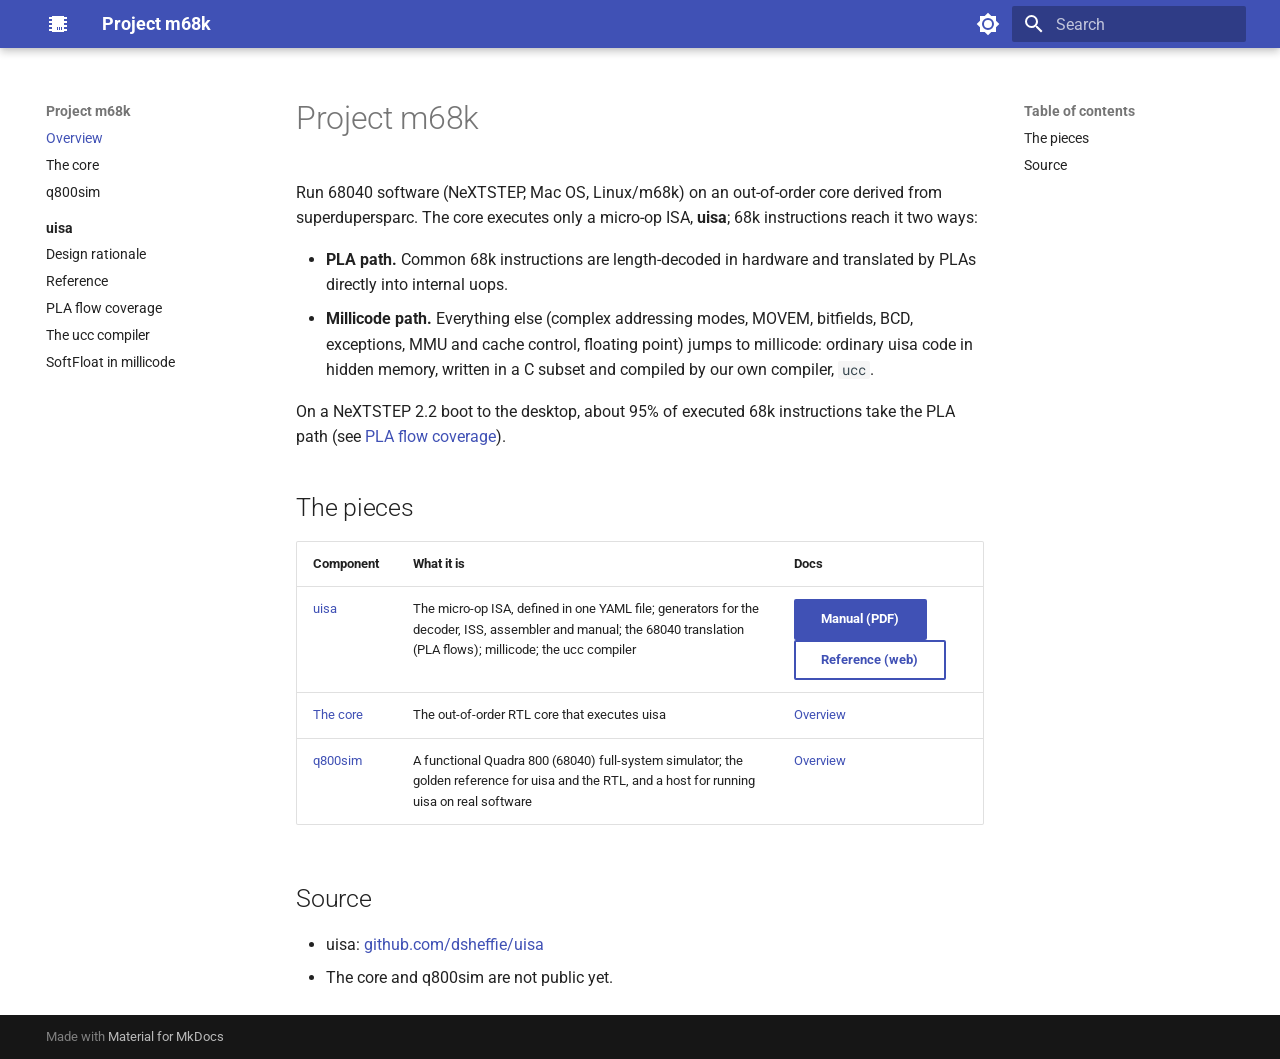
==== index.html @ 6f7304fe "Deployed 793ff30 with MkDocs version: 1.6.1" ====
<!doctype html>
<html lang="en" class="no-js">
  <head>
    
      <meta charset="utf-8">
      <meta name="viewport" content="width=device-width,initial-scale=1">
      
        <meta name="description" content="A 68040 on an out-of-order core: the uisa micro-op ISA, its millicode and compiler, the core, and the q800sim reference simulator.">
      
      
      
        <link rel="canonical" href="https://dsheffie.github.io/m68k-project/">
      
      
      
        <link rel="next" href="core/">
      
      
        
      
      
      <link rel="icon" href="assets/images/favicon.png">
      <meta name="generator" content="mkdocs-1.6.1, mkdocs-material-9.8.2">
    
    
      
        <title>Project m68k</title>
      
    
    
      <link rel="stylesheet" href="assets/stylesheets/main.57a0d79d.min.css">
      
        
        <link rel="stylesheet" href="assets/stylesheets/palette.fb2fffe2.min.css">
      
      


    
    
      
    
    
      
        
        
        <link rel="preconnect" href="https://fonts.gstatic.com" crossorigin>
        <link rel="stylesheet" href="https://fonts.googleapis.com/css?family=Roboto:300,300i,400,400i,700,700i%7CRoboto+Mono:400,400i,700,700i&display=fallback">
        <style>:root{--md-text-font:"Roboto";--md-code-font:"Roboto Mono"}</style>
      
    
    
    <script>__md_scope=new URL(".",location),__md_hash=e=>[...e].reduce(((e,_)=>(e<<5)-e+_.charCodeAt(0)),0),__md_get=(e,_=localStorage,t=__md_scope)=>JSON.parse(_.getItem(t.pathname+"."+e)),__md_set=(e,_,t=localStorage,a=__md_scope)=>{try{t.setItem(a.pathname+"."+e,JSON.stringify(_))}catch(e){}}</script>
    
      

    
    
  </head>
  
  
    
    
      
    
    
    
    
    <body dir="ltr" data-md-color-scheme="default" data-md-color-primary="indigo" data-md-color-accent="amber">
  
    
    <input class="md-toggle" data-md-toggle="drawer" type="checkbox" id="__drawer" autocomplete="off">
    <input class="md-toggle" data-md-toggle="search" type="checkbox" id="__search" autocomplete="off">
    <label class="md-overlay" for="__drawer"></label>
    <div data-md-component="skip">
      
        
        <a href="#project-m68k" class="md-skip">
          Skip to content
        </a>
      
    </div>
    <div data-md-component="announce">
      
    </div>
    
    
      

  

<header class="md-header md-header--shadow" data-md-component="header">
  <nav class="md-header__inner md-grid" aria-label="Header">
    <a href="." title="Project m68k" class="md-header__button md-logo" aria-label="Project m68k" data-md-component="logo">
      
  
  <svg xmlns="http://www.w3.org/2000/svg" viewBox="0 0 24 24"><path d="M6 4h12v1h3v2h-3v2h3v2h-3v2h3v2h-3v2h3v2h-3v1H6v-1H3v-2h3v-2H3v-2h3v-2H3V9h3V7H3V5h3zm5 11v3h1v-3zm2 0v3h1v-3zm2 0v3h1v-3z"/></svg>

    </a>
    <label class="md-header__button md-icon" for="__drawer">
      
      <svg xmlns="http://www.w3.org/2000/svg" viewBox="0 0 24 24"><path d="M3 6h18v2H3zm0 5h18v2H3zm0 5h18v2H3z"/></svg>
    </label>
    <div class="md-header__title" data-md-component="header-title">
      <div class="md-header__ellipsis">
        <div class="md-header__topic">
          <span class="md-ellipsis">
            Project m68k
          </span>
        </div>
        <div class="md-header__topic" data-md-component="header-topic">
          <span class="md-ellipsis">
            
              Overview
            
          </span>
        </div>
      </div>
    </div>
    
      
        <form class="md-header__option" data-md-component="palette">
  
    
    
    
    <input class="md-option" data-md-color-media="" data-md-color-scheme="default" data-md-color-primary="indigo" data-md-color-accent="amber"  aria-label="Switch to dark mode"  type="radio" name="__palette" id="__palette_0">
    
      <label class="md-header__button md-icon" title="Switch to dark mode" for="__palette_1" hidden>
        <svg xmlns="http://www.w3.org/2000/svg" viewBox="0 0 24 24"><path d="M12 8a4 4 0 0 0-4 4 4 4 0 0 0 4 4 4 4 0 0 0 4-4 4 4 0 0 0-4-4m0 10a6 6 0 0 1-6-6 6 6 0 0 1 6-6 6 6 0 0 1 6 6 6 6 0 0 1-6 6m8-9.31V4h-4.69L12 .69 8.69 4H4v4.69L.69 12 4 15.31V20h4.69L12 23.31 15.31 20H20v-4.69L23.31 12z"/></svg>
      </label>
    
  
    
    
    
    <input class="md-option" data-md-color-media="" data-md-color-scheme="slate" data-md-color-primary="indigo" data-md-color-accent="amber"  aria-label="Switch to light mode"  type="radio" name="__palette" id="__palette_1">
    
      <label class="md-header__button md-icon" title="Switch to light mode" for="__palette_0" hidden>
        <svg xmlns="http://www.w3.org/2000/svg" viewBox="0 0 24 24"><path d="M12 18c-.89 0-1.74-.2-2.5-.55C11.56 16.5 13 14.42 13 12s-1.44-4.5-3.5-5.45C10.26 6.2 11.11 6 12 6a6 6 0 0 1 6 6 6 6 0 0 1-6 6m8-9.31V4h-4.69L12 .69 8.69 4H4v4.69L.69 12 4 15.31V20h4.69L12 23.31 15.31 20H20v-4.69L23.31 12z"/></svg>
      </label>
    
  
</form>
      
    
    
      <script>var palette=__md_get("__palette");if(palette&&palette.color){if("(prefers-color-scheme)"===palette.color.media){var media=matchMedia("(prefers-color-scheme: light)"),input=document.querySelector(media.matches?"[data-md-color-media='(prefers-color-scheme: light)']":"[data-md-color-media='(prefers-color-scheme: dark)']");palette.color.media=input.getAttribute("data-md-color-media"),palette.color.scheme=input.getAttribute("data-md-color-scheme"),palette.color.primary=input.getAttribute("data-md-color-primary"),palette.color.accent=input.getAttribute("data-md-color-accent")}for(var[key,value]of Object.entries(palette.color))document.body.setAttribute("data-md-color-"+key,value)}</script>
    
    
    
      
      
        <label class="md-header__button md-icon" for="__search">
          
          <svg xmlns="http://www.w3.org/2000/svg" viewBox="0 0 24 24"><path d="M9.5 3A6.5 6.5 0 0 1 16 9.5c0 1.61-.59 3.09-1.56 4.23l.27.27h.79l5 5-1.5 1.5-5-5v-.79l-.27-.27A6.52 6.52 0 0 1 9.5 16 6.5 6.5 0 0 1 3 9.5 6.5 6.5 0 0 1 9.5 3m0 2C7 5 5 7 5 9.5S7 14 9.5 14 14 12 14 9.5 12 5 9.5 5"/></svg>
        </label>
        <div class="md-search" data-md-component="search" role="dialog">
  <label class="md-search__overlay" for="__search"></label>
  <div class="md-search__inner" role="search">
    <form class="md-search__form" name="search">
      <input type="text" class="md-search__input" name="query" aria-label="Search" placeholder="Search" autocapitalize="off" autocorrect="off" autocomplete="off" spellcheck="false" data-md-component="search-query" required>
      <label class="md-search__icon md-icon" for="__search">
        
        <svg xmlns="http://www.w3.org/2000/svg" viewBox="0 0 24 24"><path d="M9.5 3A6.5 6.5 0 0 1 16 9.5c0 1.61-.59 3.09-1.56 4.23l.27.27h.79l5 5-1.5 1.5-5-5v-.79l-.27-.27A6.52 6.52 0 0 1 9.5 16 6.5 6.5 0 0 1 3 9.5 6.5 6.5 0 0 1 9.5 3m0 2C7 5 5 7 5 9.5S7 14 9.5 14 14 12 14 9.5 12 5 9.5 5"/></svg>
        
        <svg xmlns="http://www.w3.org/2000/svg" viewBox="0 0 24 24"><path d="M20 11v2H8l5.5 5.5-1.42 1.42L4.16 12l7.92-7.92L13.5 5.5 8 11z"/></svg>
      </label>
      <nav class="md-search__options" aria-label="Search">
        
        <button type="reset" class="md-search__icon md-icon" title="Clear" aria-label="Clear" tabindex="-1">
          
          <svg xmlns="http://www.w3.org/2000/svg" viewBox="0 0 24 24"><path d="M19 6.41 17.59 5 12 10.59 6.41 5 5 6.41 10.59 12 5 17.59 6.41 19 12 13.41 17.59 19 19 17.59 13.41 12z"/></svg>
        </button>
      </nav>
      
    </form>
    <div class="md-search__output">
      <div class="md-search__scrollwrap" tabindex="0" data-md-scrollfix>
        <div class="md-search-result" data-md-component="search-result">
          <div class="md-search-result__meta">
            Initializing search
          </div>
          <ol class="md-search-result__list" role="presentation"></ol>
        </div>
      </div>
    </div>
  </div>
</div>
      
    
    
  </nav>
  
</header>
    
    <div class="md-container" data-md-component="container">
      
      
        
          
        
      
      <main class="md-main" data-md-component="main">
        <div class="md-main__inner md-grid">
          
            
              
              <div class="md-sidebar md-sidebar--primary" data-md-component="sidebar" data-md-type="navigation" >
                <div class="md-sidebar__scrollwrap">
                  <div class="md-sidebar__inner">
                    



<nav class="md-nav md-nav--primary" aria-label="Navigation" data-md-level="0">
  <label class="md-nav__title" for="__drawer">
    <a href="." title="Project m68k" class="md-nav__button md-logo" aria-label="Project m68k" data-md-component="logo">
      
  
  <svg xmlns="http://www.w3.org/2000/svg" viewBox="0 0 24 24"><path d="M6 4h12v1h3v2h-3v2h3v2h-3v2h3v2h-3v2h3v2h-3v1H6v-1H3v-2h3v-2H3v-2h3v-2H3V9h3V7H3V5h3zm5 11v3h1v-3zm2 0v3h1v-3zm2 0v3h1v-3z"/></svg>

    </a>
    Project m68k
  </label>
  
  <ul class="md-nav__list" data-md-scrollfix>
    
      
      
  
  
    
  
  
  
    <li class="md-nav__item md-nav__item--active">
      
      <input class="md-nav__toggle md-toggle" type="checkbox" id="__toc">
      
      
        
      
      
        <label class="md-nav__link md-nav__link--active" for="__toc">
          
  
  
  <span class="md-ellipsis">
    
  
    Overview
  

    
  </span>
  
  

          <span class="md-nav__icon md-icon"></span>
        </label>
      
      <a href="." class="md-nav__link md-nav__link--active">
        
  
  
  <span class="md-ellipsis">
    
  
    Overview
  

    
  </span>
  
  

      </a>
      
        

<nav class="md-nav md-nav--secondary" aria-label="Table of contents">
  
  
  
    
  
  
    <label class="md-nav__title" for="__toc">
      <span class="md-nav__icon md-icon"></span>
      Table of contents
    </label>
    <ul class="md-nav__list" data-md-component="toc" data-md-scrollfix>
      
        <li class="md-nav__item">
  <a href="#the-pieces" class="md-nav__link">
    <span class="md-ellipsis">
      
        The pieces
      
    </span>
  </a>
  
</li>
      
        <li class="md-nav__item">
  <a href="#source" class="md-nav__link">
    <span class="md-ellipsis">
      
        Source
      
    </span>
  </a>
  
</li>
      
    </ul>
  
</nav>
      
    </li>
  

    
      
      
  
  
  
  
    <li class="md-nav__item">
      <a href="core/" class="md-nav__link">
        
  
  
  <span class="md-ellipsis">
    
  
    The core
  

    
  </span>
  
  

      </a>
    </li>
  

    
      
      
  
  
  
  
    <li class="md-nav__item">
      <a href="q800sim/" class="md-nav__link">
        
  
  
  <span class="md-ellipsis">
    
  
    q800sim
  

    
  </span>
  
  

      </a>
    </li>
  

    
      
      
  
  
  
  
    
    
      
        
          
        
      
        
      
        
      
        
      
        
      
        
      
    
    
    
      
        
        
      
    
    
    <li class="md-nav__item md-nav__item--section md-nav__item--nested">
      
        
        
        <input class="md-nav__toggle md-toggle " type="checkbox" id="__nav_4" >
        
          
          <div class="md-nav__link md-nav__container">
            <a href="uisa/" class="md-nav__link ">
              
  
  
  <span class="md-ellipsis">
    
  
    uisa
  

    
  </span>
  
  

            </a>
            
              
              <label class="md-nav__link " for="__nav_4" id="__nav_4_label" tabindex="">
                <span class="md-nav__icon md-icon"></span>
              </label>
            
          </div>
        
        <nav class="md-nav" data-md-level="1" aria-labelledby="__nav_4_label" aria-expanded="false">
          <label class="md-nav__title" for="__nav_4">
            <span class="md-nav__icon md-icon"></span>
            
  
    uisa
  

          </label>
          <ul class="md-nav__list" data-md-scrollfix>
            
              
            
              
                
  
  
  
  
    <li class="md-nav__item">
      <a href="uisa/rationale/" class="md-nav__link">
        
  
  
  <span class="md-ellipsis">
    
  
    Design rationale
  

    
  </span>
  
  

      </a>
    </li>
  

              
            
              
                
  
  
  
  
    <li class="md-nav__item">
      <a href="uisa/reference/" class="md-nav__link">
        
  
  
  <span class="md-ellipsis">
    
  
    Reference
  

    
  </span>
  
  

      </a>
    </li>
  

              
            
              
                
  
  
  
  
    <li class="md-nav__item">
      <a href="uisa/flows/" class="md-nav__link">
        
  
  
  <span class="md-ellipsis">
    
  
    PLA flow coverage
  

    
  </span>
  
  

      </a>
    </li>
  

              
            
              
                
  
  
  
  
    <li class="md-nav__item">
      <a href="uisa/ucc/" class="md-nav__link">
        
  
  
  <span class="md-ellipsis">
    
  
    The ucc compiler
  

    
  </span>
  
  

      </a>
    </li>
  

              
            
              
                
  
  
  
  
    <li class="md-nav__item">
      <a href="uisa/softfloat/" class="md-nav__link">
        
  
  
  <span class="md-ellipsis">
    
  
    SoftFloat in millicode
  

    
  </span>
  
  

      </a>
    </li>
  

              
            
          </ul>
        </nav>
      
    </li>
  

    
  </ul>
</nav>
                  </div>
                </div>
              </div>
            
            
              
              <div class="md-sidebar md-sidebar--secondary" data-md-component="sidebar" data-md-type="toc" >
                <div class="md-sidebar__scrollwrap">
                  <div class="md-sidebar__inner">
                    

<nav class="md-nav md-nav--secondary" aria-label="Table of contents">
  
  
  
    
  
  
    <label class="md-nav__title" for="__toc">
      <span class="md-nav__icon md-icon"></span>
      Table of contents
    </label>
    <ul class="md-nav__list" data-md-component="toc" data-md-scrollfix>
      
        <li class="md-nav__item">
  <a href="#the-pieces" class="md-nav__link">
    <span class="md-ellipsis">
      
        The pieces
      
    </span>
  </a>
  
</li>
      
        <li class="md-nav__item">
  <a href="#source" class="md-nav__link">
    <span class="md-ellipsis">
      
        Source
      
    </span>
  </a>
  
</li>
      
    </ul>
  
</nav>
                  </div>
                </div>
              </div>
            
          
          
            <div class="md-content" data-md-component="content">
              
              <article class="md-content__inner md-typeset">
                
                  



<h1 id="project-m68k">Project m68k<a class="headerlink" href="#project-m68k" title="Permanent link">&para;</a></h1>
<p>Run 68040 software (NeXTSTEP, Mac OS, Linux/m68k) on an out-of-order core
derived from superdupersparc. The core executes only a micro-op ISA, <strong>uisa</strong>;
68k instructions reach it two ways:</p>
<ul>
<li><strong>PLA path.</strong> Common 68k instructions are length-decoded in hardware and
  translated by PLAs directly into internal uops.</li>
<li><strong>Millicode path.</strong> Everything else (complex addressing modes, MOVEM,
  bitfields, BCD, exceptions, MMU and cache control, floating point) jumps to
  millicode: ordinary uisa code in hidden memory, written in a C subset and
  compiled by our own compiler, <code>ucc</code>.</li>
</ul>
<p>On a NeXTSTEP 2.2 boot to the desktop, about 95% of executed 68k instructions
take the PLA path (see <a href="uisa/flows/">PLA flow coverage</a>).</p>
<h2 id="the-pieces">The pieces<a class="headerlink" href="#the-pieces" title="Permanent link">&para;</a></h2>
<table>
<thead>
<tr>
<th>Component</th>
<th>What it is</th>
<th>Docs</th>
</tr>
</thead>
<tbody>
<tr>
<td><a href="uisa/">uisa</a></td>
<td>The micro-op ISA, defined in one YAML file; generators for the decoder, ISS, assembler and manual; the 68040 translation (PLA flows); millicode; the ucc compiler</td>
<td><a class="md-button md-button--primary" href="uisa/uisa.pdf">Manual (PDF)</a> <a class="md-button" href="uisa/reference/">Reference (web)</a></td>
</tr>
<tr>
<td><a href="core/">The core</a></td>
<td>The out-of-order RTL core that executes uisa</td>
<td><a href="core/">Overview</a></td>
</tr>
<tr>
<td><a href="q800sim/">q800sim</a></td>
<td>A functional Quadra 800 (68040) full-system simulator; the golden reference for uisa and the RTL, and a host for running uisa on real software</td>
<td><a href="q800sim/">Overview</a></td>
</tr>
</tbody>
</table>
<h2 id="source">Source<a class="headerlink" href="#source" title="Permanent link">&para;</a></h2>
<ul>
<li>uisa: <a href="https://github.com/dsheffie/uisa">github.com/dsheffie/uisa</a></li>
<li>The core and q800sim are not public yet.</li>
</ul>












                
              </article>
            </div>
          
          
<script>var target=document.getElementById(location.hash.slice(1));target&&target.name&&(target.checked=target.name.startsWith("__tabbed_"))</script>
        </div>
        
          <button type="button" class="md-top md-icon" data-md-component="top" hidden>
  
  <svg xmlns="http://www.w3.org/2000/svg" viewBox="0 0 24 24"><path d="M13 20h-2V8l-5.5 5.5-1.42-1.42L12 4.16l7.92 7.92-1.42 1.42L13 8z"/></svg>
  Back to top
</button>
        
      </main>
      
        <footer class="md-footer">
  
  <div class="md-footer-meta md-typeset">
    <div class="md-footer-meta__inner md-grid">
      <div class="md-copyright">
  
  
    Made with
    <a href="https://squidfunk.github.io/mkdocs-material/" target="_blank" rel="noopener">
      Material for MkDocs
    </a>
  
</div>
      
    </div>
  </div>
</footer>
      
    </div>
    <div class="md-dialog" data-md-component="dialog">
      <div class="md-dialog__inner md-typeset"></div>
    </div>
    
    
    
      
      
      <script id="__config" type="application/json">{"annotate": null, "base": ".", "features": ["navigation.sections", "navigation.top", "navigation.indexes", "navigation.tracking", "toc.follow", "content.code.copy"], "search": "assets/javascripts/workers/search.a7633da7.min.js", "tags": null, "translations": {"clipboard.copied": "Copied to clipboard", "clipboard.copy": "Copy to clipboard", "search.result.more.one": "1 more on this page", "search.result.more.other": "# more on this page", "search.result.none": "No matching documents", "search.result.one": "1 matching document", "search.result.other": "# matching documents", "search.result.placeholder": "Type to start searching", "search.result.term.missing": "Missing", "select.version": "Select version"}, "version": null}</script>
    
    
      <script src="assets/javascripts/bundle.a5f9d56c.min.js"></script>
      
    
  </body>
</html>
---- assets/stylesheets/main.57a0d79d.min.css ----
@charset "UTF-8";html{box-sizing:border-box;-webkit-text-size-adjust:none;-moz-text-size-adjust:none;text-size-adjust:none}*,:after,:before{box-sizing:inherit}@media(prefers-reduced-motion){*,:after,:before{transition:none!important}}body{margin:0;-webkit-font-smoothing:antialiased;-moz-osx-font-smoothing:grayscale;--md-text-font-family:var(--md-text-font, _),
    -apple-system, BlinkMacSystemFont, Helvetica, Arial, sans-serif;--md-code-font-family:var(--md-code-font, _),
    SFMono-Regular, Consolas, Menlo, monospace}.md-typeset code:not(.focus-visible),a,button,input,label{-webkit-tap-highlight-color:transparent}a{color:inherit;text-decoration:none}hr{box-sizing:initial;display:block;height:.05rem;padding:0;overflow:visible;border:0}small{font-size:80%}sub,sup{line-height:1em}img{border-style:none}table{border-spacing:0;border-collapse:initial}td,th{font-weight:400;vertical-align:top}button{padding:0;margin:0;font-family:inherit;font-size:inherit;background:#0000;border:0}input{border:0;outline:none}:root{--md-primary-fg-color:#4051b5;--md-primary-fg-color--light:#5d6cc0;--md-primary-fg-color--dark:#303fa1;--md-primary-bg-color:#fff;--md-primary-bg-color--light:#ffffffb3;--md-accent-fg-color:#526cfe;--md-accent-fg-color--transparent:#526cfe1a;--md-accent-bg-color:#fff;--md-accent-bg-color--light:#ffffffb3;--md-typeset-table-sort-icon:url("data:image/svg+xml;charset=utf-8,<svg xmlns='http://www.w3.org/2000/svg' viewBox='0 0 24 24'><path d='m18 21-4-4h3V7h-3l4-4 4 4h-3v10h3M2 19v-2h10v2M2 13v-2h7v2M2 7V5h4v2z'/></svg>");--md-typeset-table-sort-icon--asc:url("data:image/svg+xml;charset=utf-8,<svg xmlns='http://www.w3.org/2000/svg' viewBox='0 0 24 24'><path d='M19 17h3l-4 4-4-4h3V3h2M2 17h10v2H2M6 5v2H2V5m0 6h7v2H2z'/></svg>");--md-typeset-table-sort-icon--desc:url("data:image/svg+xml;charset=utf-8,<svg xmlns='http://www.w3.org/2000/svg' viewBox='0 0 24 24'><path d='M19 7h3l-4-4-4 4h3v14h2M2 17h10v2H2M6 5v2H2V5m0 6h7v2H2z'/></svg>")}[data-md-color-scheme=default]{color-scheme:light}[data-md-color-scheme=default] img[src$="#gh-dark-mode-only"],[data-md-color-scheme=default] img[src$="#only-dark"]{display:none}:root,[data-md-color-scheme=default]{--md-hue:225deg;--md-default-fg-color:#000000de;--md-default-fg-color--light:#0000008a;--md-default-fg-color--lighter:#00000052;--md-default-fg-color--lightest:#00000012;--md-default-bg-color:#fff;--md-default-bg-color--light:#ffffffb3;--md-default-bg-color--lighter:#ffffff4d;--md-default-bg-color--lightest:#ffffff1f;--md-code-fg-color:#36464e;--md-code-bg-color:#f5f5f5;--md-code-bg-color--light:#f5f5f5b3;--md-code-bg-color--lighter:#f5f5f54d;--md-code-hl-color:#4287ff;--md-code-hl-color--light:#4287ff1a;--md-code-hl-number-color:#d52a2a;--md-code-hl-special-color:#db1457;--md-code-hl-function-color:#a846b9;--md-code-hl-constant-color:#6e59d9;--md-code-hl-keyword-color:#3f6ec6;--md-code-hl-string-color:#1c7d4d;--md-code-hl-name-color:var(--md-code-fg-color);--md-code-hl-operator-color:var(--md-default-fg-color--light);--md-code-hl-punctuation-color:var(--md-default-fg-color--light);--md-code-hl-comment-color:var(--md-default-fg-color--light);--md-code-hl-generic-color:var(--md-default-fg-color--light);--md-code-hl-variable-color:var(--md-default-fg-color--light);--md-typeset-color:var(--md-default-fg-color);--md-typeset-a-color:var(--md-primary-fg-color);--md-typeset-del-color:#f5503d26;--md-typeset-ins-color:#0bd57026;--md-typeset-kbd-color:#fafafa;--md-typeset-kbd-accent-color:#fff;--md-typeset-kbd-border-color:#b8b8b8;--md-typeset-mark-color:#ffff0080;--md-typeset-table-color:#0000001f;--md-typeset-table-color--light:#00000009;--md-admonition-fg-color:var(--md-default-fg-color);--md-admonition-bg-color:var(--md-default-bg-color);--md-warning-fg-color:#000000de;--md-warning-bg-color:#ff9;--md-footer-fg-color:#fff;--md-footer-fg-color--light:#ffffffb3;--md-footer-fg-color--lighter:#ffffff73;--md-footer-bg-color:#000000de;--md-footer-bg-color--dark:#00000052;--md-shadow-z1:0 0.2rem 0.5rem #0000000d,
    0 0 0.05rem #0000001a;--md-shadow-z2:0 0.2rem 0.5rem #0000001a,
    0 0 0.05rem #00000040;--md-shadow-z3:0 0.2rem 0.5rem #0003,
    0 0 0.05rem #00000059}.md-icon svg{display:block;width:1.2rem;height:1.2rem;fill:currentcolor}aside,body,input{font-family:var(--md-text-font-family);font-feature-settings:"kern","liga";color:var(--md-typeset-color)}code,kbd,pre{font-family:var(--md-code-font-family);font-feature-settings:"kern"}.md-typeset{font-size:.8rem;line-height:1.6;overflow-wrap:break-word;-webkit-print-color-adjust:exact;color-adjust:exact}@media print{.md-typeset{font-size:.68rem}.md-typeset code,.md-typeset kbd,.md-typeset pre{white-space:pre-wrap}}.md-typeset blockquote,.md-typeset dl,.md-typeset figure,.md-typeset ol,.md-typeset pre,.md-typeset ul{margin-top:1em;margin-bottom:1em}.md-typeset h1{margin:0 0 1.25em;font-size:2em;line-height:1.3;color:var(--md-default-fg-color--light)}.md-typeset h1,.md-typeset h2{font-weight:300;letter-spacing:-.01em}.md-typeset h2{margin:1.6em 0 .64em;font-size:1.5625em;line-height:1.4}.md-typeset h3{margin:1.6em 0 .8em;font-size:1.25em;font-weight:400;line-height:1.5;letter-spacing:-.01em}.md-typeset h2+h3{margin-top:.8em}.md-typeset h4{margin:1em 0;font-weight:700;letter-spacing:-.01em}.md-typeset h5,.md-typeset h6{margin:1.25em 0;font-size:.8em;font-weight:700;color:var(--md-default-fg-color--light);letter-spacing:-.01em}.md-typeset h5{text-transform:uppercase}.md-typeset h5 code{text-transform:none}.md-typeset hr{display:flow-root;margin:1.5em 0;border-bottom:.05rem solid var(--md-default-fg-color--lightest)}.md-typeset a{color:var(--md-typeset-a-color);word-break:break-word}.md-typeset a,.md-typeset a:before{transition:color 125ms}.md-typeset a:focus,.md-typeset a:hover{color:var(--md-accent-fg-color)}.md-typeset a:focus code,.md-typeset a:hover code{color:var(--md-accent-fg-color);background-color:var(--md-accent-fg-color--transparent)}.md-typeset a code{color:var(--md-typeset-a-color)}.md-typeset a.focus-visible{outline-color:var(--md-accent-fg-color);outline-offset:.2rem}.md-typeset code,.md-typeset kbd,.md-typeset pre{font-variant-ligatures:none;color:var(--md-code-fg-color);direction:ltr;transition:background-color 125ms}.md-typeset code{padding:0 .2941176471em;font-size:.85em;word-break:break-word;background-color:var(--md-code-bg-color);border-radius:.1rem;-webkit-box-decoration-break:clone;box-decoration-break:clone;transition:color 125ms,background-color 125ms}.md-typeset code:not(.focus-visible){outline:none}.md-typeset pre{position:relative;display:flow-root;line-height:1.4}.md-typeset pre>code{display:block;padding:.7720588235em 1.1764705882em;margin:0;overflow:auto;word-break:normal;touch-action:auto;scrollbar-color:var(--md-default-fg-color--lighter) #0000;scrollbar-width:thin;outline-color:var(--md-accent-fg-color);box-shadow:none;-webkit-box-decoration-break:slice;box-decoration-break:slice}.md-typeset pre>code:hover{scrollbar-color:var(--md-accent-fg-color) #0000}.md-typeset pre>code::-webkit-scrollbar{width:.2rem;height:.2rem}.md-typeset pre>code::-webkit-scrollbar-thumb{background-color:var(--md-default-fg-color--lighter)}.md-typeset pre>code::-webkit-scrollbar-thumb:hover{background-color:var(--md-accent-fg-color)}.md-typeset kbd{display:inline-block;padding:0 .6666666667em;font-size:.75em;color:var(--md-default-fg-color);word-break:break-word;vertical-align:text-top;background-color:var(--md-typeset-kbd-color);border-radius:.1rem;box-shadow:0 .1rem 0 .05rem var(--md-typeset-kbd-border-color),0 .1rem 0 var(--md-typeset-kbd-border-color),0 -.1rem .2rem var(--md-typeset-kbd-accent-color) inset}.md-typeset mark{color:inherit;word-break:break-word;background-color:var(--md-typeset-mark-color);-webkit-box-decoration-break:clone;box-decoration-break:clone}.md-typeset abbr{text-decoration:none;cursor:help}.md-typeset [data-preview],.md-typeset abbr{border-bottom:.05rem dotted var(--md-default-fg-color--light)}.md-typeset small{opacity:.75}[dir=ltr] .md-typeset sub,[dir=ltr] .md-typeset sup{margin-left:.078125em}[dir=rtl] .md-typeset sub,[dir=rtl] .md-typeset sup{margin-right:.078125em}[dir=ltr] .md-typeset blockquote{padding-left:.6rem;border-left:.2rem solid var(--md-default-fg-color--lighter)}[dir=rtl] .md-typeset blockquote{padding-right:.6rem;border-right:.2rem solid var(--md-default-fg-color--lighter)}.md-typeset blockquote{margin-left:0;margin-right:0;color:var(--md-default-fg-color--light)}.md-typeset ul{list-style-type:disc}.md-typeset ul[type]{list-style-type:revert-layer}[dir=ltr] .md-typeset ol,[dir=ltr] .md-typeset ol li ol,[dir=ltr] .md-typeset ol li ul,[dir=ltr] .md-typeset ul,[dir=ltr] .md-typeset ul li ol,[dir=ltr] .md-typeset ul li ul{margin-left:.625em}[dir=rtl] .md-typeset ol,[dir=rtl] .md-typeset ol li ol,[dir=rtl] .md-typeset ol li ul,[dir=rtl] .md-typeset ul,[dir=rtl] .md-typeset ul li ol,[dir=rtl] .md-typeset ul li ul{margin-right:.625em}.md-typeset ol,.md-typeset ul{padding:0}.md-typeset ol:not([hidden]),.md-typeset ul:not([hidden]){display:flow-root}.md-typeset ol ol,.md-typeset ul ol{list-style-type:lower-alpha}.md-typeset ol ol ol,.md-typeset ul ol ol{list-style-type:lower-roman}.md-typeset ol ol ol ol,.md-typeset ul ol ol ol{list-style-type:upper-alpha}.md-typeset ol ol ol ol ol,.md-typeset ul ol ol ol ol{list-style-type:upper-roman}.md-typeset ol[type],.md-typeset ul[type]{list-style-type:revert-layer}[dir=ltr] .md-typeset ol li,[dir=ltr] .md-typeset ul li{margin-left:1.25em}[dir=rtl] .md-typeset ol li,[dir=rtl] .md-typeset ul li{margin-right:1.25em}.md-typeset ol li,.md-typeset ul li{margin-bottom:.5em}.md-typeset ol li blockquote,.md-typeset ol li p,.md-typeset ul li blockquote,.md-typeset ul li p{margin:.5em 0}.md-typeset ol li:last-child,.md-typeset ul li:last-child{margin-bottom:0}.md-typeset ol li ol,.md-typeset ol li ul,.md-typeset ul li ol,.md-typeset ul li ul{margin-top:.5em;margin-bottom:.5em}[dir=ltr] .md-typeset dd{margin-left:1.875em}[dir=rtl] .md-typeset dd{margin-right:1.875em}.md-typeset dd{margin-top:1em;margin-bottom:1.5em}.md-typeset img,.md-typeset svg,.md-typeset video{max-width:100%;height:auto}.md-typeset img[align=left]{margin:1em 1em 1em 0}.md-typeset img[align=right]{margin:1em 0 1em 1em}.md-typeset img[align]:only-child{margin-top:0}.md-typeset figure{display:flow-root;width:fit-content;max-width:100%;margin:1em auto;text-align:center}.md-typeset figure img{display:block;margin:0 auto}.md-typeset figcaption{max-width:24rem;margin:1em auto;font-style:italic}.md-typeset iframe{max-width:100%}.md-typeset table:not([class]){display:inline-block;max-width:100%;overflow:auto;font-size:.64rem;touch-action:auto;background-color:var(--md-default-bg-color);border:.05rem solid var(--md-typeset-table-color);border-radius:.1rem}@media print{.md-typeset table:not([class]){display:table}}.md-typeset table:not([class])+*{margin-top:1.5em}.md-typeset table:not([class]) td>:first-child,.md-typeset table:not([class]) th>:first-child{margin-top:0}.md-typeset table:not([class]) td>:last-child,.md-typeset table:not([class]) th>:last-child{margin-bottom:0}.md-typeset table:not([class]) td:not([align]),.md-typeset table:not([class]) th:not([align]){text-align:left}[dir=rtl] .md-typeset table:not([class]) td:not([align]),[dir=rtl] .md-typeset table:not([class]) th:not([align]){text-align:right}.md-typeset table:not([class]) th{min-width:5rem;padding:.9375em 1.25em;font-weight:700;vertical-align:top}.md-typeset table:not([class]) td{padding:.9375em 1.25em;vertical-align:top;border-top:.05rem solid var(--md-typeset-table-color)}.md-typeset table:not([class]) tbody tr{transition:background-color 125ms}.md-typeset table:not([class]) tbody tr:hover{background-color:var(--md-typeset-table-color--light);box-shadow:0 .05rem 0 var(--md-default-bg-color) inset}.md-typeset table:not([class]) a{word-break:normal}.md-typeset table th[role=columnheader]{cursor:pointer}[dir=ltr] .md-typeset table th[role=columnheader]:after{margin-left:.5em}[dir=rtl] .md-typeset table th[role=columnheader]:after{margin-right:.5em}.md-typeset table th[role=columnheader]:after{display:inline-block;width:1.2em;height:1.2em;vertical-align:text-bottom;content:"";-webkit-mask-image:var(--md-typeset-table-sort-icon);mask-image:var(--md-typeset-table-sort-icon);-webkit-mask-repeat:no-repeat;mask-repeat:no-repeat;-webkit-mask-size:contain;mask-size:contain;transition:background-color 125ms}.md-typeset table th[role=columnheader]:hover:after{background-color:var(--md-default-fg-color--lighter)}.md-typeset table th[role=columnheader][aria-sort=ascending]:after{background-color:var(--md-default-fg-color--light);-webkit-mask-image:var(--md-typeset-table-sort-icon--asc);mask-image:var(--md-typeset-table-sort-icon--asc)}.md-typeset table th[role=columnheader][aria-sort=descending]:after{background-color:var(--md-default-fg-color--light);-webkit-mask-image:var(--md-typeset-table-sort-icon--desc);mask-image:var(--md-typeset-table-sort-icon--desc)}.md-typeset__scrollwrap{margin:1em -.8rem;overflow-x:auto;touch-action:auto}.md-typeset__table{display:inline-block;padding:0 .8rem;margin-bottom:.5em}@media print{.md-typeset__table{display:block}}html .md-typeset__table table{display:table;width:100%;margin:0;overflow:hidden}@media screen and (max-width:44.984375em){.md-content__inner>pre{margin:1em -.8rem}.md-content__inner>pre code{border-radius:0}}.md-typeset .md-author{position:relative;display:block;flex-shrink:0;width:1.6rem;height:1.6rem;overflow:hidden;border-radius:100%;transition:color 125ms,transform 125ms}.md-typeset .md-author img{display:block}.md-typeset .md-author--more{font-size:.6rem;font-weight:700;line-height:1.6rem;color:var(--md-default-fg-color--lighter);text-align:center;background:var(--md-default-fg-color--lightest)}.md-typeset .md-author--long{width:2.4rem;height:2.4rem}.md-typeset a.md-author{transform:scale(1)}.md-typeset a.md-author img{filter:grayscale(100%) opacity(75%);border-radius:100%;transition:filter 125ms}.md-typeset a.md-author:focus,.md-typeset a.md-author:hover{z-index:1;transform:scale(1.1)}.md-typeset a.md-author:focus img,.md-typeset a.md-author:hover img{filter:grayscale(0)}.md-banner{overflow:auto;color:var(--md-footer-fg-color);background-color:var(--md-footer-bg-color)}@media print{.md-banner{display:none}}.md-banner--warning{color:var(--md-warning-fg-color);background-color:var(--md-warning-bg-color)}.md-banner__inner{padding:0 .8rem;margin:.6rem auto;font-size:.7rem}[dir=ltr] .md-banner__button{float:right}[dir=rtl] .md-banner__button{float:left}.md-banner__button{color:inherit;cursor:pointer;transition:opacity .25s}.no-js .md-banner__button{display:none}.md-banner__button:hover{opacity:.7}html{height:100%;overflow-x:hidden;font-size:125%}@media screen and (min-width:100em){html{font-size:137.5%}}@media screen and (min-width:125em){html{font-size:150%}}body{position:relative;display:flex;flex-direction:column;width:100%;min-height:100%;font-size:.5rem;background-color:var(--md-default-bg-color)}@media print{body{display:block}}@media screen and (max-width:59.984375em){body[data-md-scrolllock]{position:fixed}}.md-grid{max-width:61rem;margin-left:auto;margin-right:auto}.md-container{display:flex;flex-grow:1;flex-direction:column}@media print{.md-container{display:block}}.md-main{flex-grow:1}.md-main__inner{display:flex;height:100%;margin-top:1.5rem}.md-ellipsis{overflow:hidden;text-overflow:ellipsis}.md-toggle{display:none}.md-option{position:absolute;width:0;height:0;opacity:0}.md-option:checked+label:not([hidden]){display:block}.md-option.focus-visible+label{outline-style:auto;outline-color:var(--md-accent-fg-color)}.md-skip{position:fixed;z-index:-1;padding:.3rem .5rem;margin:.5rem;font-size:.64rem;color:var(--md-default-bg-color);background-color:var(--md-default-fg-color);border-radius:.1rem;outline-color:var(--md-accent-fg-color);opacity:0;transform:translateY(.4rem)}.md-skip:focus{z-index:10;opacity:1;transition:transform .25s cubic-bezier(.4,0,.2,1),opacity 175ms 75ms;transform:translateY(0)}@page{margin:25mm}:root{--md-clipboard-icon:url("data:image/svg+xml;charset=utf-8,<svg xmlns='http://www.w3.org/2000/svg' viewBox='0 0 24 24'><path d='M19 21H8V7h11m0-2H8a2 2 0 0 0-2 2v14a2 2 0 0 0 2 2h11a2 2 0 0 0 2-2V7a2 2 0 0 0-2-2m-3-4H4a2 2 0 0 0-2 2v14h2V3h12z'/></svg>");--md-code-select-icon:url("data:image/svg+xml;charset=utf-8,<svg xmlns='http://www.w3.org/2000/svg' viewBox='0 0 24 24'><path d='M19 19h-4v2h4c1.1 0 2-.9 2-2v-4h-2m0-12h-4v2h4v4h2V5c0-1.1-.9-2-2-2M5 5h4V3H5c-1.1 0-2 .9-2 2v4h2m0 6H3v4c0 1.1.9 2 2 2h4v-2H5zm2-4h2v2H7zm4 0h2v2h-2zm4 0h2v2h-2zM7 7h2v2H7zm4 0h2v2h-2zm4 0h2v2h-2zm-8 8h2v2H7zm4 0h2v2h-2zm4 0h2v2h-2z'/></svg>");--md-code-copy-icon:url("data:image/svg+xml;charset=utf-8,<svg xmlns='http://www.w3.org/2000/svg' viewBox='0 0 24 24'><path d='M19 21H8V7h11m0-2H8a2 2 0 0 0-2 2v14a2 2 0 0 0 2 2h11a2 2 0 0 0 2-2V7a2 2 0 0 0-2-2m-3-4H4a2 2 0 0 0-2 2v14h2V3h12z'/></svg>")}.md-clipboard{z-index:1;width:1.5em;height:1.5em;color:var(--md-default-fg-color--lightest);cursor:pointer;border-radius:.1rem;outline-color:var(--md-accent-fg-color);outline-offset:.1rem;transition:color .25s}@media print{.md-clipboard{display:none}}.md-clipboard:not(.focus-visible){outline:none;-webkit-tap-highlight-color:transparent}:hover>.md-clipboard{color:var(--md-default-fg-color--light)}.md-clipboard:focus,.md-clipboard:hover{color:var(--md-accent-fg-color)}.md-clipboard:after{display:block;width:1.125em;height:1.125em;margin:0 auto;content:"";background-color:currentcolor;-webkit-mask-image:var(--md-clipboard-icon);mask-image:var(--md-clipboard-icon);-webkit-mask-repeat:no-repeat;mask-repeat:no-repeat;-webkit-mask-position:center;mask-position:center;-webkit-mask-size:contain;mask-size:contain}.md-clipboard--inline{cursor:pointer}.md-clipboard--inline code{transition:color .25s,background-color .25s}.md-clipboard--inline:focus code,.md-clipboard--inline:hover code{color:var(--md-accent-fg-color);background-color:var(--md-accent-fg-color--transparent)}.md-typeset .md-code__content{display:grid}.md-code__nav{position:absolute;top:.25em;right:.25em;z-index:1;display:flex;gap:.2rem;padding:.2rem;background-color:var(--md-code-bg-color--lighter);border-radius:.1rem;transition:background-color .25s}:hover>.md-code__nav{background-color:var(--md-code-bg-color--light)}.md-code__button{display:block;width:1.5em;height:1.5em;color:var(--md-default-fg-color--lightest);cursor:pointer;outline-color:var(--md-accent-fg-color);outline-offset:.1rem;transition:color .25s}:hover>*>.md-code__button{color:var(--md-default-fg-color--light)}.md-code__button.focus-visible,.md-code__button:hover{color:var(--md-accent-fg-color)}.md-code__button--active{color:var(--md-default-fg-color)!important}.md-code__button:after{display:block;width:1.125em;height:1.125em;margin:0 auto;content:"";background-color:currentcolor;-webkit-mask-repeat:no-repeat;mask-repeat:no-repeat;-webkit-mask-position:center;mask-position:center;-webkit-mask-size:contain;mask-size:contain}.md-code__button[data-md-type=select]:after{-webkit-mask-image:var(--md-code-select-icon);mask-image:var(--md-code-select-icon)}.md-code__button[data-md-type=copy]:after{-webkit-mask-image:var(--md-code-copy-icon);mask-image:var(--md-code-copy-icon)}@keyframes consent{0%{opacity:0;transform:translateY(100%)}to{opacity:1;transform:translateY(0)}}@keyframes overlay{0%{opacity:0}to{opacity:1}}.md-consent__overlay{position:fixed;top:0;z-index:5;width:100%;height:100%;background-color:#0000008a;-webkit-backdrop-filter:blur(.1rem);backdrop-filter:blur(.1rem);opacity:1;animation:overlay .25s both}.md-consent__inner{position:fixed;bottom:0;z-index:5;width:100%;max-height:100%;padding:0;overflow:auto;background-color:var(--md-default-bg-color);border:0;border-radius:.1rem;box-shadow:0 0 .2rem #0000001a,0 .2rem .4rem #0003;animation:consent .5s cubic-bezier(.1,.7,.1,1) both}.md-consent__form{padding:.8rem}.md-consent__settings{display:none;margin:1em 0}input:checked+.md-consent__settings{display:block}.md-consent__controls{margin-bottom:.8rem}.md-typeset .md-consent__controls .md-button{display:inline}@media screen and (max-width:44.984375em){.md-typeset .md-consent__controls .md-button{display:block;width:100%;margin-top:.4rem;text-align:center}}.md-consent label{cursor:pointer}.md-content{flex-grow:1;min-width:0}.md-content__inner{padding-top:.6rem;margin:0 .8rem 1.2rem}@media screen and (min-width:76.25em){[dir=ltr] .md-sidebar--primary:not([hidden])~.md-content>.md-content__inner,[dir=rtl] .md-sidebar--secondary:not([hidden])~.md-content>.md-content__inner{margin-left:1.2rem}[dir=ltr] .md-sidebar--secondary:not([hidden])~.md-content>.md-content__inner,[dir=rtl] .md-sidebar--primary:not([hidden])~.md-content>.md-content__inner{margin-right:1.2rem}}.md-content__inner:before{display:block;height:.4rem;content:""}.md-content__inner>:last-child{margin-bottom:0}[dir=ltr] .md-content__button{float:right;margin-left:.4rem}[dir=rtl] .md-content__button{float:left;margin-right:.4rem}.md-content__button{padding:0;margin:.4rem 0}@media print{.md-content__button{display:none}}.md-typeset .md-content__button{color:var(--md-default-fg-color--lighter)}.md-content__button svg{display:inline;vertical-align:top}[dir=rtl] .md-content__button svg{transform:scaleX(-1)}[dir=ltr] .md-dialog{right:.8rem}[dir=rtl] .md-dialog{left:.8rem}.md-dialog{position:fixed;bottom:.8rem;z-index:4;min-width:11.1rem;padding:.4rem .6rem;pointer-events:none;background-color:var(--md-default-fg-color);border-radius:.1rem;box-shadow:var(--md-shadow-z3);opacity:0;transition:transform 0s .4s,opacity .4s;transform:translateY(100%)}@media print{.md-dialog{display:none}}.md-dialog--active{pointer-events:auto;opacity:1;transition:transform .4s cubic-bezier(.075,.85,.175,1),opacity .4s;transform:translateY(0)}.md-dialog__inner{font-size:.7rem;color:var(--md-default-bg-color)}.md-feedback{margin:2em 0 1em;text-align:center}.md-feedback fieldset{padding:0;margin:0;border:none}.md-feedback__title{margin:1em auto;font-weight:700}.md-feedback__inner{position:relative}.md-feedback__list{position:relative;display:flex;flex-wrap:wrap;place-content:baseline center}.md-feedback__list:hover .md-icon:not(:disabled){color:var(--md-default-fg-color--lighter)}:disabled .md-feedback__list{min-height:1.8rem}.md-feedback__icon{flex-shrink:0;margin:0 .1rem;color:var(--md-default-fg-color--light);cursor:pointer;transition:color 125ms}.md-feedback__icon:not(:disabled).md-icon:hover{color:var(--md-accent-fg-color)}.md-feedback__icon:disabled{color:var(--md-default-fg-color--lightest);pointer-events:none}.md-feedback__note{position:relative;opacity:0;transition:transform .4s cubic-bezier(.1,.7,.1,1),opacity .15s;transform:translateY(.4rem)}.md-feedback__note>*{max-width:16rem;margin:0 auto}:disabled .md-feedback__note{opacity:1;transform:translateY(0)}@media print{.md-feedback,.md-footer{display:none}}.md-footer{color:var(--md-footer-fg-color);background-color:var(--md-footer-bg-color)}.md-footer__inner{justify-content:space-between;padding:.2rem;overflow:auto}.md-footer__inner:not([hidden]){display:flex}.md-footer__link{display:flex;flex-grow:.01;align-items:end;max-width:100%;margin-top:1rem;margin-bottom:.4rem;overflow:hidden;outline-color:var(--md-accent-fg-color);transition:opacity .25s}.md-footer__link:focus,.md-footer__link:hover{opacity:.7}[dir=rtl] .md-footer__link svg{transform:scaleX(-1)}@media screen and (max-width:44.984375em){.md-footer__link--prev{flex-shrink:0}.md-footer__link--prev .md-footer__title{display:none}}[dir=ltr] .md-footer__link--next{margin-left:auto}.md-footer__link--next{text-align:right}[dir=rtl] .md-footer__link--next{margin-right:auto;text-align:left}.md-footer__title{flex-grow:1;max-width:calc(100% - 2.4rem);padding:0 1rem;margin-bottom:.7rem;font-size:.9rem;white-space:nowrap}.md-footer__button{padding:.4rem;margin:.2rem}.md-footer__direction{font-size:.64rem;opacity:.7}.md-footer-meta{background-color:var(--md-footer-bg-color--dark)}.md-footer-meta__inner{display:flex;flex-wrap:wrap;justify-content:space-between;padding:.2rem}html .md-footer-meta.md-typeset a{color:var(--md-footer-fg-color--light)}html .md-footer-meta.md-typeset a:focus,html .md-footer-meta.md-typeset a:hover{color:var(--md-footer-fg-color)}.md-copyright{width:100%;padding:.4rem 0;margin:auto .6rem;font-size:.64rem;color:var(--md-footer-fg-color--lighter)}.md-copyright__highlight{color:var(--md-footer-fg-color--light)}.md-social{display:inline-flex;gap:.2rem;padding:.2rem 0 .6rem;margin:0 .4rem}@media screen and (min-width:45em){.md-copyright{width:auto}.md-social{padding:.6rem 0}}.md-social__link{display:inline-block;width:1.6rem;height:1.6rem;text-align:center}.md-social__link:before{line-height:1.9}.md-social__link svg{max-height:.8rem;vertical-align:-25%;fill:currentcolor}.md-typeset .md-button{display:inline-block;padding:.625em 2em;font-weight:700;color:var(--md-primary-fg-color);cursor:pointer;border:.1rem solid;border-radius:.1rem;transition:color 125ms,background-color 125ms,border-color 125ms}.md-typeset .md-button--primary{color:var(--md-primary-bg-color);background-color:var(--md-primary-fg-color);border-color:var(--md-primary-fg-color)}.md-typeset .md-button:focus,.md-typeset .md-button:hover{color:var(--md-accent-bg-color);background-color:var(--md-accent-fg-color);border-color:var(--md-accent-fg-color)}[dir=ltr] .md-typeset .md-input,[dir=rtl] .md-typeset .md-input{border-top-left-radius:.1rem}[dir=ltr] .md-typeset .md-input,[dir=rtl] .md-typeset .md-input{border-top-right-radius:.1rem}.md-typeset .md-input{height:1.8rem;padding:0 .6rem;font-size:.8rem;border-bottom:.1rem solid var(--md-default-fg-color--lighter);box-shadow:var(--md-shadow-z1);transition:border .25s,box-shadow .25s}.md-typeset .md-input:focus,.md-typeset .md-input:hover{border-bottom-color:var(--md-accent-fg-color);box-shadow:var(--md-shadow-z2)}.md-typeset .md-input--stretch{width:100%}.md-header{position:sticky;left:0;right:0;top:0;z-index:4;display:block;color:var(--md-primary-bg-color);background-color:var(--md-primary-fg-color);box-shadow:0 0 .2rem #0000,0 .2rem .4rem #0000}@media print{.md-header{display:none}}.md-header[hidden]{transition:transform .25s cubic-bezier(.8,0,.6,1),box-shadow .25s;transform:translateY(-100%)}.md-header--shadow{box-shadow:0 0 .2rem #0000001a,0 .2rem .4rem #0003;transition:transform .25s cubic-bezier(.1,.7,.1,1),box-shadow .25s}.md-header__inner{display:flex;align-items:center;padding:0 .2rem}.md-header__button{position:relative;z-index:1;padding:.4rem;margin:.2rem;color:currentcolor;vertical-align:middle;cursor:pointer;outline-color:var(--md-accent-fg-color);transition:opacity .25s}.md-header__button:hover{opacity:.7}.md-header__button:not([hidden]){display:inline-block}.md-header__button:not(.focus-visible){outline:none;-webkit-tap-highlight-color:transparent}.md-header__button.md-logo{padding:.4rem;margin:.2rem}@media screen and (max-width:76.234375em){.md-header__button.md-logo{display:none}}.md-header__button.md-logo img,.md-header__button.md-logo svg{display:block;width:auto;height:1.2rem;fill:currentcolor}@media screen and (min-width:60em){.md-header__button[for=__search]{display:none}}.no-js .md-header__button[for=__search]{display:none}[dir=rtl] .md-header__button[for=__search] svg{transform:scaleX(-1)}@media screen and (min-width:76.25em){.md-header__button[for=__drawer]{display:none}}.md-header__topic{position:absolute;display:flex;max-width:100%;white-space:nowrap;transition:transform .4s cubic-bezier(.1,.7,.1,1),opacity .15s}.md-header__topic+.md-header__topic{z-index:-1;pointer-events:none;opacity:0;transition:transform .4s cubic-bezier(1,.7,.1,.1),opacity .15s;transform:translateX(1.25rem)}[dir=rtl] .md-header__topic+.md-header__topic{transform:translateX(-1.25rem)}.md-draft,.md-header__topic:first-child,.md-nav__title{font-weight:700}[dir=ltr] .md-header__title{margin-left:1rem;margin-right:.4rem}[dir=rtl] .md-header__title{margin-right:1rem;margin-left:.4rem}.md-header__title{flex-grow:1;height:2.4rem;font-size:.9rem;line-height:2.4rem}.md-header__title--active .md-header__topic{z-index:-1;pointer-events:none;opacity:0;transition:transform .4s cubic-bezier(1,.7,.1,.1),opacity .15s;transform:translateX(-1.25rem)}[dir=rtl] .md-header__title--active .md-header__topic{transform:translateX(1.25rem)}.md-header__title--active .md-header__topic+.md-header__topic{z-index:0;pointer-events:auto;opacity:1;transition:transform .4s cubic-bezier(.1,.7,.1,1),opacity .15s;transform:translateX(0)}.md-header__title>.md-header__ellipsis{position:relative;width:100%;height:100%}.md-header__option{display:flex;flex-shrink:0;max-width:100%;white-space:nowrap;transition:max-width 0s .25s,opacity .25s .25s}[data-md-toggle=search]:checked~.md-header .md-header__option{max-width:0;opacity:0;transition:max-width,opacity}.md-header__option>input{bottom:0}.md-header__source{display:none}@media screen and (min-width:60em){[dir=ltr] .md-header__source{margin-left:1rem}[dir=rtl] .md-header__source{margin-right:1rem}.md-header__source{display:block;width:11.7rem;max-width:11.7rem}}@media screen and (min-width:76.25em){[dir=ltr] .md-header__source{margin-left:1.4rem}[dir=rtl] .md-header__source{margin-right:1.4rem}}.md-meta{font-size:.7rem;line-height:1.3;color:var(--md-default-fg-color--light)}.md-meta__list{display:inline-flex;flex-wrap:wrap;padding:0;margin:0;list-style:none}.md-meta__item:not(:last-child):after{margin-left:.2rem;margin-right:.2rem;content:"·"}.md-meta__link{color:var(--md-typeset-a-color)}.md-meta__link:focus,.md-meta__link:hover{color:var(--md-accent-fg-color)}.md-draft{display:inline-block;padding-left:.5714285714em;padding-right:.5714285714em;color:#fff;background-color:#ff1744;border-radius:.125em}:root{--md-nav-icon--prev:url("data:image/svg+xml;charset=utf-8,<svg xmlns='http://www.w3.org/2000/svg' viewBox='0 0 24 24'><path d='M20 11v2H8l5.5 5.5-1.42 1.42L4.16 12l7.92-7.92L13.5 5.5 8 11z'/></svg>");--md-nav-icon--next:url("data:image/svg+xml;charset=utf-8,<svg xmlns='http://www.w3.org/2000/svg' viewBox='0 0 24 24'><path d='M8.59 16.58 13.17 12 8.59 7.41 10 6l6 6-6 6z'/></svg>");--md-toc-icon:url("data:image/svg+xml;charset=utf-8,<svg xmlns='http://www.w3.org/2000/svg' viewBox='0 0 24 24'><path d='M3 9h14V7H3zm0 4h14v-2H3zm0 4h14v-2H3zm16 0h2v-2h-2zm0-10v2h2V7zm0 6h2v-2h-2z'/></svg>");--md-path-icon:url("data:image/svg+xml;charset=utf-8,<svg xmlns='http://www.w3.org/2000/svg' viewBox='0 0 24 24'><path d='M8.59 16.58 13.17 12 8.59 7.41 10 6l6 6-6 6z'/></svg>");--md-post-pin-icon:url("data:image/svg+xml;charset=utf-8,<svg xmlns='http://www.w3.org/2000/svg' viewBox='0 0 24 24'><path d='M16 12V4h1V2H7v2h1v8l-2 2v2h5.2v6h1.6v-6H18v-2z'/></svg>");--md-progress-value:0;--md-progress-delay:400ms;--md-search-result-icon:url("data:image/svg+xml;charset=utf-8,<svg xmlns='http://www.w3.org/2000/svg' viewBox='0 0 24 24'><path d='M14 2H6a2 2 0 0 0-2 2v16a2 2 0 0 0 2 2h7c-.41-.25-.8-.56-1.14-.9-.33-.33-.61-.7-.86-1.1H6V4h7v5h5v1.18c.71.16 1.39.43 2 .82V8zm6.31 16.9c1.33-2.11.69-4.9-1.4-6.22-2.11-1.33-4.91-.68-6.22 1.4-1.34 2.11-.69 4.89 1.4 6.22 1.46.93 3.32.93 4.79.02L22 23.39 23.39 22zm-3.81.1a2.5 2.5 0 0 1-2.5-2.5 2.5 2.5 0 0 1 2.5-2.5 2.5 2.5 0 0 1 2.5 2.5 2.5 2.5 0 0 1-2.5 2.5'/></svg>")}.md-nav,.md-nav__link .md-typeset{font-size:.7rem;line-height:1.3}.md-nav__title{display:block;padding:0 .6rem;overflow:hidden;color:var(--md-default-fg-color--light);text-overflow:ellipsis}.md-nav__title .md-nav__button{display:none}.md-nav__title .md-nav__button img{width:auto;height:100%}.md-nav__title .md-nav__button.md-logo img,.md-nav__title .md-nav__button.md-logo svg{display:block;width:auto;max-width:100%;height:2.4rem;object-fit:contain;fill:currentcolor}.md-nav__list{padding:0;margin:0;list-style:none}.md-nav__link{display:flex;gap:.4rem;align-items:flex-start;margin-top:.625em;scroll-snap-align:start;transition:color 125ms}.md-nav__link--passed,.md-nav__link--passed code{color:var(--md-default-fg-color--light)}.md-nav__item .md-nav__link--active,.md-nav__item .md-nav__link--active code{color:var(--md-typeset-a-color)}.md-nav__link .md-ellipsis{position:relative}.md-nav__link .md-ellipsis code{word-break:normal}[dir=ltr] .md-nav__link .md-icon:last-child{margin-left:auto}[dir=rtl] .md-nav__link .md-icon:last-child{margin-right:auto}.md-nav__link svg{position:relative;flex-shrink:0;height:1.3em;fill:currentcolor}.md-nav__link[for]:focus,.md-nav__link[for]:hover,.md-nav__link[href]:focus,.md-nav__link[href]:hover{color:var(--md-accent-fg-color);cursor:pointer}.md-nav__link[for]:focus code,.md-nav__link[for]:hover code,.md-nav__link[href]:focus code,.md-nav__link[href]:hover code{color:var(--md-accent-fg-color);background-color:var(--md-accent-fg-color--transparent)}.md-nav__link.focus-visible,.md-pagination__link.focus-visible{outline-color:var(--md-accent-fg-color);outline-offset:.2rem}.md-nav--primary .md-nav__link[for=__toc]{display:none}.md-nav--primary .md-nav__link[for=__toc] .md-icon:after{display:block;width:100%;height:100%;background-color:currentcolor;-webkit-mask-image:var(--md-toc-icon);mask-image:var(--md-toc-icon)}.md-nav--primary .md-nav__link[for=__toc]~.md-nav,.md-nav__source{display:none}.md-nav__container>.md-nav__link{margin-top:0}.md-nav__container>.md-nav__link:first-child{flex-grow:1;min-width:0}.md-nav__icon{flex-shrink:0}@media screen and (max-width:76.234375em){.md-nav--primary,.md-nav--primary .md-nav{position:absolute;left:0;right:0;top:0;z-index:1;display:flex;flex-direction:column;height:100%;background-color:var(--md-default-bg-color)}.md-nav--primary .md-nav__item,.md-nav--primary .md-nav__title{font-size:.8rem;line-height:1.5}.md-nav--primary .md-nav__title{position:relative;height:5.6rem;padding:3rem .8rem .2rem;line-height:2.4rem;color:var(--md-default-fg-color--light);white-space:nowrap;cursor:pointer;background-color:var(--md-default-fg-color--lightest)}[dir=ltr] .md-nav--primary .md-nav__title .md-nav__icon{left:.4rem}[dir=rtl] .md-nav--primary .md-nav__title .md-nav__icon{right:.4rem}.md-nav--primary .md-nav__title .md-nav__icon{position:absolute;top:.4rem;display:block;width:1.2rem;height:1.2rem;margin:.2rem}.md-nav--primary .md-nav__title .md-nav__icon:after{display:block;width:100%;height:100%;content:"";background-color:currentcolor;-webkit-mask-image:var(--md-nav-icon--prev);mask-image:var(--md-nav-icon--prev);-webkit-mask-repeat:no-repeat;mask-repeat:no-repeat;-webkit-mask-position:center;mask-position:center;-webkit-mask-size:contain;mask-size:contain}.md-nav--primary .md-nav__title~.md-nav__list{overflow-y:auto;touch-action:pan-y;scroll-snap-type:y mandatory;background-color:var(--md-default-bg-color);box-shadow:0 .05rem 0 var(--md-default-fg-color--lightest) inset}.md-nav--primary .md-nav__title~.md-nav__list>:first-child{border-top:0}.md-nav--primary .md-nav__title[for=__drawer]{font-weight:700;color:var(--md-primary-bg-color);background-color:var(--md-primary-fg-color)}.md-nav--primary .md-nav__title .md-logo{position:absolute;left:.2rem;right:.2rem;top:.2rem;display:block;padding:.4rem;margin:.2rem}.md-nav--primary .md-nav__list{flex:1}.md-nav--primary .md-nav__item{border-top:.05rem solid var(--md-default-fg-color--lightest)}.md-nav--primary .md-nav__item--active>.md-nav__link{color:var(--md-typeset-a-color)}.md-nav--primary .md-nav__item--active>.md-nav__link:focus,.md-nav--primary .md-nav__item--active>.md-nav__link:hover{color:var(--md-accent-fg-color)}.md-nav--primary .md-nav__link{padding:.6rem .8rem;margin-top:0}.md-nav--primary .md-nav__link svg{margin-top:.1em}.md-nav--primary .md-nav__link>.md-nav__link{padding:0}[dir=ltr] .md-nav--primary .md-nav__link .md-nav__icon{margin-right:-.2rem}[dir=rtl] .md-nav--primary .md-nav__link .md-nav__icon{margin-left:-.2rem}.md-nav--primary .md-nav__link .md-nav__icon{width:1.2rem;height:1.2rem;font-size:1.2rem}.md-nav--primary .md-nav__link .md-nav__icon:after{display:block;width:100%;height:100%;content:"";background-color:currentcolor;-webkit-mask-image:var(--md-nav-icon--next);mask-image:var(--md-nav-icon--next);-webkit-mask-repeat:no-repeat;mask-repeat:no-repeat;-webkit-mask-position:center;mask-position:center;-webkit-mask-size:contain;mask-size:contain}[dir=rtl] .md-nav--primary .md-nav__icon:after{transform:scale(-1)}.md-nav--primary .md-nav--secondary .md-nav{position:static;background-color:initial}[dir=ltr] .md-nav--primary .md-nav--secondary .md-nav .md-nav__link{padding-left:1.4rem}[dir=rtl] .md-nav--primary .md-nav--secondary .md-nav .md-nav__link{padding-right:1.4rem}[dir=ltr] .md-nav--primary .md-nav--secondary .md-nav .md-nav .md-nav__link{padding-left:2rem}[dir=rtl] .md-nav--primary .md-nav--secondary .md-nav .md-nav .md-nav__link{padding-right:2rem}[dir=ltr] .md-nav--primary .md-nav--secondary .md-nav .md-nav .md-nav .md-nav__link{padding-left:2.6rem}[dir=rtl] .md-nav--primary .md-nav--secondary .md-nav .md-nav .md-nav .md-nav__link{padding-right:2.6rem}[dir=ltr] .md-nav--primary .md-nav--secondary .md-nav .md-nav .md-nav .md-nav .md-nav__link{padding-left:3.2rem}[dir=rtl] .md-nav--primary .md-nav--secondary .md-nav .md-nav .md-nav .md-nav .md-nav__link{padding-right:3.2rem}.md-nav--secondary{background-color:initial}.md-nav__toggle~.md-nav{display:flex;opacity:0;transition:transform .25s cubic-bezier(.8,0,.6,1),opacity 125ms 50ms;transform:translateX(100%)}[dir=rtl] .md-nav__toggle~.md-nav{transform:translateX(-100%)}.md-nav__toggle:checked~.md-nav{opacity:1;transition:transform .25s cubic-bezier(.4,0,.2,1),opacity 125ms 125ms;transform:translateX(0)}.md-nav__toggle:checked~.md-nav>.md-nav__list{backface-visibility:hidden}}@media screen and (max-width:59.984375em){.md-nav--primary .md-nav__link[for=__toc]{display:flex}.md-nav--primary .md-nav__link[for=__toc] .md-icon:after{content:""}.md-nav--primary .md-nav__link[for=__toc]+.md-nav__link{display:none}.md-nav--primary .md-nav__link[for=__toc]~.md-nav{display:flex}.md-nav__source{display:block;padding:0 .2rem;color:var(--md-primary-bg-color);background-color:var(--md-primary-fg-color--dark)}}@media screen and (min-width:60em) and (max-width:76.234375em){.md-nav--integrated .md-nav__link[for=__toc]{display:flex}.md-nav--integrated .md-nav__link[for=__toc] .md-icon:after{content:""}.md-nav--integrated .md-nav__link[for=__toc]+.md-nav__link{display:none}.md-nav--integrated .md-nav__link[for=__toc]~.md-nav{display:flex}}@media screen and (min-width:60em){.md-nav{margin-bottom:-.4rem}.md-nav--secondary .md-nav__title{position:sticky;top:0;z-index:1;background:var(--md-default-bg-color);box-shadow:0 0 .4rem .4rem var(--md-default-bg-color)}.md-nav--secondary .md-nav__title[for=__toc]{scroll-snap-align:start}.md-nav--secondary .md-nav__title .md-nav__icon{display:none}[dir=ltr] .md-nav--secondary .md-nav__list{padding-left:.6rem}[dir=rtl] .md-nav--secondary .md-nav__list{padding-right:.6rem}.md-nav--secondary .md-nav__list{padding-bottom:.4rem}[dir=ltr] .md-nav--secondary .md-nav__item>.md-nav__link{margin-right:.4rem}[dir=rtl] .md-nav--secondary .md-nav__item>.md-nav__link{margin-left:.4rem}}@media screen and (min-width:76.25em){.md-nav{margin-bottom:-.4rem;transition:max-height .25s cubic-bezier(.86,0,.07,1)}.md-nav--primary .md-nav__title{position:sticky;top:0;z-index:1;background:var(--md-default-bg-color);box-shadow:0 0 .4rem .4rem var(--md-default-bg-color)}.md-nav--primary .md-nav__title[for=__drawer]{scroll-snap-align:start}.md-nav--primary .md-nav__title .md-nav__icon{display:none}[dir=ltr] .md-nav--primary .md-nav__list{padding-left:.6rem}[dir=rtl] .md-nav--primary .md-nav__list{padding-right:.6rem}.md-nav--primary .md-nav__list{padding-bottom:.4rem}[dir=ltr] .md-nav--primary .md-nav__item>.md-nav__link{margin-right:.4rem}[dir=rtl] .md-nav--primary .md-nav__item>.md-nav__link{margin-left:.4rem}.md-nav__toggle~.md-nav{display:grid;grid-template-rows:minmax(.4rem,0fr);visibility:collapse;opacity:0;transition:grid-template-rows .25s cubic-bezier(.86,0,.07,1),opacity .25s,visibility 0s .25s}.md-nav__toggle~.md-nav>.md-nav__list{overflow:hidden}.md-nav__toggle.md-toggle--indeterminate~.md-nav,.md-nav__toggle:checked~.md-nav{grid-template-rows:minmax(.4rem,1fr);visibility:visible;opacity:1;transition:grid-template-rows .25s cubic-bezier(.86,0,.07,1),opacity .15s .1s,visibility}.md-nav__toggle.md-toggle--indeterminate~.md-nav{transition:none}.md-nav__item--nested>.md-nav>.md-nav__title{display:none}.md-nav__item--section{display:block;margin:1.25em 0}.md-nav__item--section:last-child{margin-bottom:0}.md-nav__item--section>.md-nav__link{font-weight:700}.md-nav--lifted>.md-nav__list>.md-nav__item>[for],.md-nav__item--section>.md-nav__link[for]{color:var(--md-default-fg-color--light)}.md-nav--lifted>.md-nav__list>.md-nav__item--active>.md-nav__link:not(.md-nav__container),.md-nav__item--section>.md-nav__link:not(.md-nav__container){pointer-events:none}.md-nav__item--section>.md-nav__link .md-icon,.md-nav__item--section>.md-nav__link>[for]{display:none}[dir=ltr] .md-nav__item--section>.md-nav{margin-left:-.6rem}[dir=rtl] .md-nav__item--section>.md-nav{margin-right:-.6rem}.md-nav__item--section>.md-nav{display:block;visibility:visible;opacity:1}.md-nav__item--section>.md-nav>.md-nav__list>.md-nav__item{padding:0}.md-nav__icon{width:.9rem;height:.9rem;border-radius:100%;transition:background-color .25s}.md-nav__icon:hover{background-color:var(--md-accent-fg-color--transparent)}.md-nav__icon:after{display:inline-block;width:100%;height:100%;vertical-align:-.1rem;content:"";background-color:currentcolor;border-radius:100%;-webkit-mask-image:var(--md-nav-icon--next);mask-image:var(--md-nav-icon--next);-webkit-mask-repeat:no-repeat;mask-repeat:no-repeat;-webkit-mask-position:center;mask-position:center;-webkit-mask-size:contain;mask-size:contain;transition:transform .25s}[dir=rtl] .md-nav__icon:after{transform:rotate(180deg)}.md-nav__item--nested .md-nav__toggle:checked~.md-nav__link .md-nav__icon:after,.md-nav__item--nested .md-toggle--indeterminate~.md-nav__link .md-nav__icon:after{transform:rotate(90deg)}.md-nav--lifted>.md-nav__list>.md-nav__item,.md-nav--lifted>.md-nav__title{display:none}.md-nav--lifted>.md-nav__list>.md-nav__item--active{display:block}.md-nav--lifted>.md-nav__list>.md-nav__item--active>.md-nav__link{position:sticky;top:0;z-index:1;margin-top:0;background:var(--md-default-bg-color);box-shadow:0 0 .4rem .4rem var(--md-default-bg-color)}.md-nav--lifted>.md-nav__list>.md-nav__item--active.md-nav__item--section{margin:0}[dir=ltr] .md-nav--lifted>.md-nav__list>.md-nav__item>.md-nav:not(.md-nav--secondary){margin-left:-.6rem}[dir=rtl] .md-nav--lifted>.md-nav__list>.md-nav__item>.md-nav:not(.md-nav--secondary){margin-right:-.6rem}.md-nav--lifted .md-nav[data-md-level="1"]{grid-template-rows:minmax(.4rem,1fr);visibility:visible;opacity:1}[dir=ltr] .md-nav--integrated>.md-nav__list>.md-nav__item--active .md-nav--secondary{border-left:.05rem solid var(--md-primary-fg-color)}[dir=rtl] .md-nav--integrated>.md-nav__list>.md-nav__item--active .md-nav--secondary{border-right:.05rem solid var(--md-primary-fg-color)}.md-nav--integrated>.md-nav__list>.md-nav__item--active .md-nav--secondary{display:block;margin-bottom:1.25em;visibility:visible;opacity:1}.md-nav--integrated>.md-nav__list>.md-nav__item--active .md-nav--secondary>.md-nav__list{padding-bottom:0;overflow:visible}.md-nav--integrated>.md-nav__list>.md-nav__item--active .md-nav--secondary>.md-nav__title{display:none}}.md-pagination{gap:.4rem;font-size:.8rem;font-weight:700}.md-pagination,.md-pagination>*{display:flex;align-items:center;justify-content:center}.md-pagination>*{min-width:1.8rem;height:1.8rem;text-align:center;border-radius:.2rem}.md-pagination__current{color:var(--md-default-fg-color--light);background-color:var(--md-default-fg-color--lightest)}.md-pagination__link{transition:color 125ms,background-color 125ms}.md-pagination__link:focus,.md-pagination__link:hover{color:var(--md-accent-fg-color);background-color:var(--md-accent-fg-color--transparent)}.md-pagination__link:focus svg,.md-pagination__link:hover svg{color:var(--md-accent-fg-color)}.md-pagination__link svg{display:block;width:1.2rem;max-height:100%;color:var(--md-default-fg-color--lighter);fill:currentcolor}.md-path{padding-top:1.2rem;margin:0 .8rem;overflow:auto;font-size:.7rem}.md-path:not([hidden]){display:block}@media screen and (min-width:76.25em){.md-path{margin:0 1.2rem}}.md-path__list{display:flex;gap:.2rem;align-items:center;padding:0;margin:0;list-style:none}.md-path__item:not(:first-child){display:inline-flex;gap:.2rem;white-space:nowrap}.md-path__item:not(:first-child):before{display:inline;width:.8rem;height:.8rem;content:"";background-color:var(--md-default-fg-color--lighter);-webkit-mask-image:var(--md-path-icon);mask-image:var(--md-path-icon)}.md-path__link{display:flex;align-items:center;color:var(--md-default-fg-color--light)}.md-path__link:focus,.md-path__link:hover,.md-post .md-post__meta a:focus,.md-post .md-post__meta a:hover{color:var(--md-accent-fg-color)}.md-post__back{padding-bottom:1.2rem;margin-bottom:1.2rem;border-bottom:.05rem solid var(--md-default-fg-color--lightest)}@media screen and (max-width:76.234375em){.md-post__back{display:none}}[dir=rtl] .md-post__back svg{transform:scaleX(-1)}.md-post__authors{display:flex;flex-direction:column;gap:.6rem;margin:0 .6rem 1.2rem}.md-post .md-post__meta a{transition:color 125ms}.md-post__title{font-weight:700;color:var(--md-default-fg-color--light)}.md-post--excerpt{margin-bottom:3.2rem}.md-post--excerpt .md-post__header{display:flex;gap:.6rem;align-items:center;min-height:1.6rem}.md-post--excerpt .md-post__authors{display:inline-flex;flex-direction:row;gap:.2rem;align-items:center;min-height:2.4rem;margin:0}[dir=ltr] .md-post--excerpt .md-post__meta .md-meta__list{margin-right:.4rem}[dir=rtl] .md-post--excerpt .md-post__meta .md-meta__list{margin-left:.4rem}.md-post--excerpt .md-post__content>:first-child{--md-scroll-margin:6rem;margin-top:0}.md-post>.md-nav--secondary{margin:1em 0}.md-pin{padding:.2rem;margin-top:-.05rem;background:var(--md-default-fg-color--lightest);border-radius:1rem}.md-pin:after{display:block;width:.6rem;height:.6rem;margin:0 auto;content:"";background-color:currentcolor;-webkit-mask-image:var(--md-post-pin-icon);mask-image:var(--md-post-pin-icon);-webkit-mask-repeat:no-repeat;mask-repeat:no-repeat;-webkit-mask-position:center;mask-position:center;-webkit-mask-size:contain;mask-size:contain}.md-profile{display:flex;gap:.6rem;align-items:center;width:100%;font-size:.7rem;line-height:1.4}.md-profile__description{flex-grow:1}.md-content--post{display:flex}.md-content--post>.md-content__inner{flex-grow:1;min-width:0}@media screen and (min-width:76.25em){[dir=ltr] .md-content--post>.md-content__inner{margin-left:1.2rem}[dir=rtl] .md-content--post>.md-content__inner{margin-right:1.2rem}}@media screen and (max-width:76.234375em){.md-content--post{flex-flow:column-reverse}.md-sidebar.md-sidebar--post{position:static;width:100%;padding:0}.md-sidebar.md-sidebar--post .md-sidebar__scrollwrap{overflow:visible}.md-sidebar.md-sidebar--post .md-sidebar__inner{padding:0}.md-sidebar.md-sidebar--post .md-post__meta{margin-left:.6rem;margin-right:.6rem}.md-sidebar.md-sidebar--post .md-nav__item{display:inline;border:none}.md-sidebar.md-sidebar--post .md-nav__list{display:inline-flex;flex-wrap:wrap;gap:.6rem;padding-top:.6rem;padding-bottom:.6rem}.md-sidebar.md-sidebar--post .md-nav__link{padding:0}.md-sidebar.md-sidebar--post .md-nav{position:static;height:auto;margin-bottom:0}}.md-progress{position:fixed;top:0;z-index:4;width:100%;height:.075rem;background:var(--md-primary-bg-color);opacity:min(clamp(0,var(--md-progress-value),1),clamp(0,100 - var(--md-progress-value),1));transition:transform .5s cubic-bezier(.19,1,.22,1),opacity .25s var(--md-progress-delay);transform:scaleX(calc(var(--md-progress-value) * 1%));transform-origin:left}.md-search{position:relative}.no-js .md-search{display:none}.md-search__overlay{z-index:1;opacity:0}@media screen and (max-width:59.984375em){[dir=ltr] .md-search__overlay{left:-2.2rem}[dir=rtl] .md-search__overlay{right:-2.2rem}.md-search__overlay{position:absolute;top:-1rem;width:2rem;height:2rem;overflow:hidden;pointer-events:none;background-color:var(--md-default-bg-color);border-radius:1rem;transition:transform .3s .1s,opacity .2s .2s;transform-origin:center}[data-md-toggle=search]:checked~.md-header .md-search__overlay{opacity:1;transition:transform .4s,opacity .1s}}@media screen and (min-width:60em){.md-search{padding:.2rem 0}[dir=ltr] .md-search__overlay{left:0}[dir=rtl] .md-search__overlay{right:0}.md-search__overlay{position:fixed;top:0;width:0;height:0;cursor:pointer;background-color:#0000008a;transition:width 0s .25s,height 0s .25s,opacity .25s}[data-md-toggle=search]:checked~.md-header .md-search__overlay{width:100%;height:200vh;opacity:1;transition:width,height,opacity .25s}}@media screen and (max-width:29.984375em){[data-md-toggle=search]:checked~.md-header .md-search__overlay{transform:scale(45)}}@media screen and (min-width:30em) and (max-width:44.984375em){[data-md-toggle=search]:checked~.md-header .md-search__overlay{transform:scale(60)}}@media screen and (min-width:45em) and (max-width:59.984375em){[data-md-toggle=search]:checked~.md-header .md-search__overlay{transform:scale(75)}}.md-search__inner,.md-search__scrollwrap,.md-sidebar__scrollwrap{backface-visibility:hidden}@media screen and (max-width:59.984375em){[dir=ltr] .md-search__inner{left:0}.md-search__inner{position:fixed;top:0;z-index:2;width:0;height:0;overflow:hidden;opacity:0;transition:width 0s .3s,height 0s .3s,transform .15s cubic-bezier(.4,0,.2,1) .15s,opacity .15s .15s;transform:translateX(5%)}[dir=rtl] .md-search__inner{right:0;transform:translateX(-5%)}[data-md-toggle=search]:checked~.md-header .md-search__inner{width:100%;height:100%;opacity:1;transition:width,height,transform .15s cubic-bezier(.1,.7,.1,1) .15s,opacity .15s .15s;transform:translateX(0)}}@media screen and (min-width:60em){[dir=ltr] .md-search__inner{float:right}[dir=rtl] .md-search__inner{float:left}.md-search__inner{position:relative;width:11.7rem;padding:.1rem 0;transition:width .25s cubic-bezier(.1,.7,.1,1)}}@media screen and (min-width:60em) and (max-width:76.234375em){[data-md-toggle=search]:checked~.md-header .md-search__inner{width:23.4rem}}@media screen and (min-width:76.25em){[data-md-toggle=search]:checked~.md-header .md-search__inner{width:34.4rem}}.md-search__form{position:relative;z-index:2;height:2.4rem;background-color:var(--md-default-bg-color);box-shadow:0 0 .6rem #0000;transition:color .25s,background-color .25s}@media screen and (min-width:60em){.md-search__form{height:1.8rem;background-color:#00000042;border-radius:.1rem}.md-search__form:hover{background-color:#ffffff1f}}[data-md-toggle=search]:checked~.md-header .md-search__form{color:var(--md-default-fg-color);background-color:var(--md-default-bg-color);border-radius:.1rem .1rem 0 0;box-shadow:0 0 .6rem #00000012}[dir=ltr] .md-search__input{padding-left:3.6rem;padding-right:2.2rem}[dir=rtl] .md-search__input{padding-right:3.6rem;padding-left:2.2rem}.md-search__input{position:relative;z-index:2;width:100%;height:100%;font-size:.9rem;text-overflow:ellipsis;background:#0000}.md-search__input::placeholder{transition:color .25s}.md-search__input::placeholder,.md-search__input~.md-search__icon{color:var(--md-default-fg-color--light)}.md-search__input::-ms-clear{display:none}@media screen and (max-width:59.984375em){.md-search__input{width:100%;height:2.4rem;font-size:.9rem}}.md-search__icon{display:inline-block;width:1.2rem;height:1.2rem;cursor:pointer;transition:color .25s,opacity .25s}.md-search__icon:hover{opacity:.7}[dir=ltr] .md-search__icon[for=__search]{left:.5rem}[dir=rtl] .md-search__icon[for=__search]{right:.5rem}.md-search__icon[for=__search]{position:absolute;top:.3rem;z-index:2}[dir=rtl] .md-search__icon[for=__search] svg{transform:scaleX(-1)}@media screen and (max-width:59.984375em){[dir=ltr] .md-search__icon[for=__search]{left:.8rem}[dir=rtl] .md-search__icon[for=__search]{right:.8rem}.md-search__icon[for=__search]{top:.6rem}.md-search__icon[for=__search] svg:first-child{display:none}}@media screen and (min-width:60em){[dir=ltr] .md-search__input{padding-left:2.2rem}[dir=rtl] .md-search__input{padding-right:2.2rem}.md-search__input{font-size:.8rem;color:inherit}.md-search__input::placeholder{color:var(--md-primary-bg-color--light)}.md-search__input+.md-search__icon{color:var(--md-primary-bg-color)}[data-md-toggle=search]:checked~.md-header .md-search__input{text-overflow:clip}[data-md-toggle=search]:checked~.md-header .md-search__input+.md-search__icon{color:var(--md-default-fg-color--light)}[data-md-toggle=search]:checked~.md-header .md-search__input::placeholder{color:#0000}.md-search__icon[for=__search]{pointer-events:none}.md-search__icon[for=__search] svg:last-child{display:none}}[dir=ltr] .md-search__options{right:.5rem}[dir=rtl] .md-search__options{left:.5rem}.md-search__options{position:absolute;top:.3rem;z-index:2;pointer-events:none}@media screen and (max-width:59.984375em){[dir=ltr] .md-search__options{right:.8rem}[dir=rtl] .md-search__options{left:.8rem}.md-search__options{top:.6rem}}[dir=ltr] .md-search__options>.md-icon{margin-left:.2rem}[dir=rtl] .md-search__options>.md-icon{margin-right:.2rem}.md-search__options>.md-icon{color:var(--md-default-fg-color--light);opacity:0;transition:transform .15s cubic-bezier(.1,.7,.1,1),opacity .15s;transform:scale(.75)}.md-search__options>.md-icon:not(.focus-visible){outline:none;-webkit-tap-highlight-color:transparent}[data-md-toggle=search]:checked~.md-header .md-search__input:valid~.md-search__options>.md-icon{pointer-events:auto;opacity:1;transform:scale(1)}[data-md-toggle=search]:checked~.md-header .md-search__input:valid~.md-search__options>.md-icon:hover{opacity:.7}[dir=ltr] .md-search__suggest{padding-left:3.6rem;padding-right:2.2rem}[dir=rtl] .md-search__suggest{padding-right:3.6rem;padding-left:2.2rem}.md-search__suggest{position:absolute;top:0;display:flex;align-items:center;width:100%;height:100%;font-size:.9rem;color:var(--md-default-fg-color--lighter);white-space:pre;opacity:0;transition:opacity 50ms}[data-md-toggle=search]:checked~.md-header .md-search__suggest{opacity:1;transition:opacity .3s .1s}[dir=ltr] .md-search__output,[dir=rtl] .md-search__output{border-bottom-left-radius:.1rem}[dir=ltr] .md-search__output,[dir=rtl] .md-search__output{border-bottom-right-radius:.1rem}.md-search__output{position:absolute;z-index:1;width:100%;overflow:hidden}@media screen and (max-width:59.984375em){.md-search__output{top:2.4rem;bottom:0}}.md-search__scrollwrap{height:100%;overflow-y:auto;touch-action:pan-y;background-color:var(--md-default-bg-color)}@media(max-resolution:1dppx){.md-search__scrollwrap{transform:translateZ(0)}}@media screen and (min-width:60em) and (max-width:76.234375em){.md-search__scrollwrap{width:23.4rem}}@media screen and (min-width:76.25em){.md-search__scrollwrap{width:34.4rem}}@media screen and (min-width:60em){[dir=ltr] .md-search__suggest{padding-left:2.2rem}[dir=rtl] .md-search__suggest{padding-right:2.2rem}.md-search__suggest{font-size:.8rem}.md-search__output{top:1.9rem;opacity:0;transition:opacity .4s}[data-md-toggle=search]:checked~.md-header .md-search__output{box-shadow:var(--md-shadow-z3);opacity:1}.md-search__scrollwrap{max-height:0;scrollbar-color:var(--md-default-fg-color--lighter) #0000;scrollbar-width:thin}[data-md-toggle=search]:checked~.md-header .md-search__scrollwrap{max-height:75vh}.md-search__scrollwrap:hover{scrollbar-color:var(--md-accent-fg-color) #0000}.md-search__scrollwrap::-webkit-scrollbar{width:.2rem;height:.2rem}.md-search__scrollwrap::-webkit-scrollbar-thumb{background-color:var(--md-default-fg-color--lighter)}.md-search__scrollwrap::-webkit-scrollbar-thumb:hover{background-color:var(--md-accent-fg-color)}}.md-search-result{color:var(--md-default-fg-color);word-break:break-word}.md-search-result__meta{padding:0 .8rem;font-size:.64rem;line-height:1.8rem;color:var(--md-default-fg-color--light);scroll-snap-align:start;background-color:var(--md-default-fg-color--lightest)}@media screen and (min-width:60em){[dir=ltr] .md-search-result__meta{padding-left:2.2rem}[dir=rtl] .md-search-result__meta{padding-right:2.2rem}}.md-search-result__list{padding:0;margin:0;list-style:none;-webkit-user-select:none;user-select:none}.md-search-result__item{box-shadow:0 -.05rem var(--md-default-fg-color--lightest)}.md-search-result__item:first-child{box-shadow:none}.md-search-result__link{display:block;scroll-snap-align:start;outline:none;transition:background-color .25s}.md-search-result__link:focus,.md-search-result__link:hover{background-color:var(--md-accent-fg-color--transparent)}.md-search-result__link:last-child p:last-child{margin-bottom:.6rem}.md-search-result__more>summary{position:sticky;top:0;z-index:1;display:block;cursor:pointer;scroll-snap-align:start;outline:none}.md-search-result__more>summary::marker{display:none}.md-search-result__more>summary::-webkit-details-marker{display:none}.md-search-result__more>summary>div{padding:.75em .8rem;font-size:.64rem;color:var(--md-typeset-a-color);transition:color .25s,background-color .25s}@media screen and (min-width:60em){[dir=ltr] .md-search-result__more>summary>div{padding-left:2.2rem}[dir=rtl] .md-search-result__more>summary>div{padding-right:2.2rem}}.md-search-result__more>summary:focus>div,.md-search-result__more>summary:hover>div{color:var(--md-accent-fg-color);background-color:var(--md-accent-fg-color--transparent)}.md-search-result__more[open]>summary{background-color:var(--md-default-bg-color)}.md-search-result__article{position:relative;padding:0 .8rem;overflow:hidden}@media screen and (min-width:60em){[dir=ltr] .md-search-result__article{padding-left:2.2rem}[dir=rtl] .md-search-result__article{padding-right:2.2rem}}[dir=ltr] .md-search-result__icon{left:0}[dir=rtl] .md-search-result__icon{right:0}.md-search-result__icon{position:absolute;width:1.2rem;height:1.2rem;margin:.5rem;color:var(--md-default-fg-color--light)}@media screen and (max-width:59.984375em){.md-search-result__icon{display:none}}.md-search-result__icon:after{display:inline-block;width:100%;height:100%;content:"";background-color:currentcolor;-webkit-mask-image:var(--md-search-result-icon);mask-image:var(--md-search-result-icon);-webkit-mask-repeat:no-repeat;mask-repeat:no-repeat;-webkit-mask-position:center;mask-position:center;-webkit-mask-size:contain;mask-size:contain}[dir=rtl] .md-search-result__icon:after{transform:scaleX(-1)}.md-search-result .md-typeset{font-size:.64rem;line-height:1.6;color:var(--md-default-fg-color--light)}.md-search-result .md-typeset h1{margin:.55rem 0;font-size:.8rem;font-weight:400;line-height:1.4;color:var(--md-default-fg-color)}.md-search-result .md-typeset h1 mark,.md-search-result .md-typeset h2 mark{text-decoration:none}.md-search-result .md-typeset h2{font-weight:700;line-height:1.6}.md-search-result .md-typeset h2,.md-search-result__terms{margin:.5em 0;font-size:.64rem;color:var(--md-default-fg-color)}.md-search-result__terms{display:block;font-style:italic}.md-search-result mark{color:var(--md-accent-fg-color);text-decoration:underline;background-color:initial}.md-select{position:relative;z-index:1}.md-select__inner{position:absolute;top:calc(100% - .2rem);left:50%;max-height:0;margin-top:.2rem;color:var(--md-default-fg-color);background-color:var(--md-default-bg-color);border-radius:.1rem;box-shadow:var(--md-shadow-z2);opacity:0;transition:transform .25s 375ms,opacity .25s .25s,max-height 0s .5s;transform:translate3d(-50%,.3rem,0)}.md-select:focus-within .md-select__inner,.md-select:hover .md-select__inner{max-height:10rem;opacity:1;transition:transform .25s cubic-bezier(.1,.7,.1,1),opacity .25s,max-height;transform:translate3d(-50%,0,0)}.md-select__inner:after{position:absolute;top:0;left:50%;width:0;height:0;margin-top:-.2rem;margin-left:-.2rem;content:"";border:.2rem solid #0000;border-top:0;border-bottom-color:var(--md-default-bg-color)}.md-select__list{max-height:inherit;padding:0;margin:0;overflow:auto;font-size:.8rem;list-style-type:none;border-radius:.1rem}.md-select__item{line-height:1.8rem}[dir=ltr] .md-select__link{padding-left:.6rem;padding-right:1.2rem}[dir=rtl] .md-select__link{padding-right:.6rem;padding-left:1.2rem}.md-select__link{display:block;width:100%;cursor:pointer;scroll-snap-align:start;outline:none;transition:background-color .25s,color .25s}.md-select__link:focus,.md-select__link:hover{color:var(--md-accent-fg-color)}.md-select__link:focus{background-color:var(--md-default-fg-color--lightest)}.md-sidebar{position:sticky;top:2.4rem;flex-shrink:0;align-self:flex-start;width:12.1rem;padding:1.2rem 0}@media print{.md-sidebar{display:none}}@media screen and (max-width:76.234375em){[dir=ltr] .md-sidebar--primary{left:-12.1rem}[dir=rtl] .md-sidebar--primary{right:-12.1rem}.md-sidebar--primary{position:fixed;top:0;z-index:5;display:block;width:12.1rem;height:100%;background-color:var(--md-default-bg-color);transition:transform .25s cubic-bezier(.4,0,.2,1),box-shadow .25s;transform:translateX(0)}[data-md-toggle=drawer]:checked~.md-container .md-sidebar--primary{box-shadow:var(--md-shadow-z3);transform:translateX(12.1rem)}[dir=rtl] [data-md-toggle=drawer]:checked~.md-container .md-sidebar--primary{transform:translateX(-12.1rem)}.md-sidebar--primary .md-sidebar__scrollwrap{position:absolute;top:0;right:0;bottom:0;left:0;margin:0;overflow:hidden;scroll-snap-type:none}}@media screen and (min-width:76.25em){.md-sidebar{height:0}.no-js .md-sidebar{height:auto}.md-header--lifted~.md-container .md-sidebar{top:4.8rem}}.md-sidebar--secondary{display:none;order:2}@media screen and (min-width:60em){.md-sidebar--secondary{height:0}.no-js .md-sidebar--secondary{height:auto}.md-sidebar--secondary:not([hidden]){display:block}.md-sidebar--secondary .md-sidebar__scrollwrap{touch-action:pan-y}.md-sidebar__scrollwrap{scrollbar-gutter:stable;scrollbar-width:thin}}.md-sidebar__scrollwrap{margin:0 .2rem;overflow-y:auto;scrollbar-color:var(--md-default-fg-color--lighter) #0000}.md-sidebar__scrollwrap::-webkit-scrollbar{width:.2rem;height:.2rem}.md-sidebar__scrollwrap:focus-within,.md-sidebar__scrollwrap:hover{scrollbar-color:var(--md-accent-fg-color) #0000}.md-sidebar__scrollwrap:focus-within::-webkit-scrollbar-thumb,.md-sidebar__scrollwrap:hover::-webkit-scrollbar-thumb{background-color:var(--md-default-fg-color--lighter)}.md-sidebar__scrollwrap:focus-within::-webkit-scrollbar-thumb:hover,.md-sidebar__scrollwrap:hover::-webkit-scrollbar-thumb:hover{background-color:var(--md-accent-fg-color)}@supports selector(::-webkit-scrollbar){.md-sidebar__scrollwrap{scrollbar-gutter:auto}[dir=ltr] .md-sidebar__inner{padding-right:calc(100% - 11.5rem)}[dir=rtl] .md-sidebar__inner{padding-left:calc(100% - 11.5rem)}}@media screen and (max-width:76.234375em){.md-overlay{position:fixed;top:0;z-index:5;width:0;height:0;background-color:#0000008a;opacity:0;transition:width 0s .25s,height 0s .25s,opacity .25s}[data-md-toggle=drawer]:checked~.md-overlay{width:100%;height:100%;opacity:1;transition:width,height,opacity .25s}}@keyframes facts{0%{height:0}to{height:.65rem}}@keyframes fact{0%{opacity:0;transform:translateY(100%)}50%{opacity:0}to{opacity:1;transform:translateY(0)}}:root{--md-source-forks-icon:url("data:image/svg+xml;charset=utf-8,<svg xmlns='http://www.w3.org/2000/svg' viewBox='0 0 16 16'><path d='M5 5.372v.878c0 .414.336.75.75.75h4.5a.75.75 0 0 0 .75-.75v-.878a2.25 2.25 0 1 1 1.5 0v.878a2.25 2.25 0 0 1-2.25 2.25h-1.5v2.128a2.251 2.251 0 1 1-1.5 0V8.5h-1.5A2.25 2.25 0 0 1 3.5 6.25v-.878a2.25 2.25 0 1 1 1.5 0M5 3.25a.75.75 0 1 0-1.5 0 .75.75 0 0 0 1.5 0m6.75.75a.75.75 0 1 0 0-1.5.75.75 0 0 0 0 1.5m-3 8.75a.75.75 0 1 0-1.5 0 .75.75 0 0 0 1.5 0'/></svg>");--md-source-repositories-icon:url("data:image/svg+xml;charset=utf-8,<svg xmlns='http://www.w3.org/2000/svg' viewBox='0 0 16 16'><path d='M2 2.5A2.5 2.5 0 0 1 4.5 0h8.75a.75.75 0 0 1 .75.75v12.5a.75.75 0 0 1-.75.75h-2.5a.75.75 0 0 1 0-1.5h1.75v-2h-8a1 1 0 0 0-.714 1.7.75.75 0 1 1-1.072 1.05A2.5 2.5 0 0 1 2 11.5Zm10.5-1h-8a1 1 0 0 0-1 1v6.708A2.5 2.5 0 0 1 4.5 9h8ZM5 12.25a.25.25 0 0 1 .25-.25h3.5a.25.25 0 0 1 .25.25v3.25a.25.25 0 0 1-.4.2l-1.45-1.087a.25.25 0 0 0-.3 0L5.4 15.7a.25.25 0 0 1-.4-.2Z'/></svg>");--md-source-stars-icon:url("data:image/svg+xml;charset=utf-8,<svg xmlns='http://www.w3.org/2000/svg' viewBox='0 0 16 16'><path d='M8 .25a.75.75 0 0 1 .673.418l1.882 3.815 4.21.612a.75.75 0 0 1 .416 1.279l-3.046 2.97.719 4.192a.751.751 0 0 1-1.088.791L8 12.347l-3.766 1.98a.75.75 0 0 1-1.088-.79l.72-4.194L.818 6.374a.75.75 0 0 1 .416-1.28l4.21-.611L7.327.668A.75.75 0 0 1 8 .25m0 2.445L6.615 5.5a.75.75 0 0 1-.564.41l-3.097.45 2.24 2.184a.75.75 0 0 1 .216.664l-.528 3.084 2.769-1.456a.75.75 0 0 1 .698 0l2.77 1.456-.53-3.084a.75.75 0 0 1 .216-.664l2.24-2.183-3.096-.45a.75.75 0 0 1-.564-.41z'/></svg>");--md-source-version-icon:url("data:image/svg+xml;charset=utf-8,<svg xmlns='http://www.w3.org/2000/svg' viewBox='0 0 16 16'><path d='M1 7.775V2.75C1 1.784 1.784 1 2.75 1h5.025c.464 0 .91.184 1.238.513l6.25 6.25a1.75 1.75 0 0 1 0 2.474l-5.026 5.026a1.75 1.75 0 0 1-2.474 0l-6.25-6.25A1.75 1.75 0 0 1 1 7.775m1.5 0c0 .066.026.13.073.177l6.25 6.25a.25.25 0 0 0 .354 0l5.025-5.025a.25.25 0 0 0 0-.354l-6.25-6.25a.25.25 0 0 0-.177-.073H2.75a.25.25 0 0 0-.25.25ZM6 5a1 1 0 1 1 0 2 1 1 0 0 1 0-2'/></svg>");--md-status:url("data:image/svg+xml;charset=utf-8,<svg xmlns='http://www.w3.org/2000/svg' viewBox='0 0 24 24'><path d='M11 9h2V7h-2m1 13c-4.41 0-8-3.59-8-8s3.59-8 8-8 8 3.59 8 8-3.59 8-8 8m0-18A10 10 0 0 0 2 12a10 10 0 0 0 10 10 10 10 0 0 0 10-10A10 10 0 0 0 12 2m-1 15h2v-6h-2z'/></svg>");--md-status--new:url("data:image/svg+xml;charset=utf-8,<svg xmlns='http://www.w3.org/2000/svg' viewBox='0 0 24 24'><path d='m23 12-2.44-2.78.34-3.68-3.61-.82-1.89-3.18L12 3 8.6 1.54 6.71 4.72l-3.61.81.34 3.68L1 12l2.44 2.78-.34 3.69 3.61.82 1.89 3.18L12 21l3.4 1.46 1.89-3.18 3.61-.82-.34-3.68zm-10 5h-2v-2h2zm0-4h-2V7h2z'/></svg>");--md-status--deprecated:url("data:image/svg+xml;charset=utf-8,<svg xmlns='http://www.w3.org/2000/svg' viewBox='0 0 24 24'><path d='M9 3v1H4v2h1v13a2 2 0 0 0 2 2h10a2 2 0 0 0 2-2V6h1V4h-5V3zm0 5h2v9H9zm4 0h2v9h-2z'/></svg>");--md-status--encrypted:url("data:image/svg+xml;charset=utf-8,<svg xmlns='http://www.w3.org/2000/svg' viewBox='0 0 24 24'><path d='M12 1 3 5v6c0 5.55 3.84 10.74 9 12 5.16-1.26 9-6.45 9-12V5zm0 6c1.4 0 2.8 1.1 2.8 2.5V11c.6 0 1.2.6 1.2 1.3v3.5c0 .6-.6 1.2-1.3 1.2H9.2c-.6 0-1.2-.6-1.2-1.3v-3.5c0-.6.6-1.2 1.2-1.2V9.5C9.2 8.1 10.6 7 12 7m0 1.2c-.8 0-1.5.5-1.5 1.3V11h3V9.5c0-.8-.7-1.3-1.5-1.3'/></svg>");--md-tag-icon:url("data:image/svg+xml;charset=utf-8,<svg xmlns='http://www.w3.org/2000/svg' viewBox='0 0 24 24'><path d='m5.41 21 .71-4h-4l.35-2h4l1.06-6h-4l.35-2h4l.71-4h2l-.71 4h6l.71-4h2l-.71 4h4l-.35 2h-4l-1.06 6h4l-.35 2h-4l-.71 4h-2l.71-4h-6l-.71 4zM9.53 9l-1.06 6h6l1.06-6z'/></svg>")}.md-source{display:block;font-size:.65rem;line-height:1.2;white-space:nowrap;outline-color:var(--md-accent-fg-color);backface-visibility:hidden;transition:opacity .25s}.md-source:hover{opacity:.7}.md-source__icon{display:inline-block;width:2rem;height:2.4rem;vertical-align:middle}[dir=ltr] .md-source__icon svg{margin-left:.6rem}[dir=rtl] .md-source__icon svg{margin-right:.6rem}.md-source__icon svg{margin-top:.6rem}[dir=ltr] .md-source__icon+.md-source__repository{padding-left:2rem;margin-left:-2rem}[dir=rtl] .md-source__icon+.md-source__repository{padding-right:2rem;margin-right:-2rem}[dir=ltr] .md-source__repository{margin-left:.6rem}[dir=rtl] .md-source__repository{margin-right:.6rem}.md-source__repository{display:inline-block;max-width:calc(100% - 1.2rem);overflow:hidden;text-overflow:ellipsis;vertical-align:middle}.md-source__facts{display:flex;gap:.4rem;width:100%;padding:0;margin:.1rem 0 0;overflow:hidden;font-size:.55rem;list-style-type:none;opacity:.75}.md-source__repository--active .md-source__facts{animation:facts .25s ease-in}.md-source__fact{overflow:hidden;text-overflow:ellipsis}.md-source__repository--active .md-source__fact{animation:fact .4s ease-out}[dir=ltr] .md-source__fact:before{margin-right:.1rem}[dir=rtl] .md-source__fact:before{margin-left:.1rem}.md-source__fact:before{display:inline-block;width:.6rem;height:.6rem;vertical-align:text-top;content:"";background-color:currentcolor;-webkit-mask-repeat:no-repeat;mask-repeat:no-repeat;-webkit-mask-position:center;mask-position:center;-webkit-mask-size:contain;mask-size:contain}.md-source__fact:nth-child(1n+2){flex-shrink:0}.md-source__fact--version:before{-webkit-mask-image:var(--md-source-version-icon);mask-image:var(--md-source-version-icon)}.md-source__fact--stars:before{-webkit-mask-image:var(--md-source-stars-icon);mask-image:var(--md-source-stars-icon)}.md-source__fact--forks:before{-webkit-mask-image:var(--md-source-forks-icon);mask-image:var(--md-source-forks-icon)}.md-source__fact--repositories:before{-webkit-mask-image:var(--md-source-repositories-icon);mask-image:var(--md-source-repositories-icon)}.md-source-file{margin:1em 0}[dir=ltr] .md-source-file__fact{margin-right:.6rem}[dir=rtl] .md-source-file__fact{margin-left:.6rem}.md-source-file__fact{display:inline-flex;gap:.3rem;align-items:center;font-size:.68rem;color:var(--md-default-fg-color--light)}.md-source-file__fact .md-icon{flex-shrink:0;margin-bottom:.05rem}[dir=ltr] .md-source-file__fact .md-author{float:left}[dir=rtl] .md-source-file__fact .md-author{float:right}.md-source-file__fact .md-author,[dir=rtl] .md-tabs__list{margin-right:.2rem}.md-source-file__fact svg{width:.9rem}.md-status:after{display:inline-block;width:1.125em;height:1.125em;vertical-align:text-bottom;content:"";background-color:var(--md-default-fg-color--light);-webkit-mask-image:var(--md-status);mask-image:var(--md-status);-webkit-mask-repeat:no-repeat;mask-repeat:no-repeat;-webkit-mask-position:center;mask-position:center;-webkit-mask-size:contain;mask-size:contain}.md-status:hover:after{background-color:currentcolor}.md-status--new:after{-webkit-mask-image:var(--md-status--new);mask-image:var(--md-status--new)}.md-status--deprecated:after{-webkit-mask-image:var(--md-status--deprecated);mask-image:var(--md-status--deprecated)}.md-status--encrypted:after{-webkit-mask-image:var(--md-status--encrypted);mask-image:var(--md-status--encrypted)}.md-tabs{z-index:3;display:block;width:100%;overflow:auto;line-height:1.3;color:var(--md-primary-bg-color);background-color:var(--md-primary-fg-color)}@media print{.md-tabs{display:none}}@media screen and (max-width:76.234375em){.md-tabs{display:none}}.md-tabs[hidden]{pointer-events:none}[dir=ltr] .md-tabs__list{margin-left:.2rem}.md-tabs__list{display:flex;padding:0;margin:0;overflow:auto;white-space:nowrap;list-style:none;contain:content;scrollbar-width:none}.md-tabs__list::-webkit-scrollbar{display:none}.md-tabs__item{height:2.4rem;padding-left:.6rem;padding-right:.6rem}.md-tabs__item--active .md-tabs__link{color:inherit;opacity:1}.md-tabs__link{display:flex;margin-top:.8rem;font-size:.7rem;outline-color:var(--md-accent-fg-color);outline-offset:.2rem;backface-visibility:hidden;opacity:.7;transition:transform .4s cubic-bezier(.1,.7,.1,1),opacity .25s}.md-tabs__link:focus,.md-tabs__link:hover{color:inherit;opacity:1}[dir=ltr] .md-tabs__link svg{margin-right:.4rem}[dir=rtl] .md-tabs__link svg{margin-left:.4rem}.md-tabs__link svg{height:1.3em;fill:currentcolor}.md-tabs__item:nth-child(2) .md-tabs__link{transition-delay:20ms}.md-tabs__item:nth-child(3) .md-tabs__link{transition-delay:40ms}.md-tabs__item:nth-child(4) .md-tabs__link{transition-delay:60ms}.md-tabs__item:nth-child(5) .md-tabs__link{transition-delay:80ms}.md-tabs__item:nth-child(6) .md-tabs__link{transition-delay:.1s}.md-tabs__item:nth-child(7) .md-tabs__link{transition-delay:.12s}.md-tabs__item:nth-child(8) .md-tabs__link{transition-delay:.14s}.md-tabs__item:nth-child(9) .md-tabs__link{transition-delay:.16s}.md-tabs__item:nth-child(10) .md-tabs__link{transition-delay:.18s}.md-tabs__item:nth-child(11) .md-tabs__link{transition-delay:.2s}.md-tabs__item:nth-child(12) .md-tabs__link{transition-delay:.22s}.md-tabs__item:nth-child(13) .md-tabs__link{transition-delay:.24s}.md-tabs__item:nth-child(14) .md-tabs__link{transition-delay:.26s}.md-tabs__item:nth-child(15) .md-tabs__link{transition-delay:.28s}.md-tabs__item:nth-child(16) .md-tabs__link{transition-delay:.3s}.md-tabs[hidden] .md-tabs__link{opacity:0;transition:transform 0s .1s,opacity .1s;transform:translateY(50%)}.md-typeset .md-tags:not([hidden]){display:inline-flex;flex-wrap:wrap;gap:.5em;margin-top:-.125em;margin-bottom:.75em}.md-typeset .md-tag{display:inline-flex;gap:.5em;align-items:center;padding:.3125em .78125em;font-size:.64rem;font-size:calc(min(.8em,.64rem));font-weight:700;line-height:1.6;letter-spacing:normal;background:var(--md-default-fg-color--lightest);border-radius:2.4rem}.md-typeset .md-tag[href]{color:inherit;outline:none;-webkit-tap-highlight-color:transparent;transition:color 125ms,background-color 125ms}.md-typeset .md-tag[href]:focus,.md-typeset .md-tag[href]:hover{color:var(--md-accent-bg-color);background-color:var(--md-accent-fg-color)}[id]>.md-typeset .md-tag{vertical-align:text-top}.md-typeset .md-tag-shadow{opacity:.5}.md-typeset .md-tag-icon:before{display:inline-block;width:1.2em;height:1.2em;vertical-align:text-bottom;content:"";background-color:var(--md-default-fg-color--lighter);-webkit-mask-image:var(--md-tag-icon);mask-image:var(--md-tag-icon);-webkit-mask-repeat:no-repeat;mask-repeat:no-repeat;-webkit-mask-position:center;mask-position:center;-webkit-mask-size:contain;mask-size:contain;transition:background-color 125ms}.md-typeset .md-tag-icon[href]:focus:before,.md-typeset .md-tag-icon[href]:hover:before{background-color:var(--md-accent-bg-color)}@keyframes pulse{0%{transform:scale(.95)}75%{transform:scale(1)}to{transform:scale(.95)}}:root{--md-annotation-bg-icon:url("data:image/svg+xml;charset=utf-8,<svg xmlns='http://www.w3.org/2000/svg' viewBox='0 0 24 24'><path d='M12 2A10 10 0 0 0 2 12a10 10 0 0 0 10 10 10 10 0 0 0 10-10A10 10 0 0 0 12 2'/></svg>");--md-annotation-icon:url("data:image/svg+xml;charset=utf-8,<svg xmlns='http://www.w3.org/2000/svg' viewBox='0 0 24 24'><path d='M17 13h-4v4h-2v-4H7v-2h4V7h2v4h4m-5-9A10 10 0 0 0 2 12a10 10 0 0 0 10 10 10 10 0 0 0 10-10A10 10 0 0 0 12 2'/></svg>");--md-tooltip-width:20rem;--md-tooltip-tail:0.3rem}.md-tooltip{position:absolute;top:var(--md-tooltip-y);left:clamp(.8rem + var(--md-tooltip-0,0rem),var(--md-tooltip-x),100vw - .8rem + var(--md-tooltip-0,0rem) - var(--md-tooltip-width));z-index:0;width:var(--md-tooltip-width);max-width:calc(100vw - 1.6rem);font-family:var(--md-text-font-family);color:var(--md-default-fg-color);background-color:var(--md-default-bg-color);border-radius:.1rem;box-shadow:var(--md-shadow-z2);opacity:0;transition:transform 0s .25s,opacity .25s,z-index .25s;transform:translateY(-.4rem);backface-visibility:hidden}.md-tooltip--active{z-index:2;opacity:1;transition:transform .25s cubic-bezier(.1,.7,.1,1),opacity .25s,z-index;transform:translateY(0)}.md-tooltip--inline{width:auto;font-weight:700;-webkit-user-select:none;user-select:none}.md-tooltip--inline:not(.md-tooltip--active){transform:translateY(.2rem) scale(.9)}.md-tooltip--inline .md-tooltip__inner{padding:.2rem .4rem;font-size:.5rem}[hidden]+.md-tooltip--inline{display:none}.focus-visible>.md-tooltip,.md-tooltip:target{outline:var(--md-accent-fg-color) auto}.md-tooltip__inner{padding:.8rem;font-size:.64rem}.md-tooltip2__inner.md-typeset>:first-child,.md-tooltip__inner.md-typeset>:first-child{margin-top:0}.md-tooltip2__inner.md-typeset>:last-child,.md-tooltip__inner.md-typeset>:last-child{margin-bottom:0}.md-annotation{font-style:normal;font-weight:400;text-align:initial;white-space:normal;vertical-align:text-bottom;outline:none}[dir=rtl] .md-annotation{direction:rtl}code .md-annotation{font-family:var(--md-code-font-family);font-size:inherit}.md-annotation:not([hidden]){display:inline-block;line-height:1.25}.md-annotation__index{position:relative;z-index:0;display:inline-block;margin-left:.4ch;margin-right:.4ch;vertical-align:text-top;cursor:pointer;-webkit-user-select:none;user-select:none;outline:none;overflow:hidden;border-radius:.01px}.md-annotation .md-annotation__index{transition:z-index .25s}@media screen{.md-annotation__index{width:2.2ch}[data-md-visible]>.md-annotation__index{animation:pulse 2s infinite}.md-annotation__index:before{background:var(--md-default-bg-color);-webkit-mask-image:var(--md-annotation-bg-icon);mask-image:var(--md-annotation-bg-icon)}.md-annotation__index:after,.md-annotation__index:before{position:absolute;top:-.1ch;z-index:-1;width:2.2ch;height:2.2ch;content:"";-webkit-mask-repeat:no-repeat;mask-repeat:no-repeat;-webkit-mask-position:center;mask-position:center;-webkit-mask-size:contain;mask-size:contain}.md-annotation__index:after{background-color:var(--md-default-fg-color--lighter);-webkit-mask-image:var(--md-annotation-icon);mask-image:var(--md-annotation-icon);transition:background-color .25s,transform .25s;transform:scale(1.0001)}.md-tooltip--active+.md-annotation__index:after{transform:rotate(45deg)}.md-tooltip--active+.md-annotation__index:after,:hover>.md-annotation__index:after{background-color:var(--md-accent-fg-color)}}.md-tooltip--active+.md-annotation__index{z-index:2;transition-duration:0s;animation-play-state:paused}.md-annotation__index [data-md-annotation-id]{display:inline-block}@media print{.md-annotation__index [data-md-annotation-id]{padding:0 .6ch;font-weight:700;color:var(--md-default-bg-color);white-space:nowrap;background:var(--md-default-fg-color--lighter);border-radius:2ch}.md-annotation__index [data-md-annotation-id]:after{content:attr(data-md-annotation-id)}}.md-typeset .md-annotation-list{list-style:none!important;counter-reset:annotation}.md-typeset .md-annotation-list li{position:relative}[dir=ltr] .md-typeset .md-annotation-list li:before{left:-2.125em}[dir=rtl] .md-typeset .md-annotation-list li:before{right:-2.125em}.md-typeset .md-annotation-list li:before{position:absolute;top:.25em;min-width:2ch;height:2ch;padding:0 .6ch;font-size:.8875em;font-weight:700;line-height:1.25;color:var(--md-default-bg-color);text-align:center;content:counter(annotation);counter-increment:annotation;background:var(--md-default-fg-color--lighter);border-radius:2ch}.md-tooltip2{position:absolute;top:calc(var(--md-tooltip-host-y) + var(--md-tooltip-y));z-index:0;width:100%;font-family:var(--md-text-font-family);color:var(--md-default-fg-color);pointer-events:none;opacity:0;transition:transform 0s .25s,opacity .25s,z-index .25s;transform:translateY(-.4rem);transform-origin:calc(var(--md-tooltip-host-x) + var(--md-tooltip-x)) 0;backface-visibility:hidden}.md-tooltip2:before{position:absolute;left:clamp(1.2rem,var(--md-tooltip-host-x) + var(--md-tooltip-x) - var(--md-tooltip-tail),100vw - 1.2rem - 2 * var(--md-tooltip-tail));z-index:1;display:block;content:"";border-left:var(--md-tooltip-tail) solid #0000;border-right:var(--md-tooltip-tail) solid #0000}.md-tooltip2--top:before{bottom:calc(.025rem + -1 * var(--md-tooltip-tail));filter:drop-shadow(0 1px 0 hsla(0,0%,0%,.05));border-top:var(--md-tooltip-tail) solid var(--md-default-bg-color)}.md-tooltip2--bottom:before{top:calc(.025rem + -1 * var(--md-tooltip-tail));filter:drop-shadow(0 -1px 0 hsla(0,0%,0%,.05));border-bottom:var(--md-tooltip-tail) solid var(--md-default-bg-color)}.md-tooltip2--active{z-index:2;opacity:1;transition:transform .4s cubic-bezier(0,1,.5,1),opacity .25s,z-index;transform:translateY(0)}.md-tooltip2__inner{position:relative;left:clamp(.8rem,-.8rem + var(--md-tooltip-host-x),100vw - .8rem - var(--md-tooltip-width));max-width:calc(100vw - 1.6rem);max-height:40vh;scrollbar-gutter:stable;scrollbar-width:thin;background-color:var(--md-default-bg-color);border-radius:.1rem;box-shadow:var(--md-shadow-z2)}.md-tooltip2__inner::-webkit-scrollbar{width:.2rem;height:.2rem}.md-tooltip2__inner::-webkit-scrollbar-thumb{background-color:var(--md-default-fg-color--lighter)}.md-tooltip2__inner::-webkit-scrollbar-thumb:hover{background-color:var(--md-accent-fg-color)}[role=dialog]>.md-tooltip2__inner{width:var(--md-tooltip-width);padding:0 .8rem;overflow:auto;font-size:.64rem;pointer-events:auto}[role=dialog]>.md-tooltip2__inner:after,[role=dialog]>.md-tooltip2__inner:before{position:sticky;z-index:10;display:block;width:100%;height:.8rem;content:""}[role=dialog]>.md-tooltip2__inner:before{top:0;background:linear-gradient(var(--md-default-bg-color),#0000 75%)}[role=dialog]>.md-tooltip2__inner:after{bottom:0;background:linear-gradient(#0000,var(--md-default-bg-color) 75%)}[role=tooltip]>.md-tooltip2__inner{left:clamp(.8rem,var(--md-tooltip-host-x) + var(--md-tooltip-x) - var(--md-tooltip-width) / 2,100vw - .8rem - var(--md-tooltip-width));width:fit-content;max-width:calc(min(100vw - 1.6rem,400px));padding:.2rem .4rem;font-size:.5rem;font-weight:700;-webkit-user-select:none;user-select:none}[dir=ltr] .md-top{margin-left:50%}.md-top{position:fixed;top:3.2rem;z-index:2;display:block;padding:.4rem .8rem;font-size:.7rem;color:var(--md-default-fg-color--light);cursor:pointer;background-color:var(--md-default-bg-color);border-radius:1.6rem;outline:none;box-shadow:var(--md-shadow-z2);transition:color 125ms,background-color 125ms,transform 125ms cubic-bezier(.4,0,.2,1),opacity 125ms;transform:translate(-50%)}@media print{.md-top{display:none}}[dir=rtl] .md-top{margin-right:50%;transform:translate(50%)}.md-top[hidden]{pointer-events:none;opacity:0;transition-duration:0s;transform:translate(-50%,.2rem)}[dir=rtl] .md-top[hidden]{transform:translate(50%,.2rem)}.md-top:focus,.md-top:hover{color:var(--md-accent-bg-color);background-color:var(--md-accent-fg-color)}.md-top svg{display:inline-block;vertical-align:-.5em}@keyframes hoverfix{0%{pointer-events:none}}:root{--md-version-icon:url("data:image/svg+xml;charset=utf-8,<svg xmlns='http://www.w3.org/2000/svg' viewBox='0 0 320 512'>\3c !--! Font Awesome Free 7.1.0 by @fontawesome - https://fontawesome.com License - https://fontawesome.com/license/free (Icons: CC BY 4.0, Fonts: SIL OFL 1.1, Code: MIT License) Copyright 2025 Fonticons, Inc.--><path d='M140.3 376.8c12.6 10.2 31.1 9.5 42.8-2.2l128-128c9.2-9.2 11.9-22.9 6.9-34.9S301.4 192 288.5 192h-256c-12.9 0-24.6 7.8-29.6 19.8s-2.2 25.7 7 34.8l128 128z'/></svg>");--md-admonition-icon--note:url("data:image/svg+xml;charset=utf-8,<svg xmlns='http://www.w3.org/2000/svg' viewBox='0 0 24 24'><path d='M12 2C6.47 2 2 6.47 2 12s4.47 10 10 10 10-4.47 10-10S17.53 2 12 2m3.1 5.07c.14 0 .28.05.4.16l1.27 1.27c.23.22.23.57 0 .78l-1 1-2.05-2.05 1-1c.1-.11.24-.16.38-.16m-1.97 1.74 2.06 2.06-6.06 6.06H7.07v-2.06z'/></svg>");--md-admonition-icon--abstract:url("data:image/svg+xml;charset=utf-8,<svg xmlns='http://www.w3.org/2000/svg' viewBox='0 0 24 24'><path d='M17 9H7V7h10m0 6H7v-2h10m-3 6H7v-2h7M12 3a1 1 0 0 1 1 1 1 1 0 0 1-1 1 1 1 0 0 1-1-1 1 1 0 0 1 1-1m7 0h-4.18C14.4 1.84 13.3 1 12 1s-2.4.84-2.82 2H5a2 2 0 0 0-2 2v14a2 2 0 0 0 2 2h14a2 2 0 0 0 2-2V5a2 2 0 0 0-2-2'/></svg>");--md-admonition-icon--info:url("data:image/svg+xml;charset=utf-8,<svg xmlns='http://www.w3.org/2000/svg' viewBox='0 0 24 24'><path d='M13 9h-2V7h2m0 10h-2v-6h2m-1-9A10 10 0 0 0 2 12a10 10 0 0 0 10 10 10 10 0 0 0 10-10A10 10 0 0 0 12 2'/></svg>");--md-admonition-icon--tip:url("data:image/svg+xml;charset=utf-8,<svg xmlns='http://www.w3.org/2000/svg' viewBox='0 0 24 24'><path d='M17.66 11.2c-.23-.3-.51-.56-.77-.82-.67-.6-1.43-1.03-2.07-1.66C13.33 7.26 13 4.85 13.95 3c-.95.23-1.78.75-2.49 1.32-2.59 2.08-3.61 5.75-2.39 8.9.04.1.08.2.08.33 0 .22-.15.42-.35.5-.23.1-.47.04-.66-.12a.6.6 0 0 1-.14-.17c-1.13-1.43-1.31-3.48-.55-5.12C5.78 10 4.87 12.3 5 14.47c.06.5.12 1 .29 1.5.14.6.41 1.2.71 1.73 1.08 1.73 2.95 2.97 4.96 3.22 2.14.27 4.43-.12 6.07-1.6 1.83-1.66 2.47-4.32 1.53-6.6l-.13-.26c-.21-.46-.77-1.26-.77-1.26m-3.16 6.3c-.28.24-.74.5-1.1.6-1.12.4-2.24-.16-2.9-.82 1.19-.28 1.9-1.16 2.11-2.05.17-.8-.15-1.46-.28-2.23-.12-.74-.1-1.37.17-2.06.19.38.39.76.63 1.06.77 1 1.98 1.44 2.24 2.8.04.14.06.28.06.43.03.82-.33 1.72-.93 2.27'/></svg>");--md-admonition-icon--success:url("data:image/svg+xml;charset=utf-8,<svg xmlns='http://www.w3.org/2000/svg' viewBox='0 0 24 24'><path d='M21 7 9 19l-5.5-5.5 1.41-1.41L9 16.17 19.59 5.59z'/></svg>");--md-admonition-icon--question:url("data:image/svg+xml;charset=utf-8,<svg xmlns='http://www.w3.org/2000/svg' viewBox='0 0 24 24'><path d='m15.07 11.25-.9.92C13.45 12.89 13 13.5 13 15h-2v-.5c0-1.11.45-2.11 1.17-2.83l1.24-1.26c.37-.36.59-.86.59-1.41a2 2 0 0 0-2-2 2 2 0 0 0-2 2H8a4 4 0 0 1 4-4 4 4 0 0 1 4 4 3.2 3.2 0 0 1-.93 2.25M13 19h-2v-2h2M12 2A10 10 0 0 0 2 12a10 10 0 0 0 10 10 10 10 0 0 0 10-10c0-5.53-4.5-10-10-10'/></svg>");--md-admonition-icon--warning:url("data:image/svg+xml;charset=utf-8,<svg xmlns='http://www.w3.org/2000/svg' viewBox='0 0 24 24'><path d='M13 14h-2V9h2m0 9h-2v-2h2M1 21h22L12 2z'/></svg>");--md-admonition-icon--failure:url("data:image/svg+xml;charset=utf-8,<svg xmlns='http://www.w3.org/2000/svg' viewBox='0 0 24 24'><path d='M19 6.41 17.59 5 12 10.59 6.41 5 5 6.41 10.59 12 5 17.59 6.41 19 12 13.41 17.59 19 19 17.59 13.41 12z'/></svg>");--md-admonition-icon--danger:url("data:image/svg+xml;charset=utf-8,<svg xmlns='http://www.w3.org/2000/svg' viewBox='0 0 24 24'><path d='m11.5 20 4.86-9.73H13V4l-5 9.73h3.5zM12 2c2.75 0 5.1 1 7.05 2.95S22 9.25 22 12s-1 5.1-2.95 7.05S14.75 22 12 22s-5.1-1-7.05-2.95S2 14.75 2 12s1-5.1 2.95-7.05S9.25 2 12 2'/></svg>");--md-admonition-icon--bug:url("data:image/svg+xml;charset=utf-8,<svg xmlns='http://www.w3.org/2000/svg' viewBox='0 0 24 24'><path d='M11 13h2v1h-2zm10-8v6c0 5.5-3.8 10.7-9 12-5.2-1.3-9-6.5-9-12V5l9-4zm-4 5h-2.2c-.2-.6-.6-1.1-1.1-1.5l1.2-1.2-.7-.7L12.8 8H12c-.2 0-.5 0-.7.1L9.9 6.6l-.8.8 1.2 1.2c-.5.3-.9.8-1.1 1.4H7v1h2v1H7v1h2v1H7v1h2.2c.4 1.2 1.5 2 2.8 2s2.4-.8 2.8-2H17v-1h-2v-1h2v-1h-2v-1h2zm-6 2h2v-1h-2z'/></svg>");--md-admonition-icon--example:url("data:image/svg+xml;charset=utf-8,<svg xmlns='http://www.w3.org/2000/svg' viewBox='0 0 24 24'><path d='M7 2v2h1v14a4 4 0 0 0 4 4 4 4 0 0 0 4-4V4h1V2zm4 14c-.6 0-1-.4-1-1s.4-1 1-1 1 .4 1 1-.4 1-1 1m2-4c-.6 0-1-.4-1-1s.4-1 1-1 1 .4 1 1-.4 1-1 1m1-5h-4V4h4z'/></svg>");--md-admonition-icon--quote:url("data:image/svg+xml;charset=utf-8,<svg xmlns='http://www.w3.org/2000/svg' viewBox='0 0 24 24'><path d='M14 17h3l2-4V7h-6v6h3M6 17h3l2-4V7H5v6h3z'/></svg>");--md-footnotes-icon:url("data:image/svg+xml;charset=utf-8,<svg xmlns='http://www.w3.org/2000/svg' viewBox='0 0 24 24'><path d='M19 7v4H5.83l3.58-3.59L8 6l-6 6 6 6 1.41-1.42L5.83 13H21V7z'/></svg>");--md-details-icon:url("data:image/svg+xml;charset=utf-8,<svg xmlns='http://www.w3.org/2000/svg' viewBox='0 0 24 24'><path d='M8.59 16.58 13.17 12 8.59 7.41 10 6l6 6-6 6z'/></svg>");--md-tabbed-icon--prev:url("data:image/svg+xml;charset=utf-8,<svg xmlns='http://www.w3.org/2000/svg' viewBox='0 0 24 24'><path d='M15.41 16.58 10.83 12l4.58-4.59L14 6l-6 6 6 6z'/></svg>");--md-tabbed-icon--next:url("data:image/svg+xml;charset=utf-8,<svg xmlns='http://www.w3.org/2000/svg' viewBox='0 0 24 24'><path d='M8.59 16.58 13.17 12 8.59 7.41 10 6l6 6-6 6z'/></svg>");--md-tasklist-icon:url("data:image/svg+xml;charset=utf-8,<svg xmlns='http://www.w3.org/2000/svg' viewBox='0 0 24 24'><path d='M1 12C1 5.925 5.925 1 12 1s11 4.925 11 11-4.925 11-11 11S1 18.075 1 12m16.28-2.72a.75.75 0 0 0-.018-1.042.75.75 0 0 0-1.042-.018l-5.97 5.97-2.47-2.47a.75.75 0 0 0-1.042.018.75.75 0 0 0-.018 1.042l3 3a.75.75 0 0 0 1.06 0Z'/></svg>");--md-tasklist-icon--checked:url("data:image/svg+xml;charset=utf-8,<svg xmlns='http://www.w3.org/2000/svg' viewBox='0 0 24 24'><path d='M1 12C1 5.925 5.925 1 12 1s11 4.925 11 11-4.925 11-11 11S1 18.075 1 12m16.28-2.72a.75.75 0 0 0-.018-1.042.75.75 0 0 0-1.042-.018l-5.97 5.97-2.47-2.47a.75.75 0 0 0-1.042.018.75.75 0 0 0-.018 1.042l3 3a.75.75 0 0 0 1.06 0Z'/></svg>")}.md-version{flex-shrink:0;height:2.4rem;font-size:.8rem}[dir=ltr] .md-version__current{margin-left:1.4rem;margin-right:.4rem}[dir=rtl] .md-version__current{margin-right:1.4rem;margin-left:.4rem}.md-version__current{position:relative;top:.05rem;color:inherit;cursor:pointer;outline:none}[dir=ltr] .md-version__current:after{margin-left:.4rem}[dir=rtl] .md-version__current:after{margin-right:.4rem}.md-version__current:after{display:inline-block;width:.4rem;height:.6rem;content:"";background-color:currentcolor;-webkit-mask-image:var(--md-version-icon);mask-image:var(--md-version-icon);-webkit-mask-repeat:no-repeat;mask-repeat:no-repeat;-webkit-mask-position:center;mask-position:center;-webkit-mask-size:contain;mask-size:contain}.md-version__alias{margin-left:.3rem;opacity:.7}.md-version__list{position:absolute;top:.15rem;z-index:3;max-height:0;padding:0;margin:.2rem .8rem;overflow:auto;color:var(--md-default-fg-color);list-style-type:none;scroll-snap-type:y mandatory;background-color:var(--md-default-bg-color);border-radius:.1rem;box-shadow:var(--md-shadow-z2);opacity:0;transition:max-height 0s .5s,opacity .25s .25s}.md-version:focus-within .md-version__list,.md-version:hover .md-version__list{max-height:10rem;opacity:1;transition:max-height,opacity .25s}@media(hover:none),(pointer:coarse){.md-version:hover .md-version__list{animation:hoverfix .25s forwards}.md-version:focus-within .md-version__list{animation:none}}.md-version__item{line-height:1.8rem}[dir=ltr] .md-version__link{padding-left:.6rem;padding-right:1.2rem}[dir=rtl] .md-version__link{padding-right:.6rem;padding-left:1.2rem}.md-version__link{display:block;width:100%;white-space:nowrap;cursor:pointer;scroll-snap-align:start;outline:none;transition:color .25s,background-color .25s}.md-version__link:focus,.md-version__link:hover{color:var(--md-accent-fg-color)}.md-version__link:focus{background-color:var(--md-default-fg-color--lightest)}.md-typeset .admonition,.md-typeset details{display:flow-root;padding:0 .6rem;margin:1.5625em 0;font-size:.64rem;color:var(--md-admonition-fg-color);background-color:var(--md-admonition-bg-color);border:.075rem solid #448aff;border-radius:.2rem;box-shadow:var(--md-shadow-z1);transition:box-shadow 125ms;page-break-inside:avoid}@media print{.md-typeset .admonition,.md-typeset details{box-shadow:none}}.md-typeset .admonition:focus-within,.md-typeset details:focus-within{box-shadow:0 0 0 .2rem #448aff1a}.md-typeset .admonition>*,.md-typeset details>*{box-sizing:border-box}.md-typeset .admonition .admonition,.md-typeset .admonition details,.md-typeset details .admonition,.md-typeset details details{margin-top:1em;margin-bottom:1em}.md-typeset .admonition .md-typeset__scrollwrap,.md-typeset details .md-typeset__scrollwrap{margin:1em -.6rem}.md-typeset .admonition .md-typeset__table,.md-typeset details .md-typeset__table{padding:0 .6rem}.md-typeset .admonition>.tabbed-set:only-child,.md-typeset details>.tabbed-set:only-child{margin-top:0}html .md-typeset .admonition>:last-child,html .md-typeset details>:last-child{margin-bottom:.6rem}[dir=ltr] .md-typeset .admonition-title,[dir=ltr] .md-typeset summary{padding-left:2rem;padding-right:.6rem;border-left-width:.2rem;border-top-left-radius:.1rem}[dir=rtl] .md-typeset .admonition-title,[dir=rtl] .md-typeset summary{padding-right:2rem;padding-left:.6rem;border-right-width:.2rem;border-top-left-radius:.1rem}[dir=ltr] .md-typeset .admonition-title,[dir=ltr] .md-typeset summary,[dir=rtl] .md-typeset .admonition-title,[dir=rtl] .md-typeset summary{border-top-right-radius:.1rem}.md-typeset .admonition-title,.md-typeset summary{position:relative;padding-top:.4rem;padding-bottom:.4rem;margin:0 -.6rem;font-weight:700;background-color:#448aff1a;border:none}html .md-typeset .admonition-title:last-child,html .md-typeset summary:last-child{margin-bottom:0}[dir=ltr] .md-typeset .admonition-title:before,[dir=ltr] .md-typeset summary:before{left:.6rem}[dir=rtl] .md-typeset .admonition-title:before,[dir=rtl] .md-typeset summary:before{right:.6rem}.md-typeset .admonition-title:before,.md-typeset summary:before{position:absolute;top:.625em;width:1rem;height:1rem;content:"";background-color:#448aff;-webkit-mask-image:var(--md-admonition-icon--note);mask-image:var(--md-admonition-icon--note);-webkit-mask-repeat:no-repeat;mask-repeat:no-repeat;-webkit-mask-position:center;mask-position:center;-webkit-mask-size:contain;mask-size:contain}.md-typeset .admonition-title code,.md-typeset summary code{box-shadow:0 0 0 .05rem var(--md-default-fg-color--lightest)}.md-typeset .admonition.note,.md-typeset details.note{border-color:#448aff}.md-typeset .admonition.note:focus-within,.md-typeset details.note:focus-within{box-shadow:0 0 0 .2rem #448aff1a}.md-typeset .note>.admonition-title,.md-typeset .note>summary{background-color:#448aff1a}.md-typeset .note>.admonition-title:before,.md-typeset .note>summary:before{background-color:#448aff;-webkit-mask-image:var(--md-admonition-icon--note);mask-image:var(--md-admonition-icon--note)}.md-typeset .note>.admonition-title:after,.md-typeset .note>summary:after{color:#448aff}.md-typeset .admonition.abstract,.md-typeset details.abstract{border-color:#00b0ff}.md-typeset .admonition.abstract:focus-within,.md-typeset details.abstract:focus-within{box-shadow:0 0 0 .2rem #00b0ff1a}.md-typeset .abstract>.admonition-title,.md-typeset .abstract>summary{background-color:#00b0ff1a}.md-typeset .abstract>.admonition-title:before,.md-typeset .abstract>summary:before{background-color:#00b0ff;-webkit-mask-image:var(--md-admonition-icon--abstract);mask-image:var(--md-admonition-icon--abstract)}.md-typeset .abstract>.admonition-title:after,.md-typeset .abstract>summary:after{color:#00b0ff}.md-typeset .admonition.info,.md-typeset details.info{border-color:#00b8d4}.md-typeset .admonition.info:focus-within,.md-typeset details.info:focus-within{box-shadow:0 0 0 .2rem #00b8d41a}.md-typeset .info>.admonition-title,.md-typeset .info>summary{background-color:#00b8d41a}.md-typeset .info>.admonition-title:before,.md-typeset .info>summary:before{background-color:#00b8d4;-webkit-mask-image:var(--md-admonition-icon--info);mask-image:var(--md-admonition-icon--info)}.md-typeset .info>.admonition-title:after,.md-typeset .info>summary:after{color:#00b8d4}.md-typeset .admonition.tip,.md-typeset details.tip{border-color:#00bfa5}.md-typeset .admonition.tip:focus-within,.md-typeset details.tip:focus-within{box-shadow:0 0 0 .2rem #00bfa51a}.md-typeset .tip>.admonition-title,.md-typeset .tip>summary{background-color:#00bfa51a}.md-typeset .tip>.admonition-title:before,.md-typeset .tip>summary:before{background-color:#00bfa5;-webkit-mask-image:var(--md-admonition-icon--tip);mask-image:var(--md-admonition-icon--tip)}.md-typeset .tip>.admonition-title:after,.md-typeset .tip>summary:after{color:#00bfa5}.md-typeset .admonition.success,.md-typeset details.success{border-color:#00c853}.md-typeset .admonition.success:focus-within,.md-typeset details.success:focus-within{box-shadow:0 0 0 .2rem #00c8531a}.md-typeset .success>.admonition-title,.md-typeset .success>summary{background-color:#00c8531a}.md-typeset .success>.admonition-title:before,.md-typeset .success>summary:before{background-color:#00c853;-webkit-mask-image:var(--md-admonition-icon--success);mask-image:var(--md-admonition-icon--success)}.md-typeset .success>.admonition-title:after,.md-typeset .success>summary:after{color:#00c853}.md-typeset .admonition.question,.md-typeset details.question{border-color:#64dd17}.md-typeset .admonition.question:focus-within,.md-typeset details.question:focus-within{box-shadow:0 0 0 .2rem #64dd171a}.md-typeset .question>.admonition-title,.md-typeset .question>summary{background-color:#64dd171a}.md-typeset .question>.admonition-title:before,.md-typeset .question>summary:before{background-color:#64dd17;-webkit-mask-image:var(--md-admonition-icon--question);mask-image:var(--md-admonition-icon--question)}.md-typeset .question>.admonition-title:after,.md-typeset .question>summary:after{color:#64dd17}.md-typeset .admonition.warning,.md-typeset details.warning{border-color:#ff9100}.md-typeset .admonition.warning:focus-within,.md-typeset details.warning:focus-within{box-shadow:0 0 0 .2rem #ff91001a}.md-typeset .warning>.admonition-title,.md-typeset .warning>summary{background-color:#ff91001a}.md-typeset .warning>.admonition-title:before,.md-typeset .warning>summary:before{background-color:#ff9100;-webkit-mask-image:var(--md-admonition-icon--warning);mask-image:var(--md-admonition-icon--warning)}.md-typeset .warning>.admonition-title:after,.md-typeset .warning>summary:after{color:#ff9100}.md-typeset .admonition.failure,.md-typeset details.failure{border-color:#ff5252}.md-typeset .admonition.failure:focus-within,.md-typeset details.failure:focus-within{box-shadow:0 0 0 .2rem #ff52521a}.md-typeset .failure>.admonition-title,.md-typeset .failure>summary{background-color:#ff52521a}.md-typeset .failure>.admonition-title:before,.md-typeset .failure>summary:before{background-color:#ff5252;-webkit-mask-image:var(--md-admonition-icon--failure);mask-image:var(--md-admonition-icon--failure)}.md-typeset .failure>.admonition-title:after,.md-typeset .failure>summary:after{color:#ff5252}.md-typeset .admonition.danger,.md-typeset details.danger{border-color:#ff1744}.md-typeset .admonition.danger:focus-within,.md-typeset details.danger:focus-within{box-shadow:0 0 0 .2rem #ff17441a}.md-typeset .danger>.admonition-title,.md-typeset .danger>summary{background-color:#ff17441a}.md-typeset .danger>.admonition-title:before,.md-typeset .danger>summary:before{background-color:#ff1744;-webkit-mask-image:var(--md-admonition-icon--danger);mask-image:var(--md-admonition-icon--danger)}.md-typeset .danger>.admonition-title:after,.md-typeset .danger>summary:after{color:#ff1744}.md-typeset .admonition.bug,.md-typeset details.bug{border-color:#f50057}.md-typeset .admonition.bug:focus-within,.md-typeset details.bug:focus-within{box-shadow:0 0 0 .2rem #f500571a}.md-typeset .bug>.admonition-title,.md-typeset .bug>summary{background-color:#f500571a}.md-typeset .bug>.admonition-title:before,.md-typeset .bug>summary:before{background-color:#f50057;-webkit-mask-image:var(--md-admonition-icon--bug);mask-image:var(--md-admonition-icon--bug)}.md-typeset .bug>.admonition-title:after,.md-typeset .bug>summary:after{color:#f50057}.md-typeset .admonition.example,.md-typeset details.example{border-color:#7c4dff}.md-typeset .admonition.example:focus-within,.md-typeset details.example:focus-within{box-shadow:0 0 0 .2rem #7c4dff1a}.md-typeset .example>.admonition-title,.md-typeset .example>summary{background-color:#7c4dff1a}.md-typeset .example>.admonition-title:before,.md-typeset .example>summary:before{background-color:#7c4dff;-webkit-mask-image:var(--md-admonition-icon--example);mask-image:var(--md-admonition-icon--example)}.md-typeset .example>.admonition-title:after,.md-typeset .example>summary:after{color:#7c4dff}.md-typeset .admonition.quote,.md-typeset details.quote{border-color:#9e9e9e}.md-typeset .admonition.quote:focus-within,.md-typeset details.quote:focus-within{box-shadow:0 0 0 .2rem #9e9e9e1a}.md-typeset .quote>.admonition-title,.md-typeset .quote>summary{background-color:#9e9e9e1a}.md-typeset .quote>.admonition-title:before,.md-typeset .quote>summary:before{background-color:#9e9e9e;-webkit-mask-image:var(--md-admonition-icon--quote);mask-image:var(--md-admonition-icon--quote)}.md-typeset .quote>.admonition-title:after,.md-typeset .quote>summary:after{color:#9e9e9e}.md-typeset .footnote{font-size:.64rem;color:var(--md-default-fg-color--light)}[dir=ltr] .md-typeset .footnote>ol{margin-left:0}[dir=rtl] .md-typeset .footnote>ol{margin-right:0}.md-typeset .footnote>ol>li{transition:color 125ms}.md-typeset .footnote>ol>li:target{color:var(--md-default-fg-color)}.md-typeset .footnote>ol>li:focus-within .footnote-backref{opacity:1;transition:none;transform:translateX(0)}.md-typeset .footnote>ol>li:hover .footnote-backref,.md-typeset .footnote>ol>li:target .footnote-backref{opacity:1;transform:translateX(0)}.md-typeset .footnote>ol>li>:first-child{margin-top:0}.md-typeset .footnote-ref{font-size:.75em;font-weight:700}html .md-typeset .footnote-ref{outline-offset:.1rem}.md-typeset [id^="fnref:"]:target>.footnote-ref{outline:auto}.md-typeset .footnote-backref{display:inline-block;font-size:0;color:var(--md-typeset-a-color);vertical-align:text-bottom;opacity:0;transition:color .25s,transform .25s .25s,opacity 125ms .25s;transform:translateX(.25rem)}@media print{.md-typeset .footnote-backref{color:var(--md-typeset-a-color);opacity:1;transform:translateX(0)}}[dir=rtl] .md-typeset .footnote-backref{transform:translateX(-.25rem)}.md-typeset .footnote-backref:hover{color:var(--md-accent-fg-color)}.md-typeset .footnote-backref:before{display:inline-block;width:.8rem;height:.8rem;content:"";background-color:currentcolor;-webkit-mask-image:var(--md-footnotes-icon);mask-image:var(--md-footnotes-icon);-webkit-mask-repeat:no-repeat;mask-repeat:no-repeat;-webkit-mask-position:center;mask-position:center;-webkit-mask-size:contain;mask-size:contain}[dir=rtl] .md-typeset .footnote-backref:before{transform:scaleX(-1)}[dir=ltr] .md-typeset .headerlink{margin-left:.5rem}[dir=rtl] .md-typeset .headerlink{margin-right:.5rem}.md-typeset .headerlink{display:inline-block;color:var(--md-default-fg-color--lighter);opacity:0;transition:color .25s,opacity 125ms}@media print{.md-typeset .headerlink{display:none}}.md-typeset .headerlink:focus,.md-typeset :hover>.headerlink,.md-typeset :target>.headerlink{opacity:1;transition:color .25s,opacity 125ms}.md-typeset .headerlink:focus,.md-typeset .headerlink:hover,.md-typeset :target>.headerlink{color:var(--md-accent-fg-color)}.md-typeset :target{--md-scroll-margin:3.6rem;--md-scroll-offset:0rem;scroll-margin-top:calc(var(--md-scroll-margin) - var(--md-scroll-offset))}@media screen and (min-width:76.25em){.md-header--lifted~.md-container .md-typeset :target{--md-scroll-margin:6rem}}.md-typeset h1:target,.md-typeset h2:target,.md-typeset h3:target{--md-scroll-offset:0.2rem}.md-typeset h4:target{--md-scroll-offset:0.15rem}.md-typeset div.arithmatex{overflow:auto}@media screen and (max-width:44.984375em){.md-typeset div.arithmatex{margin:0 -.8rem}.md-typeset div.arithmatex>*{width:min-content}}.md-typeset div.arithmatex>*{padding:0 .8rem;margin-left:auto!important;margin-right:auto!important;touch-action:auto}.md-typeset div.arithmatex>* mjx-container{margin:0!important}.md-typeset div.arithmatex mjx-assistive-mml{height:0}.md-typeset .katex-html svg{max-width:revert}.md-typeset del.critic{background-color:var(--md-typeset-del-color)}.md-typeset .critic.comment,.md-typeset del.critic,.md-typeset ins.critic{-webkit-box-decoration-break:clone;box-decoration-break:clone}.md-typeset ins.critic{background-color:var(--md-typeset-ins-color)}.md-typeset .critic.comment{color:var(--md-code-hl-comment-color)}.md-typeset .critic.comment:before{content:"/* "}.md-typeset .critic.comment:after{content:" */"}.md-typeset .critic.block{display:block;padding-left:.8rem;padding-right:.8rem;margin:1em 0;overflow:auto;box-shadow:none}.md-typeset .critic.block>:first-child{margin-top:.5em}.md-typeset .critic.block>:last-child{margin-bottom:.5em}.md-typeset details{display:flow-root;padding-top:0;overflow:visible}.md-typeset details[open]>summary:after{transform:rotate(90deg)}.md-typeset details:not([open]){padding-bottom:0;box-shadow:none}.md-typeset details:not([open])>summary{border-radius:.1rem}[dir=ltr] .md-typeset summary{padding-right:1.8rem;border-top-left-radius:.1rem}[dir=rtl] .md-typeset summary{padding-left:1.8rem;border-top-left-radius:.1rem}[dir=ltr] .md-typeset summary,[dir=rtl] .md-typeset summary{border-top-right-radius:.1rem}.md-typeset summary{display:block;min-height:1rem;overflow:hidden;cursor:pointer}.md-typeset summary.focus-visible{outline-color:var(--md-accent-fg-color);outline-offset:.2rem}.md-typeset summary:not(.focus-visible){outline:none;-webkit-tap-highlight-color:transparent}[dir=ltr] .md-typeset summary:after{right:.4rem}.md-typeset summary:after{position:absolute;top:.625em;width:1rem;height:1rem;content:"";background-color:currentcolor;-webkit-mask-image:var(--md-details-icon);mask-image:var(--md-details-icon);-webkit-mask-repeat:no-repeat;mask-repeat:no-repeat;-webkit-mask-position:center;mask-position:center;-webkit-mask-size:contain;mask-size:contain;transition:transform .25s;transform:rotate(0deg)}[dir=rtl] .md-typeset summary:after{left:.4rem;transform:rotate(180deg)}.md-typeset summary::marker{display:none}.md-typeset summary::-webkit-details-marker{display:none}.md-typeset .emojione,.md-typeset .gemoji,.md-typeset .twemoji{--md-icon-size:1.125em;display:inline-flex;height:var(--md-icon-size);vertical-align:text-top}.md-typeset .emojione svg,.md-typeset .gemoji svg,.md-typeset .twemoji svg{width:var(--md-icon-size);max-height:100%;fill:currentcolor}.md-typeset .lg,.md-typeset .xl,.md-typeset .xxl,.md-typeset .xxxl{vertical-align:text-bottom}.md-typeset .middle{vertical-align:middle}.md-typeset .lg{--md-icon-size:1.5em}.md-typeset .xl{--md-icon-size:2.25em}.md-typeset .xxl{--md-icon-size:3em}.md-typeset .xxxl{--md-icon-size:4em}.highlight .o,.highlight .ow{color:var(--md-code-hl-operator-color)}.highlight .p{color:var(--md-code-hl-punctuation-color)}.highlight .cpf,.highlight .l,.highlight .s,.highlight .s1,.highlight .s2,.highlight .sb,.highlight .sc,.highlight .si,.highlight .ss{color:var(--md-code-hl-string-color)}.highlight .cp,.highlight .se,.highlight .sh,.highlight .sr,.highlight .sx{color:var(--md-code-hl-special-color)}.highlight .il,.highlight .m,.highlight .mb,.highlight .mf,.highlight .mh,.highlight .mi,.highlight .mo{color:var(--md-code-hl-number-color)}.highlight .k,.highlight .kd,.highlight .kn,.highlight .kp,.highlight .kr,.highlight .kt{color:var(--md-code-hl-keyword-color)}.highlight .kc,.highlight .n{color:var(--md-code-hl-name-color)}.highlight .bp,.highlight .nb,.highlight .no{color:var(--md-code-hl-constant-color)}.highlight .nc,.highlight .ne,.highlight .nf,.highlight .nn{color:var(--md-code-hl-function-color)}.highlight .nd,.highlight .ni,.highlight .nl,.highlight .nt{color:var(--md-code-hl-keyword-color)}.highlight .c,.highlight .c1,.highlight .ch,.highlight .cm,.highlight .cs,.highlight .sd{color:var(--md-code-hl-comment-color)}.highlight .na,.highlight .nv,.highlight .vc,.highlight .vg,.highlight .vi{color:var(--md-code-hl-variable-color)}.highlight .ge,.highlight .gh,.highlight .go,.highlight .gp,.highlight .gr,.highlight .gs,.highlight .gt,.highlight .gu{color:var(--md-code-hl-generic-color)}.highlight .gd,.highlight .gi{padding:0 .125em;margin:0 -.125em;border-radius:.1rem}.highlight .gd{background-color:var(--md-typeset-del-color)}.highlight .gi{background-color:var(--md-typeset-ins-color)}.highlight .hll{display:block;padding:0 1.1764705882em;margin:0 -1.1764705882em;background-color:var(--md-code-hl-color--light);box-shadow:2px 0 0 0 var(--md-code-hl-color) inset}.highlight span.filename{position:relative;display:flow-root;padding:.6617647059em 1.1764705882em;margin-top:1em;font-size:.85em;font-weight:700;background-color:var(--md-code-bg-color);border-bottom:.05rem solid var(--md-default-fg-color--lightest);border-top-left-radius:.1rem;border-top-right-radius:.1rem}.highlight span.filename+pre{margin-top:0}.highlight span.filename+pre>code{border-top-left-radius:0;border-top-right-radius:0}.highlight [data-linenos]:before{position:sticky;left:-1.1764705882em;z-index:3;float:left;padding-left:1.1764705882em;margin-right:1.1764705882em;margin-left:-1.1764705882em;color:var(--md-default-fg-color--light);content:attr(data-linenos);-webkit-user-select:none;user-select:none;background-color:var(--md-code-bg-color);box-shadow:-.05rem 0 var(--md-default-fg-color--lightest) inset}.highlight code a[id]{position:absolute;visibility:hidden}.highlight code[data-md-copying]{display:initial}.highlight code[data-md-copying] .hll{display:contents}.highlight code[data-md-copying] .md-annotation{display:none}.highlighttable{display:flow-root}.highlighttable tbody,.highlighttable td{display:block;padding:0}.highlighttable tr{display:flex}.highlighttable pre{margin:0}.highlighttable th.filename{flex-grow:1;padding:0;text-align:left}.highlighttable th.filename span.filename{margin-top:0}.highlighttable .linenos{padding:.7720588235em 0 .7720588235em 1.1764705882em;font-size:.85em;-webkit-user-select:none;user-select:none;background-color:var(--md-code-bg-color);border-top-left-radius:.1rem;border-bottom-left-radius:.1rem}.highlighttable .linenodiv{box-shadow:-.05rem 0 var(--md-default-fg-color--lightest) inset}.highlighttable .linenodiv pre{color:var(--md-default-fg-color--light);text-align:right}.highlighttable .linenodiv span[class]{padding-right:.5882352941em}.highlighttable .code{flex:1;min-width:0}.linenodiv a{color:inherit}.md-typeset .highlighttable{margin:1em 0;direction:ltr}.md-typeset .highlighttable>tbody>tr>.code>div>pre>code{border-top-left-radius:0;border-bottom-left-radius:0}.md-typeset .highlight+.result{padding:0 1em;margin-top:calc(-1.125em);overflow:visible;border:.05rem solid var(--md-code-bg-color);border-top-width:.1rem;border-bottom-right-radius:.1rem;border-bottom-left-radius:.1rem}.md-typeset .highlight+.result:after{display:block;clear:both;content:""}@media screen and (max-width:44.984375em){.md-content__inner>.highlight{margin:1em -.8rem}.md-content__inner>.highlight>.filename,.md-content__inner>.highlight>.highlighttable>tbody>tr>.code>div>pre>code,.md-content__inner>.highlight>.highlighttable>tbody>tr>.filename span.filename,.md-content__inner>.highlight>.highlighttable>tbody>tr>.linenos,.md-content__inner>.highlight>pre>code{border-radius:0}.md-content__inner>.highlight+.result{margin-left:-.8rem;margin-right:-.8rem;border-left-width:0;border-right-width:0;border-radius:0}}.md-typeset .keys kbd:after,.md-typeset .keys kbd:before{position:relative;margin:0;color:inherit;-moz-osx-font-smoothing:initial;-webkit-font-smoothing:initial}.md-typeset .keys span{padding:0 .2em;color:var(--md-default-fg-color--light)}.md-typeset .keys .key-alt:before,.md-typeset .keys .key-left-alt:before,.md-typeset .keys .key-right-alt:before{padding-right:.4em;content:"⎇"}.md-typeset .keys .key-command:before,.md-typeset .keys .key-left-command:before,.md-typeset .keys .key-right-command:before{padding-right:.4em;content:"⌘"}.md-typeset .keys .key-control:before,.md-typeset .keys .key-left-control:before,.md-typeset .keys .key-right-control:before{padding-right:.4em;content:"⌃"}.md-typeset .keys .key-left-meta:before,.md-typeset .keys .key-meta:before,.md-typeset .keys .key-right-meta:before{padding-right:.4em;content:"◆"}.md-typeset .keys .key-left-option:before,.md-typeset .keys .key-option:before,.md-typeset .keys .key-right-option:before{padding-right:.4em;content:"⌥"}.md-typeset .keys .key-left-shift:before,.md-typeset .keys .key-right-shift:before,.md-typeset .keys .key-shift:before{padding-right:.4em;content:"⇧"}.md-typeset .keys .key-left-super:before,.md-typeset .keys .key-right-super:before,.md-typeset .keys .key-super:before{padding-right:.4em;content:"❖"}.md-typeset .keys .key-left-windows:before,.md-typeset .keys .key-right-windows:before,.md-typeset .keys .key-windows:before{padding-right:.4em;content:"⊞"}.md-typeset .keys .key-arrow-down:before{padding-right:.4em;content:"↓"}.md-typeset .keys .key-arrow-left:before{padding-right:.4em;content:"←"}.md-typeset .keys .key-arrow-right:before{padding-right:.4em;content:"→"}.md-typeset .keys .key-arrow-up:before{padding-right:.4em;content:"↑"}.md-typeset .keys .key-backspace:before{padding-right:.4em;content:"⌫"}.md-typeset .keys .key-backtab:before{padding-right:.4em;content:"⇤"}.md-typeset .keys .key-caps-lock:before{padding-right:.4em;content:"⇪"}.md-typeset .keys .key-clear:before{padding-right:.4em;content:"⌧"}.md-typeset .keys .key-context-menu:before{padding-right:.4em;content:"☰"}.md-typeset .keys .key-delete:before{padding-right:.4em;content:"⌦"}.md-typeset .keys .key-eject:before{padding-right:.4em;content:"⏏"}.md-typeset .keys .key-end:before{padding-right:.4em;content:"⤓"}.md-typeset .keys .key-escape:before{padding-right:.4em;content:"⎋"}.md-typeset .keys .key-home:before{padding-right:.4em;content:"⤒"}.md-typeset .keys .key-insert:before{padding-right:.4em;content:"⎀"}.md-typeset .keys .key-page-down:before{padding-right:.4em;content:"⇟"}.md-typeset .keys .key-page-up:before{padding-right:.4em;content:"⇞"}.md-typeset .keys .key-print-screen:before{padding-right:.4em;content:"⎙"}.md-typeset .keys .key-tab:after{padding-left:.4em;content:"⇥"}.md-typeset .keys .key-num-enter:after{padding-left:.4em;content:"⌤"}.md-typeset .keys .key-enter:after{padding-left:.4em;content:"⏎"}.md-typeset .tabbed-set{position:relative;display:flex;flex-flow:column wrap;margin:1em 0;border-radius:.1rem}.md-typeset .tabbed-set>input{position:absolute;width:0;height:0;opacity:0}.md-typeset .tabbed-set>input:target{--md-scroll-offset:0.625em}.md-typeset .tabbed-set>input.focus-visible~.tabbed-labels:before{background-color:var(--md-accent-fg-color)}.md-typeset .tabbed-labels{display:flex;max-width:100%;overflow:auto;scrollbar-width:none;box-shadow:0 -.05rem var(--md-default-fg-color--lightest) inset;-ms-overflow-style:none}@media print{.md-typeset .tabbed-labels{display:contents}.md-typeset .tabbed-labels>label:first-child{order:1}.md-typeset .tabbed-labels>label:nth-child(2){order:2}.md-typeset .tabbed-labels>label:nth-child(3){order:3}.md-typeset .tabbed-labels>label:nth-child(4){order:4}.md-typeset .tabbed-labels>label:nth-child(5){order:5}.md-typeset .tabbed-labels>label:nth-child(6){order:6}.md-typeset .tabbed-labels>label:nth-child(7){order:7}.md-typeset .tabbed-labels>label:nth-child(8){order:8}.md-typeset .tabbed-labels>label:nth-child(9){order:9}.md-typeset .tabbed-labels>label:nth-child(10){order:10}.md-typeset .tabbed-labels>label:nth-child(11){order:11}.md-typeset .tabbed-labels>label:nth-child(12){order:12}.md-typeset .tabbed-labels>label:nth-child(13){order:13}.md-typeset .tabbed-labels>label:nth-child(14){order:14}.md-typeset .tabbed-labels>label:nth-child(15){order:15}.md-typeset .tabbed-labels>label:nth-child(16){order:16}.md-typeset .tabbed-labels>label:nth-child(17){order:17}.md-typeset .tabbed-labels>label:nth-child(18){order:18}.md-typeset .tabbed-labels>label:nth-child(19){order:19}.md-typeset .tabbed-labels>label:nth-child(20){order:20}}@media screen{.js .md-typeset .tabbed-labels{position:relative}.js .md-typeset .tabbed-labels:before{position:absolute;bottom:0;left:0;display:block;width:var(--md-indicator-width);height:2px;content:"";background:var(--md-default-fg-color);transition:width 225ms,background-color .25s,transform .25s;transition-timing-function:cubic-bezier(.4,0,.2,1);transform:translateX(var(--md-indicator-x))}}.md-typeset .tabbed-labels::-webkit-scrollbar{display:none}.md-typeset .tabbed-labels>label{flex-shrink:0;width:auto;padding:.78125em 1.25em .625em;font-size:.64rem;font-weight:700;color:var(--md-default-fg-color--light);white-space:nowrap;cursor:pointer;scroll-margin-inline-start:1rem;border-bottom:.1rem solid #0000;border-radius:.1rem .1rem 0 0;transition:background-color .25s,color .25s}.md-typeset .tabbed-labels>label:hover{color:var(--md-default-fg-color)}.md-typeset .tabbed-labels>label>[href]:first-child{color:inherit}.md-typeset .tabbed-labels--linked>label{padding:0}.md-typeset .tabbed-labels--linked>label>a{display:block;padding:.78125em 1.25em .625em}.md-typeset .tabbed-content{width:100%}@media print{.md-typeset .tabbed-content{display:contents}}.md-typeset .tabbed-block{display:none}@media print{.md-typeset .tabbed-block{display:block}.md-typeset .tabbed-block:first-child{order:1}.md-typeset .tabbed-block:nth-child(2){order:2}.md-typeset .tabbed-block:nth-child(3){order:3}.md-typeset .tabbed-block:nth-child(4){order:4}.md-typeset .tabbed-block:nth-child(5){order:5}.md-typeset .tabbed-block:nth-child(6){order:6}.md-typeset .tabbed-block:nth-child(7){order:7}.md-typeset .tabbed-block:nth-child(8){order:8}.md-typeset .tabbed-block:nth-child(9){order:9}.md-typeset .tabbed-block:nth-child(10){order:10}.md-typeset .tabbed-block:nth-child(11){order:11}.md-typeset .tabbed-block:nth-child(12){order:12}.md-typeset .tabbed-block:nth-child(13){order:13}.md-typeset .tabbed-block:nth-child(14){order:14}.md-typeset .tabbed-block:nth-child(15){order:15}.md-typeset .tabbed-block:nth-child(16){order:16}.md-typeset .tabbed-block:nth-child(17){order:17}.md-typeset .tabbed-block:nth-child(18){order:18}.md-typeset .tabbed-block:nth-child(19){order:19}.md-typeset .tabbed-block:nth-child(20){order:20}}.md-typeset .tabbed-block>.highlight:first-child>pre,.md-typeset .tabbed-block>pre:first-child{margin:0}.md-typeset .tabbed-block>.highlight:first-child>pre>code,.md-typeset .tabbed-block>pre:first-child>code{border-top-left-radius:0;border-top-right-radius:0}.md-typeset .tabbed-block>.highlight:first-child>.filename{margin:0;border-top-left-radius:0;border-top-right-radius:0}.md-typeset .tabbed-block>.highlight:first-child>.highlighttable{margin:0}.md-typeset .tabbed-block>.highlight:first-child>.highlighttable>tbody>tr>.filename span.filename,.md-typeset .tabbed-block>.highlight:first-child>.highlighttable>tbody>tr>.linenos{margin:0;border-top-left-radius:0;border-top-right-radius:0}.md-typeset .tabbed-block>.highlight:first-child>.highlighttable>tbody>tr>.code>div>pre>code{border-top-left-radius:0;border-top-right-radius:0}.md-typeset .tabbed-block>.highlight:first-child+.result{margin-top:-.125em}.md-typeset .tabbed-block>.tabbed-set{margin:0}.md-typeset .tabbed-button{display:block;align-self:center;width:.9rem;height:.9rem;margin-top:.1rem;color:var(--md-default-fg-color--light);pointer-events:auto;cursor:pointer;border-radius:100%;transition:background-color .25s}.md-typeset .tabbed-button:hover{color:var(--md-accent-fg-color);background-color:var(--md-accent-fg-color--transparent)}.md-typeset .tabbed-button:after{display:block;width:100%;height:100%;content:"";background-color:currentcolor;-webkit-mask-image:var(--md-tabbed-icon--prev);mask-image:var(--md-tabbed-icon--prev);-webkit-mask-repeat:no-repeat;mask-repeat:no-repeat;-webkit-mask-position:center;mask-position:center;-webkit-mask-size:contain;mask-size:contain;transition:background-color .25s,transform .25s}.md-typeset .tabbed-control{position:absolute;display:flex;justify-content:start;width:1.2rem;height:1.9rem;pointer-events:none;background:linear-gradient(to right,var(--md-default-bg-color) 60%,#0000);transition:opacity 125ms}[dir=rtl] .md-typeset .tabbed-control{transform:rotate(180deg)}.md-typeset .tabbed-control[hidden]{opacity:0}.md-typeset .tabbed-control--next{right:0;justify-content:end;background:linear-gradient(to left,var(--md-default-bg-color) 60%,#0000)}.md-typeset .tabbed-control--next .tabbed-button:after{-webkit-mask-image:var(--md-tabbed-icon--next);mask-image:var(--md-tabbed-icon--next)}@media screen and (max-width:44.984375em){[dir=ltr] .md-content__inner>.tabbed-set .tabbed-labels,[dir=rtl] .md-content__inner>.tabbed-set .tabbed-labels:after{padding-left:.8rem}[dir=ltr] .md-content__inner>.tabbed-set .tabbed-labels:after,[dir=rtl] .md-content__inner>.tabbed-set .tabbed-labels{padding-right:.8rem}.md-content__inner>.tabbed-set .tabbed-labels{max-width:100vw;margin:0 -.8rem;scroll-padding-inline-start:.8rem}.md-content__inner>.tabbed-set .tabbed-labels:after{content:""}[dir=ltr] .md-content__inner>.tabbed-set .tabbed-labels~.tabbed-control--prev,[dir=rtl] .md-content__inner>.tabbed-set .tabbed-labels~.tabbed-control--next{padding-left:.8rem;margin-left:-.8rem}[dir=ltr] .md-content__inner>.tabbed-set .tabbed-labels~.tabbed-control--next,[dir=rtl] .md-content__inner>.tabbed-set .tabbed-labels~.tabbed-control--prev{padding-right:.8rem;margin-right:-.8rem}.md-content__inner>.tabbed-set .tabbed-labels~.tabbed-control--next,.md-content__inner>.tabbed-set .tabbed-labels~.tabbed-control--prev{width:2rem}}@media screen{.md-typeset .tabbed-set>input:first-child:checked~.tabbed-labels>:first-child,.md-typeset .tabbed-set>input:nth-child(10):checked~.tabbed-labels>:nth-child(10),.md-typeset .tabbed-set>input:nth-child(11):checked~.tabbed-labels>:nth-child(11),.md-typeset .tabbed-set>input:nth-child(12):checked~.tabbed-labels>:nth-child(12),.md-typeset .tabbed-set>input:nth-child(13):checked~.tabbed-labels>:nth-child(13),.md-typeset .tabbed-set>input:nth-child(14):checked~.tabbed-labels>:nth-child(14),.md-typeset .tabbed-set>input:nth-child(15):checked~.tabbed-labels>:nth-child(15),.md-typeset .tabbed-set>input:nth-child(16):checked~.tabbed-labels>:nth-child(16),.md-typeset .tabbed-set>input:nth-child(17):checked~.tabbed-labels>:nth-child(17),.md-typeset .tabbed-set>input:nth-child(18):checked~.tabbed-labels>:nth-child(18),.md-typeset .tabbed-set>input:nth-child(19):checked~.tabbed-labels>:nth-child(19),.md-typeset .tabbed-set>input:nth-child(2):checked~.tabbed-labels>:nth-child(2),.md-typeset .tabbed-set>input:nth-child(20):checked~.tabbed-labels>:nth-child(20),.md-typeset .tabbed-set>input:nth-child(3):checked~.tabbed-labels>:nth-child(3),.md-typeset .tabbed-set>input:nth-child(4):checked~.tabbed-labels>:nth-child(4),.md-typeset .tabbed-set>input:nth-child(5):checked~.tabbed-labels>:nth-child(5),.md-typeset .tabbed-set>input:nth-child(6):checked~.tabbed-labels>:nth-child(6),.md-typeset .tabbed-set>input:nth-child(7):checked~.tabbed-labels>:nth-child(7),.md-typeset .tabbed-set>input:nth-child(8):checked~.tabbed-labels>:nth-child(8),.md-typeset .tabbed-set>input:nth-child(9):checked~.tabbed-labels>:nth-child(9){color:var(--md-default-fg-color)}.md-typeset .no-js .tabbed-set>input:first-child:checked~.tabbed-labels>:first-child,.md-typeset .no-js .tabbed-set>input:nth-child(10):checked~.tabbed-labels>:nth-child(10),.md-typeset .no-js .tabbed-set>input:nth-child(11):checked~.tabbed-labels>:nth-child(11),.md-typeset .no-js .tabbed-set>input:nth-child(12):checked~.tabbed-labels>:nth-child(12),.md-typeset .no-js .tabbed-set>input:nth-child(13):checked~.tabbed-labels>:nth-child(13),.md-typeset .no-js .tabbed-set>input:nth-child(14):checked~.tabbed-labels>:nth-child(14),.md-typeset .no-js .tabbed-set>input:nth-child(15):checked~.tabbed-labels>:nth-child(15),.md-typeset .no-js .tabbed-set>input:nth-child(16):checked~.tabbed-labels>:nth-child(16),.md-typeset .no-js .tabbed-set>input:nth-child(17):checked~.tabbed-labels>:nth-child(17),.md-typeset .no-js .tabbed-set>input:nth-child(18):checked~.tabbed-labels>:nth-child(18),.md-typeset .no-js .tabbed-set>input:nth-child(19):checked~.tabbed-labels>:nth-child(19),.md-typeset .no-js .tabbed-set>input:nth-child(2):checked~.tabbed-labels>:nth-child(2),.md-typeset .no-js .tabbed-set>input:nth-child(20):checked~.tabbed-labels>:nth-child(20),.md-typeset .no-js .tabbed-set>input:nth-child(3):checked~.tabbed-labels>:nth-child(3),.md-typeset .no-js .tabbed-set>input:nth-child(4):checked~.tabbed-labels>:nth-child(4),.md-typeset .no-js .tabbed-set>input:nth-child(5):checked~.tabbed-labels>:nth-child(5),.md-typeset .no-js .tabbed-set>input:nth-child(6):checked~.tabbed-labels>:nth-child(6),.md-typeset .no-js .tabbed-set>input:nth-child(7):checked~.tabbed-labels>:nth-child(7),.md-typeset .no-js .tabbed-set>input:nth-child(8):checked~.tabbed-labels>:nth-child(8),.md-typeset .no-js .tabbed-set>input:nth-child(9):checked~.tabbed-labels>:nth-child(9),.md-typeset [role=dialog] .tabbed-set>input:first-child:checked~.tabbed-labels>:first-child,.md-typeset [role=dialog] .tabbed-set>input:nth-child(10):checked~.tabbed-labels>:nth-child(10),.md-typeset [role=dialog] .tabbed-set>input:nth-child(11):checked~.tabbed-labels>:nth-child(11),.md-typeset [role=dialog] .tabbed-set>input:nth-child(12):checked~.tabbed-labels>:nth-child(12),.md-typeset [role=dialog] .tabbed-set>input:nth-child(13):checked~.tabbed-labels>:nth-child(13),.md-typeset [role=dialog] .tabbed-set>input:nth-child(14):checked~.tabbed-labels>:nth-child(14),.md-typeset [role=dialog] .tabbed-set>input:nth-child(15):checked~.tabbed-labels>:nth-child(15),.md-typeset [role=dialog] .tabbed-set>input:nth-child(16):checked~.tabbed-labels>:nth-child(16),.md-typeset [role=dialog] .tabbed-set>input:nth-child(17):checked~.tabbed-labels>:nth-child(17),.md-typeset [role=dialog] .tabbed-set>input:nth-child(18):checked~.tabbed-labels>:nth-child(18),.md-typeset [role=dialog] .tabbed-set>input:nth-child(19):checked~.tabbed-labels>:nth-child(19),.md-typeset [role=dialog] .tabbed-set>input:nth-child(2):checked~.tabbed-labels>:nth-child(2),.md-typeset [role=dialog] .tabbed-set>input:nth-child(20):checked~.tabbed-labels>:nth-child(20),.md-typeset [role=dialog] .tabbed-set>input:nth-child(3):checked~.tabbed-labels>:nth-child(3),.md-typeset [role=dialog] .tabbed-set>input:nth-child(4):checked~.tabbed-labels>:nth-child(4),.md-typeset [role=dialog] .tabbed-set>input:nth-child(5):checked~.tabbed-labels>:nth-child(5),.md-typeset [role=dialog] .tabbed-set>input:nth-child(6):checked~.tabbed-labels>:nth-child(6),.md-typeset [role=dialog] .tabbed-set>input:nth-child(7):checked~.tabbed-labels>:nth-child(7),.md-typeset [role=dialog] .tabbed-set>input:nth-child(8):checked~.tabbed-labels>:nth-child(8),.md-typeset [role=dialog] .tabbed-set>input:nth-child(9):checked~.tabbed-labels>:nth-child(9),.no-js .md-typeset .tabbed-set>input:first-child:checked~.tabbed-labels>:first-child,.no-js .md-typeset .tabbed-set>input:nth-child(10):checked~.tabbed-labels>:nth-child(10),.no-js .md-typeset .tabbed-set>input:nth-child(11):checked~.tabbed-labels>:nth-child(11),.no-js .md-typeset .tabbed-set>input:nth-child(12):checked~.tabbed-labels>:nth-child(12),.no-js .md-typeset .tabbed-set>input:nth-child(13):checked~.tabbed-labels>:nth-child(13),.no-js .md-typeset .tabbed-set>input:nth-child(14):checked~.tabbed-labels>:nth-child(14),.no-js .md-typeset .tabbed-set>input:nth-child(15):checked~.tabbed-labels>:nth-child(15),.no-js .md-typeset .tabbed-set>input:nth-child(16):checked~.tabbed-labels>:nth-child(16),.no-js .md-typeset .tabbed-set>input:nth-child(17):checked~.tabbed-labels>:nth-child(17),.no-js .md-typeset .tabbed-set>input:nth-child(18):checked~.tabbed-labels>:nth-child(18),.no-js .md-typeset .tabbed-set>input:nth-child(19):checked~.tabbed-labels>:nth-child(19),.no-js .md-typeset .tabbed-set>input:nth-child(2):checked~.tabbed-labels>:nth-child(2),.no-js .md-typeset .tabbed-set>input:nth-child(20):checked~.tabbed-labels>:nth-child(20),.no-js .md-typeset .tabbed-set>input:nth-child(3):checked~.tabbed-labels>:nth-child(3),.no-js .md-typeset .tabbed-set>input:nth-child(4):checked~.tabbed-labels>:nth-child(4),.no-js .md-typeset .tabbed-set>input:nth-child(5):checked~.tabbed-labels>:nth-child(5),.no-js .md-typeset .tabbed-set>input:nth-child(6):checked~.tabbed-labels>:nth-child(6),.no-js .md-typeset .tabbed-set>input:nth-child(7):checked~.tabbed-labels>:nth-child(7),.no-js .md-typeset .tabbed-set>input:nth-child(8):checked~.tabbed-labels>:nth-child(8),.no-js .md-typeset .tabbed-set>input:nth-child(9):checked~.tabbed-labels>:nth-child(9),[role=dialog] .md-typeset .tabbed-set>input:first-child:checked~.tabbed-labels>:first-child,[role=dialog] .md-typeset .tabbed-set>input:nth-child(10):checked~.tabbed-labels>:nth-child(10),[role=dialog] .md-typeset .tabbed-set>input:nth-child(11):checked~.tabbed-labels>:nth-child(11),[role=dialog] .md-typeset .tabbed-set>input:nth-child(12):checked~.tabbed-labels>:nth-child(12),[role=dialog] .md-typeset .tabbed-set>input:nth-child(13):checked~.tabbed-labels>:nth-child(13),[role=dialog] .md-typeset .tabbed-set>input:nth-child(14):checked~.tabbed-labels>:nth-child(14),[role=dialog] .md-typeset .tabbed-set>input:nth-child(15):checked~.tabbed-labels>:nth-child(15),[role=dialog] .md-typeset .tabbed-set>input:nth-child(16):checked~.tabbed-labels>:nth-child(16),[role=dialog] .md-typeset .tabbed-set>input:nth-child(17):checked~.tabbed-labels>:nth-child(17),[role=dialog] .md-typeset .tabbed-set>input:nth-child(18):checked~.tabbed-labels>:nth-child(18),[role=dialog] .md-typeset .tabbed-set>input:nth-child(19):checked~.tabbed-labels>:nth-child(19),[role=dialog] .md-typeset .tabbed-set>input:nth-child(2):checked~.tabbed-labels>:nth-child(2),[role=dialog] .md-typeset .tabbed-set>input:nth-child(20):checked~.tabbed-labels>:nth-child(20),[role=dialog] .md-typeset .tabbed-set>input:nth-child(3):checked~.tabbed-labels>:nth-child(3),[role=dialog] .md-typeset .tabbed-set>input:nth-child(4):checked~.tabbed-labels>:nth-child(4),[role=dialog] .md-typeset .tabbed-set>input:nth-child(5):checked~.tabbed-labels>:nth-child(5),[role=dialog] .md-typeset .tabbed-set>input:nth-child(6):checked~.tabbed-labels>:nth-child(6),[role=dialog] .md-typeset .tabbed-set>input:nth-child(7):checked~.tabbed-labels>:nth-child(7),[role=dialog] .md-typeset .tabbed-set>input:nth-child(8):checked~.tabbed-labels>:nth-child(8),[role=dialog] .md-typeset .tabbed-set>input:nth-child(9):checked~.tabbed-labels>:nth-child(9){border-color:var(--md-default-fg-color)}}.md-typeset .tabbed-set>input:first-child.focus-visible~.tabbed-labels>:first-child,.md-typeset .tabbed-set>input:nth-child(10).focus-visible~.tabbed-labels>:nth-child(10),.md-typeset .tabbed-set>input:nth-child(11).focus-visible~.tabbed-labels>:nth-child(11),.md-typeset .tabbed-set>input:nth-child(12).focus-visible~.tabbed-labels>:nth-child(12),.md-typeset .tabbed-set>input:nth-child(13).focus-visible~.tabbed-labels>:nth-child(13),.md-typeset .tabbed-set>input:nth-child(14).focus-visible~.tabbed-labels>:nth-child(14),.md-typeset .tabbed-set>input:nth-child(15).focus-visible~.tabbed-labels>:nth-child(15),.md-typeset .tabbed-set>input:nth-child(16).focus-visible~.tabbed-labels>:nth-child(16),.md-typeset .tabbed-set>input:nth-child(17).focus-visible~.tabbed-labels>:nth-child(17),.md-typeset .tabbed-set>input:nth-child(18).focus-visible~.tabbed-labels>:nth-child(18),.md-typeset .tabbed-set>input:nth-child(19).focus-visible~.tabbed-labels>:nth-child(19),.md-typeset .tabbed-set>input:nth-child(2).focus-visible~.tabbed-labels>:nth-child(2),.md-typeset .tabbed-set>input:nth-child(20).focus-visible~.tabbed-labels>:nth-child(20),.md-typeset .tabbed-set>input:nth-child(3).focus-visible~.tabbed-labels>:nth-child(3),.md-typeset .tabbed-set>input:nth-child(4).focus-visible~.tabbed-labels>:nth-child(4),.md-typeset .tabbed-set>input:nth-child(5).focus-visible~.tabbed-labels>:nth-child(5),.md-typeset .tabbed-set>input:nth-child(6).focus-visible~.tabbed-labels>:nth-child(6),.md-typeset .tabbed-set>input:nth-child(7).focus-visible~.tabbed-labels>:nth-child(7),.md-typeset .tabbed-set>input:nth-child(8).focus-visible~.tabbed-labels>:nth-child(8),.md-typeset .tabbed-set>input:nth-child(9).focus-visible~.tabbed-labels>:nth-child(9){color:var(--md-accent-fg-color)}.md-typeset .tabbed-set>input:first-child:checked~.tabbed-content>:first-child,.md-typeset .tabbed-set>input:nth-child(10):checked~.tabbed-content>:nth-child(10),.md-typeset .tabbed-set>input:nth-child(11):checked~.tabbed-content>:nth-child(11),.md-typeset .tabbed-set>input:nth-child(12):checked~.tabbed-content>:nth-child(12),.md-typeset .tabbed-set>input:nth-child(13):checked~.tabbed-content>:nth-child(13),.md-typeset .tabbed-set>input:nth-child(14):checked~.tabbed-content>:nth-child(14),.md-typeset .tabbed-set>input:nth-child(15):checked~.tabbed-content>:nth-child(15),.md-typeset .tabbed-set>input:nth-child(16):checked~.tabbed-content>:nth-child(16),.md-typeset .tabbed-set>input:nth-child(17):checked~.tabbed-content>:nth-child(17),.md-typeset .tabbed-set>input:nth-child(18):checked~.tabbed-content>:nth-child(18),.md-typeset .tabbed-set>input:nth-child(19):checked~.tabbed-content>:nth-child(19),.md-typeset .tabbed-set>input:nth-child(2):checked~.tabbed-content>:nth-child(2),.md-typeset .tabbed-set>input:nth-child(20):checked~.tabbed-content>:nth-child(20),.md-typeset .tabbed-set>input:nth-child(3):checked~.tabbed-content>:nth-child(3),.md-typeset .tabbed-set>input:nth-child(4):checked~.tabbed-content>:nth-child(4),.md-typeset .tabbed-set>input:nth-child(5):checked~.tabbed-content>:nth-child(5),.md-typeset .tabbed-set>input:nth-child(6):checked~.tabbed-content>:nth-child(6),.md-typeset .tabbed-set>input:nth-child(7):checked~.tabbed-content>:nth-child(7),.md-typeset .tabbed-set>input:nth-child(8):checked~.tabbed-content>:nth-child(8),.md-typeset .tabbed-set>input:nth-child(9):checked~.tabbed-content>:nth-child(9){display:block}.md-typeset .task-list-item{position:relative;list-style-type:none}[dir=ltr] .md-typeset .task-list-item [type=checkbox]{left:-2em}[dir=rtl] .md-typeset .task-list-item [type=checkbox]{right:-2em}.md-typeset .task-list-item [type=checkbox]{position:absolute;top:.45em}.md-typeset .task-list-control [type=checkbox]{z-index:-1;opacity:0}[dir=ltr] .md-typeset .task-list-indicator:before{left:-1.5em}[dir=rtl] .md-typeset .task-list-indicator:before{right:-1.5em}.md-typeset .task-list-indicator:before{position:absolute;top:.15em;width:1.25em;height:1.25em;content:"";background-color:var(--md-default-fg-color--lightest);-webkit-mask-image:var(--md-tasklist-icon);mask-image:var(--md-tasklist-icon);-webkit-mask-repeat:no-repeat;mask-repeat:no-repeat;-webkit-mask-position:center;mask-position:center;-webkit-mask-size:contain;mask-size:contain}.md-typeset [type=checkbox]:checked+.task-list-indicator:before{background-color:#00e676;-webkit-mask-image:var(--md-tasklist-icon--checked);mask-image:var(--md-tasklist-icon--checked)}@media print{.giscus,[id=__comments]{display:none}}:root>*{--md-mermaid-font-family:var(--md-text-font-family), sans-serif;--md-mermaid-edge-color:var(--md-code-fg-color);--md-mermaid-node-bg-color:var(--md-accent-fg-color--transparent);--md-mermaid-node-fg-color:var(--md-accent-fg-color);--md-mermaid-label-bg-color:var(--md-default-bg-color);--md-mermaid-label-fg-color:var(--md-code-fg-color);--md-mermaid-sequence-actor-bg-color:var(--md-mermaid-label-bg-color);--md-mermaid-sequence-actor-fg-color:var(--md-mermaid-label-fg-color);--md-mermaid-sequence-actor-border-color:var(--md-mermaid-node-fg-color);--md-mermaid-sequence-actor-line-color:var(--md-default-fg-color--lighter);--md-mermaid-sequence-actorman-bg-color:var(--md-mermaid-label-bg-color);--md-mermaid-sequence-actorman-line-color:var(--md-mermaid-node-fg-color);--md-mermaid-sequence-box-bg-color:var(--md-mermaid-node-bg-color);--md-mermaid-sequence-box-fg-color:var(--md-mermaid-edge-color);--md-mermaid-sequence-label-bg-color:var(--md-mermaid-node-bg-color);--md-mermaid-sequence-label-fg-color:var(--md-mermaid-node-fg-color);--md-mermaid-sequence-loop-bg-color:var(--md-mermaid-node-bg-color);--md-mermaid-sequence-loop-fg-color:var(--md-mermaid-edge-color);--md-mermaid-sequence-loop-border-color:var(--md-mermaid-node-fg-color);--md-mermaid-sequence-message-fg-color:var(--md-mermaid-edge-color);--md-mermaid-sequence-message-line-color:var(--md-mermaid-edge-color);--md-mermaid-sequence-note-bg-color:var(--md-mermaid-label-bg-color);--md-mermaid-sequence-note-fg-color:var(--md-mermaid-edge-color);--md-mermaid-sequence-note-border-color:var(--md-mermaid-label-fg-color);--md-mermaid-sequence-number-bg-color:var(--md-mermaid-node-fg-color);--md-mermaid-sequence-number-fg-color:var(--md-accent-bg-color)}.mermaid{margin:1em 0;line-height:normal}.md-typeset .grid{display:grid;grid-template-columns:repeat(auto-fit,minmax(min(100%,16rem),1fr));grid-gap:.4rem;margin:1em 0}.md-typeset .grid.cards>ol,.md-typeset .grid.cards>ul{display:contents}.md-typeset .grid.cards>ol>li,.md-typeset .grid.cards>ul>li,.md-typeset .grid>.card{display:block;padding:.8rem;margin:0;border:.05rem solid var(--md-default-fg-color--lightest);border-radius:.1rem;transition:border .25s,box-shadow .25s}.md-typeset .grid.cards>ol>li:focus-within,.md-typeset .grid.cards>ol>li:hover,.md-typeset .grid.cards>ul>li:focus-within,.md-typeset .grid.cards>ul>li:hover,.md-typeset .grid>.card:focus-within,.md-typeset .grid>.card:hover{border-color:#0000;box-shadow:var(--md-shadow-z2)}.md-typeset .grid.cards>ol>li>hr,.md-typeset .grid.cards>ul>li>hr,.md-typeset .grid>.card>hr{margin-top:1em;margin-bottom:1em}.md-typeset .grid.cards>ol>li>:first-child,.md-typeset .grid.cards>ul>li>:first-child,.md-typeset .grid>.card>:first-child{margin-top:0}.md-typeset .grid.cards>ol>li>:last-child,.md-typeset .grid.cards>ul>li>:last-child,.md-typeset .grid>.card>:last-child{margin-bottom:0}.md-typeset .grid>*,.md-typeset .grid>.admonition,.md-typeset .grid>.highlight>*,.md-typeset .grid>.highlighttable,.md-typeset .grid>.md-typeset details,.md-typeset .grid>.tabbed-set,.md-typeset .grid>details,.md-typeset .grid>pre{margin-top:0;margin-bottom:0}.md-typeset .grid>.highlight>pre:only-child,.md-typeset .grid>.highlight>pre>code,.md-typeset .grid>.highlighttable,.md-typeset .grid>.highlighttable>tbody,.md-typeset .grid>.highlighttable>tbody>tr,.md-typeset .grid>.highlighttable>tbody>tr>.code,.md-typeset .grid>.highlighttable>tbody>tr>.code>.highlight,.md-typeset .grid>.highlighttable>tbody>tr>.code>.highlight>pre,.md-typeset .grid>.highlighttable>tbody>tr>.code>.highlight>pre>code{height:100%}@media screen and (min-width:45em){[dir=ltr] .md-typeset .inline{float:left;margin-right:.8rem}[dir=rtl] .md-typeset .inline{float:right;margin-left:.8rem}.md-typeset .inline{width:11.7rem;margin-top:0;margin-bottom:.8rem}[dir=ltr] .md-typeset .inline.end{float:right;margin-left:.8rem;margin-right:0}[dir=rtl] .md-typeset .inline.end{float:left;margin-right:.8rem;margin-left:0}}
---- assets/stylesheets/palette.fb2fffe2.min.css ----
@media screen{[data-md-color-scheme=slate]{color-scheme:dark;--md-default-fg-color:hsla(var(--md-hue), 15%, 90%, 0.82);--md-default-fg-color--light:hsla(var(--md-hue), 15%, 90%, 0.56);--md-default-fg-color--lighter:hsla(var(--md-hue), 15%, 90%, 0.32);--md-default-fg-color--lightest:hsla(var(--md-hue), 15%, 90%, 0.12);--md-default-bg-color:hsla(var(--md-hue), 15%, 14%, 1);--md-default-bg-color--light:hsla(var(--md-hue), 15%, 14%, 0.54);--md-default-bg-color--lighter:hsla(var(--md-hue), 15%, 14%, 0.26);--md-default-bg-color--lightest:hsla(var(--md-hue), 15%, 14%, 0.07);--md-code-fg-color:hsla(var(--md-hue), 18%, 86%, 0.82);--md-code-bg-color:hsla(var(--md-hue), 15%, 18%, 1);--md-code-bg-color--light:hsla(var(--md-hue), 15%, 18%, 0.9);--md-code-bg-color--lighter:hsla(var(--md-hue), 15%, 18%, 0.54);--md-code-hl-color:#2977ff;--md-code-hl-color--light:#2977ff1a;--md-code-hl-number-color:#e6695b;--md-code-hl-special-color:#f06090;--md-code-hl-function-color:#c973d9;--md-code-hl-constant-color:#9383e2;--md-code-hl-keyword-color:#6791e0;--md-code-hl-string-color:#2fb170;--md-code-hl-name-color:var(--md-code-fg-color);--md-code-hl-operator-color:var(--md-default-fg-color--light);--md-code-hl-punctuation-color:var(--md-default-fg-color--light);--md-code-hl-comment-color:var(--md-default-fg-color--light);--md-code-hl-generic-color:var(--md-default-fg-color--light);--md-code-hl-variable-color:var(--md-default-fg-color--light);--md-typeset-color:var(--md-default-fg-color);--md-typeset-a-color:var(--md-primary-fg-color);--md-typeset-kbd-color:hsla(var(--md-hue), 15%, 90%, 0.12);--md-typeset-kbd-accent-color:hsla(var(--md-hue), 15%, 90%, 0.2);--md-typeset-kbd-border-color:hsla(var(--md-hue), 15%, 14%, 1);--md-typeset-mark-color:#4287ff4d;--md-typeset-table-color:hsla(var(--md-hue), 15%, 95%, 0.12);--md-typeset-table-color--light:hsla(var(--md-hue), 15%, 95%, 0.035);--md-admonition-fg-color:var(--md-default-fg-color);--md-admonition-bg-color:var(--md-default-bg-color);--md-footer-bg-color:hsla(var(--md-hue), 15%, 10%, 0.87);--md-footer-bg-color--dark:hsla(var(--md-hue), 15%, 8%, 1);--md-shadow-z1:0 0.2rem 0.5rem #0000000d,
      0 0 0.05rem #0000001a;--md-shadow-z2:0 0.2rem 0.5rem #00000040,
      0 0 0.05rem #00000040;--md-shadow-z3:0 0.2rem 0.5rem #0006,
      0 0 0.05rem #00000059}[data-md-color-scheme=slate] img[src$="#gh-light-mode-only"],[data-md-color-scheme=slate] img[src$="#only-light"]{display:none}[data-md-color-scheme=slate][data-md-color-primary=pink]{--md-typeset-a-color:#ed5487}[data-md-color-scheme=slate][data-md-color-primary=purple]{--md-typeset-a-color:#c46fd3}[data-md-color-scheme=slate][data-md-color-primary=deep-purple]{--md-typeset-a-color:#a47bea}[data-md-color-scheme=slate][data-md-color-primary=indigo]{--md-typeset-a-color:#5488e8}[data-md-color-scheme=slate][data-md-color-primary=teal]{--md-typeset-a-color:#00ccb8}[data-md-color-scheme=slate][data-md-color-primary=green]{--md-typeset-a-color:#71c174}[data-md-color-scheme=slate][data-md-color-primary=deep-orange]{--md-typeset-a-color:#ff764d}[data-md-color-scheme=slate][data-md-color-primary=brown]{--md-typeset-a-color:#c1775c}[data-md-color-scheme=slate][data-md-color-primary=black],[data-md-color-scheme=slate][data-md-color-primary=blue-grey],[data-md-color-scheme=slate][data-md-color-primary=grey],[data-md-color-scheme=slate][data-md-color-primary=white]{--md-typeset-a-color:#5e8bde}[data-md-color-switching] *,[data-md-color-switching] :after,[data-md-color-switching] :before{transition-duration:0s!important}}[data-md-color-accent=red]{--md-accent-fg-color:#ff1a47;--md-accent-fg-color--transparent:#ff1a471a}[data-md-color-accent=blue],[data-md-color-accent=cyan],[data-md-color-accent=deep-purple],[data-md-color-accent=green],[data-md-color-accent=indigo],[data-md-color-accent=light-blue],[data-md-color-accent=light-green],[data-md-color-accent=pink],[data-md-color-accent=purple],[data-md-color-accent=red],[data-md-color-accent=teal]{--md-accent-bg-color:#fff;--md-accent-bg-color--light:#ffffffb3}[data-md-color-accent=pink]{--md-accent-fg-color:#f50056;--md-accent-fg-color--transparent:#f500561a}[data-md-color-accent=purple]{--md-accent-fg-color:#df41fb;--md-accent-fg-color--transparent:#df41fb1a}[data-md-color-accent=deep-purple]{--md-accent-fg-color:#7c4dff;--md-accent-fg-color--transparent:#7c4dff1a}[data-md-color-accent=indigo]{--md-accent-fg-color:#526cfe;--md-accent-fg-color--transparent:#526cfe1a}[data-md-color-accent=blue]{--md-accent-fg-color:#4287ff;--md-accent-fg-color--transparent:#4287ff1a}[data-md-color-accent=light-blue]{--md-accent-fg-color:#0091eb;--md-accent-fg-color--transparent:#0091eb1a}[data-md-color-accent=cyan]{--md-accent-fg-color:#00bad6;--md-accent-fg-color--transparent:#00bad61a}[data-md-color-accent=teal]{--md-accent-fg-color:#00bda4;--md-accent-fg-color--transparent:#00bda41a}[data-md-color-accent=green]{--md-accent-fg-color:#00c753;--md-accent-fg-color--transparent:#00c7531a}[data-md-color-accent=light-green]{--md-accent-fg-color:#63de17;--md-accent-fg-color--transparent:#63de171a}[data-md-color-accent=lime]{--md-accent-fg-color:#b0eb00;--md-accent-fg-color--transparent:#b0eb001a}[data-md-color-accent=amber],[data-md-color-accent=lime],[data-md-color-accent=orange],[data-md-color-accent=yellow]{--md-accent-bg-color:#000000de;--md-accent-bg-color--light:#0000008a}[data-md-color-accent=yellow]{--md-accent-fg-color:hsl(50,100%,50%);--md-accent-fg-color--transparent:hsla(50,100%,50%,.1)}[data-md-color-accent=amber]{--md-accent-fg-color:#fa0;--md-accent-fg-color--transparent:#ffaa001a}[data-md-color-accent=orange]{--md-accent-fg-color:hsl(34,100%,50%);--md-accent-fg-color--transparent:hsla(34,100%,50%,.1)}[data-md-color-accent=deep-orange]{--md-accent-fg-color:#ff6e42;--md-accent-fg-color--transparent:#ff6e421a;--md-accent-bg-color:#fff;--md-accent-bg-color--light:#ffffffb3}[data-md-color-primary=red]{--md-primary-fg-color:#ef5552;--md-primary-fg-color--light:#e57171;--md-primary-fg-color--dark:#e53734}[data-md-color-primary=blue],[data-md-color-primary=cyan],[data-md-color-primary=deep-purple],[data-md-color-primary=green],[data-md-color-primary=indigo],[data-md-color-primary=light-blue],[data-md-color-primary=light-green],[data-md-color-primary=pink],[data-md-color-primary=purple],[data-md-color-primary=red],[data-md-color-primary=teal]{--md-primary-bg-color:#fff;--md-primary-bg-color--light:#ffffffb3}[data-md-color-primary=pink]{--md-primary-fg-color:#e92063;--md-primary-fg-color--light:#ec417a;--md-primary-fg-color--dark:#c3185d}[data-md-color-primary=purple]{--md-primary-fg-color:#ab47bd;--md-primary-fg-color--light:#bb69c9;--md-primary-fg-color--dark:#8c24a8}[data-md-color-primary=deep-purple]{--md-primary-fg-color:#7e56c2;--md-primary-fg-color--light:#9574cd;--md-primary-fg-color--dark:#673ab6}[data-md-color-primary=indigo]{--md-primary-fg-color:#4051b5;--md-primary-fg-color--light:#5d6cc0;--md-primary-fg-color--dark:#303fa1}[data-md-color-primary=blue]{--md-primary-fg-color:#2094f3;--md-primary-fg-color--light:hsl(207,90%,61%);--md-primary-fg-color--dark:#1975d2}[data-md-color-primary=light-blue]{--md-primary-fg-color:#02a6f2;--md-primary-fg-color--light:#28b5f6;--md-primary-fg-color--dark:#0287cf}[data-md-color-primary=cyan]{--md-primary-fg-color:#00bdd6;--md-primary-fg-color--light:#25c5da;--md-primary-fg-color--dark:#0097a8}[data-md-color-primary=teal]{--md-primary-fg-color:#009485;--md-primary-fg-color--light:#26a699;--md-primary-fg-color--dark:#007a6c}[data-md-color-primary=green]{--md-primary-fg-color:#4cae4f;--md-primary-fg-color--light:#68bb6c;--md-primary-fg-color--dark:#398e3d}[data-md-color-primary=light-green]{--md-primary-fg-color:#8bc34b;--md-primary-fg-color--light:#9ccc66;--md-primary-fg-color--dark:#689f38}[data-md-color-primary=lime]{--md-primary-fg-color:#cbdc38;--md-primary-fg-color--light:#d3e156;--md-primary-fg-color--dark:#b0b52c}[data-md-color-primary=amber],[data-md-color-primary=lime],[data-md-color-primary=orange],[data-md-color-primary=yellow]{--md-primary-bg-color:#000000de;--md-primary-bg-color--light:#0000008a}[data-md-color-primary=yellow]{--md-primary-fg-color:#ffec3d;--md-primary-fg-color--light:#ffee57;--md-primary-fg-color--dark:#fbc02d}[data-md-color-primary=amber]{--md-primary-fg-color:#ffc105;--md-primary-fg-color--light:#ffc929;--md-primary-fg-color--dark:hsl(38,100%,50%)}[data-md-color-primary=orange]{--md-primary-fg-color:#ffa724;--md-primary-fg-color--light:#ffa724;--md-primary-fg-color--dark:#fa8900}[data-md-color-primary=deep-orange]{--md-primary-fg-color:#ff6e42;--md-primary-fg-color--light:#ff8a66;--md-primary-fg-color--dark:#f4511f}[data-md-color-primary=blue-grey],[data-md-color-primary=brown],[data-md-color-primary=deep-orange],[data-md-color-primary=grey]{--md-primary-bg-color:#fff;--md-primary-bg-color--light:#ffffffb3}[data-md-color-primary=brown]{--md-primary-fg-color:#795649;--md-primary-fg-color--light:#8d6e62;--md-primary-fg-color--dark:#5d4037}[data-md-color-primary=grey]{--md-primary-fg-color:#757575;--md-primary-fg-color--light:#9e9e9e;--md-primary-fg-color--dark:#616161;--md-typeset-a-color:#4051b5}[data-md-color-primary=blue-grey]{--md-primary-fg-color:#546d78;--md-primary-fg-color--light:#607c8a;--md-primary-fg-color--dark:#455a63;--md-typeset-a-color:#4051b5}[data-md-color-primary=light-green]:not([data-md-color-scheme=slate]){--md-typeset-a-color:#72ad2e}[data-md-color-primary=lime]:not([data-md-color-scheme=slate]){--md-typeset-a-color:#8b990a}[data-md-color-primary=yellow]:not([data-md-color-scheme=slate]){--md-typeset-a-color:#b8a500}[data-md-color-primary=amber]:not([data-md-color-scheme=slate]){--md-typeset-a-color:#d19d00}[data-md-color-primary=orange]:not([data-md-color-scheme=slate]){--md-typeset-a-color:#e68a00}[data-md-color-primary=white]{--md-primary-fg-color:hsla(var(--md-hue), 0%, 100%, 1);--md-primary-fg-color--light:hsla(var(--md-hue), 0%, 100%, 0.7);--md-primary-fg-color--dark:hsla(var(--md-hue), 0%, 0%, 0.07);--md-primary-bg-color:hsla(var(--md-hue), 0%, 0%, 0.87);--md-primary-bg-color--light:hsla(var(--md-hue), 0%, 0%, 0.54);--md-typeset-a-color:#4051b5}[data-md-color-primary=white] .md-button{color:var(--md-typeset-a-color)}[data-md-color-primary=white] .md-button--primary{color:hsla(var(--md-hue),0%,100%,1);background-color:var(--md-typeset-a-color);border-color:var(--md-typeset-a-color)}@media screen and (min-width:60em){[data-md-color-primary=white] .md-search__form{background-color:hsla(var(--md-hue),0%,0%,.07)}[data-md-color-primary=white] .md-search__form:hover{background-color:hsla(var(--md-hue),0%,0%,.32)}[data-md-color-primary=white] .md-search__input+.md-search__icon{color:hsla(var(--md-hue),0%,0%,.87)}}@media screen and (min-width:76.25em){[data-md-color-primary=white] .md-tabs{border-bottom:.05rem solid #00000012}}[data-md-color-primary=black]{--md-primary-fg-color:hsla(var(--md-hue), 15%, 9%, 1);--md-primary-fg-color--light:hsla(var(--md-hue), 15%, 9%, 0.54);--md-primary-fg-color--dark:hsla(var(--md-hue), 15%, 9%, 1);--md-primary-bg-color:hsla(var(--md-hue), 15%, 100%, 1);--md-primary-bg-color--light:hsla(var(--md-hue), 15%, 100%, 0.7);--md-typeset-a-color:#4051b5}[data-md-color-primary=black] .md-button{color:var(--md-typeset-a-color)}[data-md-color-primary=black] .md-button--primary{color:hsla(var(--md-hue),0%,100%,1);background-color:var(--md-typeset-a-color);border-color:var(--md-typeset-a-color)}[data-md-color-primary=black] .md-header{background-color:hsla(var(--md-hue),15%,9%,1)}@media screen and (max-width:59.984375em){[data-md-color-primary=black] .md-nav__source{background-color:hsla(var(--md-hue),15%,11%,.87)}}@media screen and (max-width:76.234375em){html [data-md-color-primary=black] .md-nav--primary .md-nav__title[for=__drawer]{background-color:hsla(var(--md-hue),15%,9%,1)}}@media screen and (min-width:76.25em){[data-md-color-primary=black] .md-tabs{background-color:hsla(var(--md-hue),15%,9%,1)}}
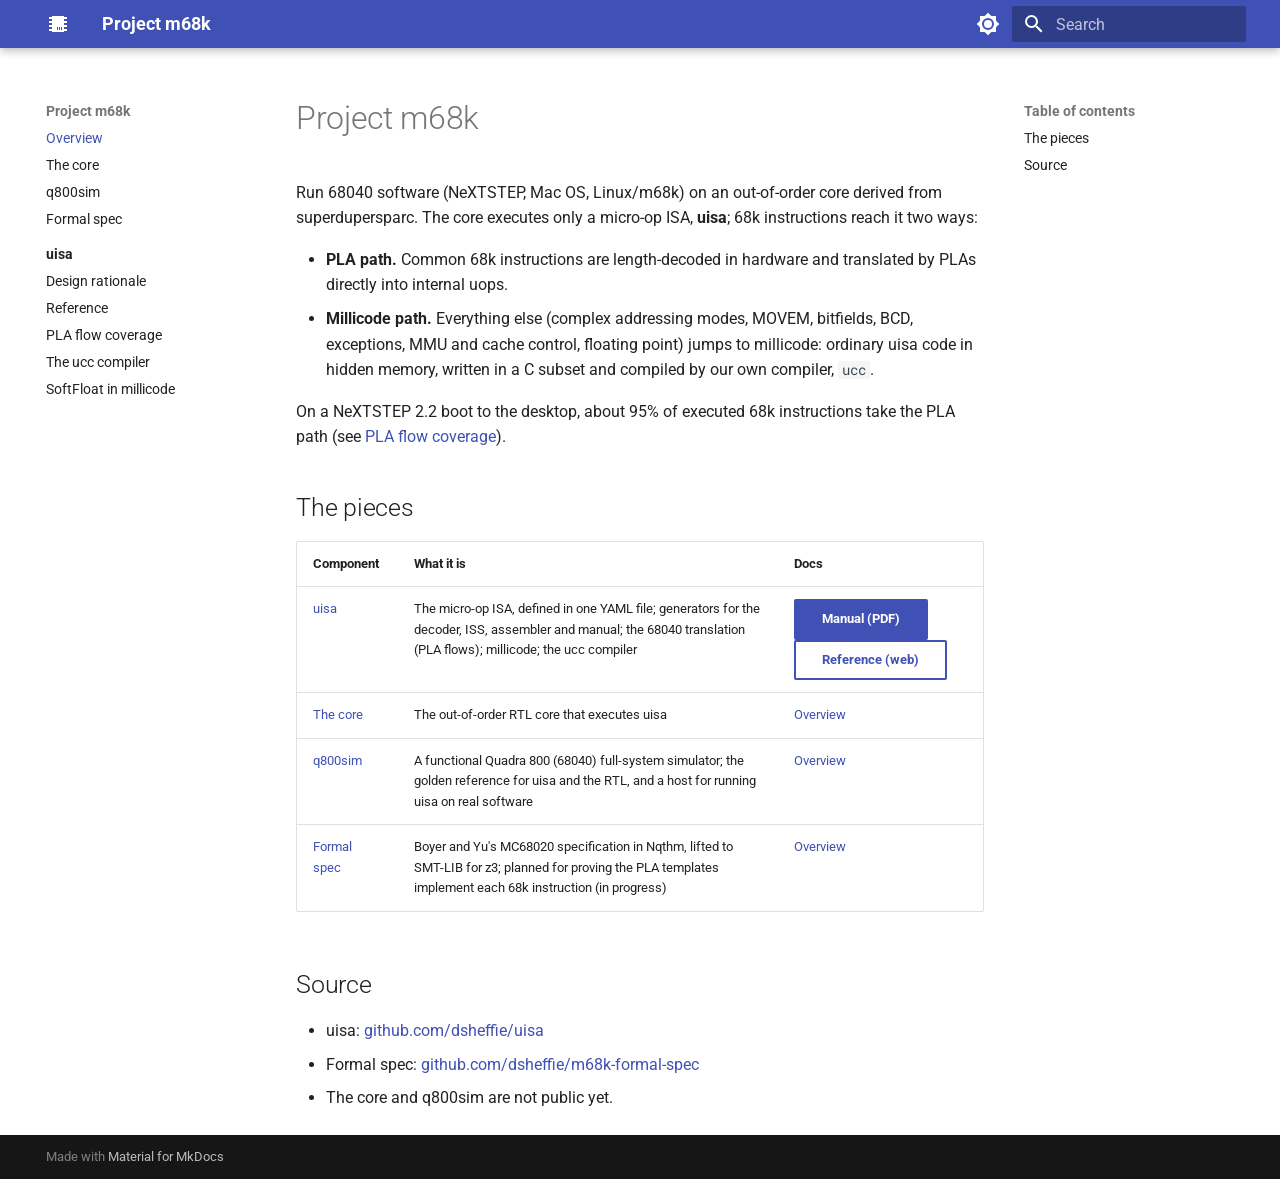
==== commit a537013b: "Deployed 1ef2ad3 with MkDocs version: 1.6.1" ====
--- a/index.html
+++ b/index.html
@@ -50,6 +50,8 @@
         <style>:root{--md-text-font:"Roboto";--md-code-font:"Roboto Mono"}</style>
       
     
+    
+      <link rel="stylesheet" href="stylesheets/extra.css">
     
     <script>__md_scope=new URL(".",location),__md_hash=e=>[...e].reduce(((e,_)=>(e<<5)-e+_.charCodeAt(0)),0),__md_get=(e,_=localStorage,t=__md_scope)=>JSON.parse(_.getItem(t.pathname+"."+e)),__md_set=(e,_,t=localStorage,a=__md_scope)=>{try{t.setItem(a.pathname+"."+e,JSON.stringify(_))}catch(e){}}</script>
     
@@ -383,6 +385,33 @@
   
   
   
+    <li class="md-nav__item">
+      <a href="formal-spec/" class="md-nav__link">
+        
+  
+  
+  <span class="md-ellipsis">
+    
+  
+    Formal spec
+  
+
+    
+  </span>
+  
+  
+
+      </a>
+    </li>
+  
+
+    
+      
+      
+  
+  
+  
+  
     
     
       
@@ -413,7 +442,7 @@
       
         
         
-        <input class="md-nav__toggle md-toggle " type="checkbox" id="__nav_4" >
+        <input class="md-nav__toggle md-toggle " type="checkbox" id="__nav_5" >
         
           
           <div class="md-nav__link md-nav__container">
@@ -435,14 +464,14 @@
             </a>
             
               
-              <label class="md-nav__link " for="__nav_4" id="__nav_4_label" tabindex="">
+              <label class="md-nav__link " for="__nav_5" id="__nav_5_label" tabindex="">
                 <span class="md-nav__icon md-icon"></span>
               </label>
             
           </div>
         
-        <nav class="md-nav" data-md-level="1" aria-labelledby="__nav_4_label" aria-expanded="false">
-          <label class="md-nav__title" for="__nav_4">
+        <nav class="md-nav" data-md-level="1" aria-labelledby="__nav_5_label" aria-expanded="false">
+          <label class="md-nav__title" for="__nav_5">
             <span class="md-nav__icon md-icon"></span>
             
   
@@ -705,11 +734,17 @@
 <td>A functional Quadra 800 (68040) full-system simulator; the golden reference for uisa and the RTL, and a host for running uisa on real software</td>
 <td><a href="q800sim/">Overview</a></td>
 </tr>
+<tr>
+<td><a href="formal-spec/">Formal spec</a></td>
+<td>Boyer and Yu's MC68020 specification in Nqthm, lifted to SMT-LIB for z3; planned for proving the PLA templates implement each 68k instruction (in progress)</td>
+<td><a href="formal-spec/">Overview</a></td>
+</tr>
 </tbody>
 </table>
 <h2 id="source">Source<a class="headerlink" href="#source" title="Permanent link">&para;</a></h2>
 <ul>
 <li>uisa: <a href="https://github.com/dsheffie/uisa">github.com/dsheffie/uisa</a></li>
+<li>Formal spec: <a href="https://github.com/dsheffie/m68k-formal-spec">github.com/dsheffie/m68k-formal-spec</a></li>
 <li>The core and q800sim are not public yet.</li>
 </ul>
 
--- a/stylesheets/extra.css
+++ b/stylesheets/extra.css
@@ -0,0 +1,8 @@
+/* Material lets inline code break between any two characters, which splits
+   short expressions in table cells (the uisa reference's Semantics column)
+   mid-token. Wrap code in tables only at spaces. */
+.md-typeset table:not([class]) td code {
+  word-break: normal;
+  overflow-wrap: normal;
+  white-space: pre-wrap;
+}
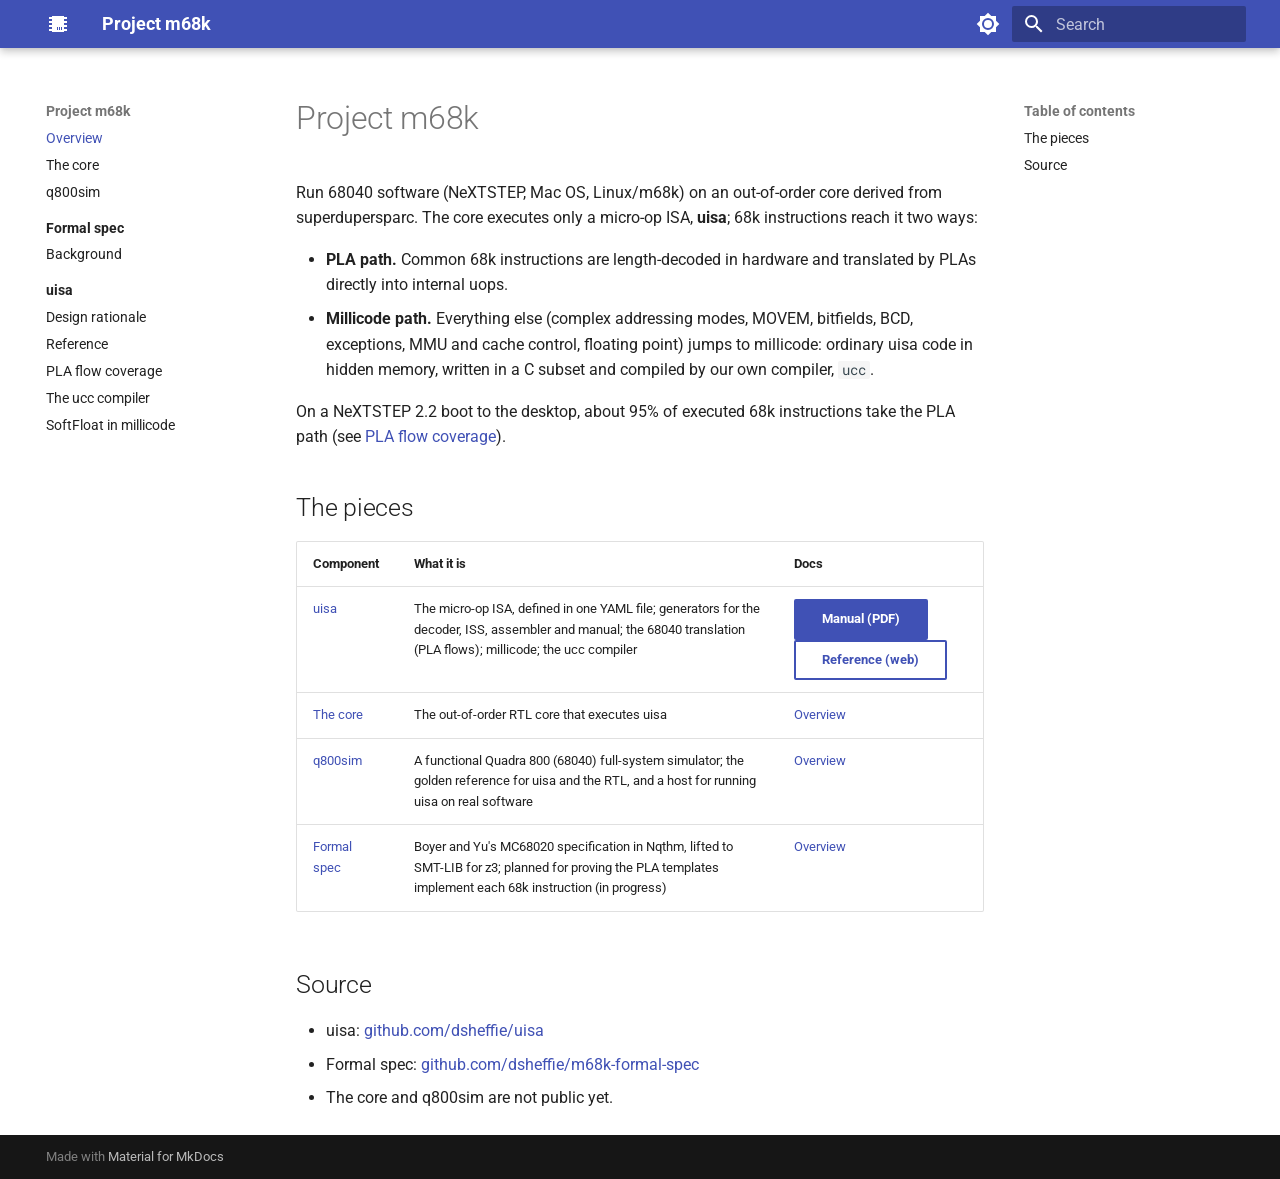
==== commit cc0e177b: "Deployed c0af808 with MkDocs version: 1.6.1" ====
--- a/index.html
+++ b/index.html
@@ -385,15 +385,84 @@
   
   
   
+    
+    
+      
+        
+          
+        
+      
+        
+      
+    
+    
+    
+      
+        
+        
+      
+    
+    
+    <li class="md-nav__item md-nav__item--section md-nav__item--nested">
+      
+        
+        
+        <input class="md-nav__toggle md-toggle " type="checkbox" id="__nav_4" >
+        
+          
+          <div class="md-nav__link md-nav__container">
+            <a href="formal-spec/" class="md-nav__link ">
+              
+  
+  
+  <span class="md-ellipsis">
+    
+  
+    Formal spec
+  
+
+    
+  </span>
+  
+  
+
+            </a>
+            
+              
+              <label class="md-nav__link " for="__nav_4" id="__nav_4_label" tabindex="">
+                <span class="md-nav__icon md-icon"></span>
+              </label>
+            
+          </div>
+        
+        <nav class="md-nav" data-md-level="1" aria-labelledby="__nav_4_label" aria-expanded="false">
+          <label class="md-nav__title" for="__nav_4">
+            <span class="md-nav__icon md-icon"></span>
+            
+  
+    Formal spec
+  
+
+          </label>
+          <ul class="md-nav__list" data-md-scrollfix>
+            
+              
+            
+              
+                
+  
+  
+  
+  
     <li class="md-nav__item">
-      <a href="formal-spec/" class="md-nav__link">
-        
-  
-  
-  <span class="md-ellipsis">
-    
-  
-    Formal spec
+      <a href="formal-spec/background/" class="md-nav__link">
+        
+  
+  
+  <span class="md-ellipsis">
+    
+  
+    Background
   
 
     
@@ -402,6 +471,14 @@
   
 
       </a>
+    </li>
+  
+
+              
+            
+          </ul>
+        </nav>
+      
     </li>
   
 
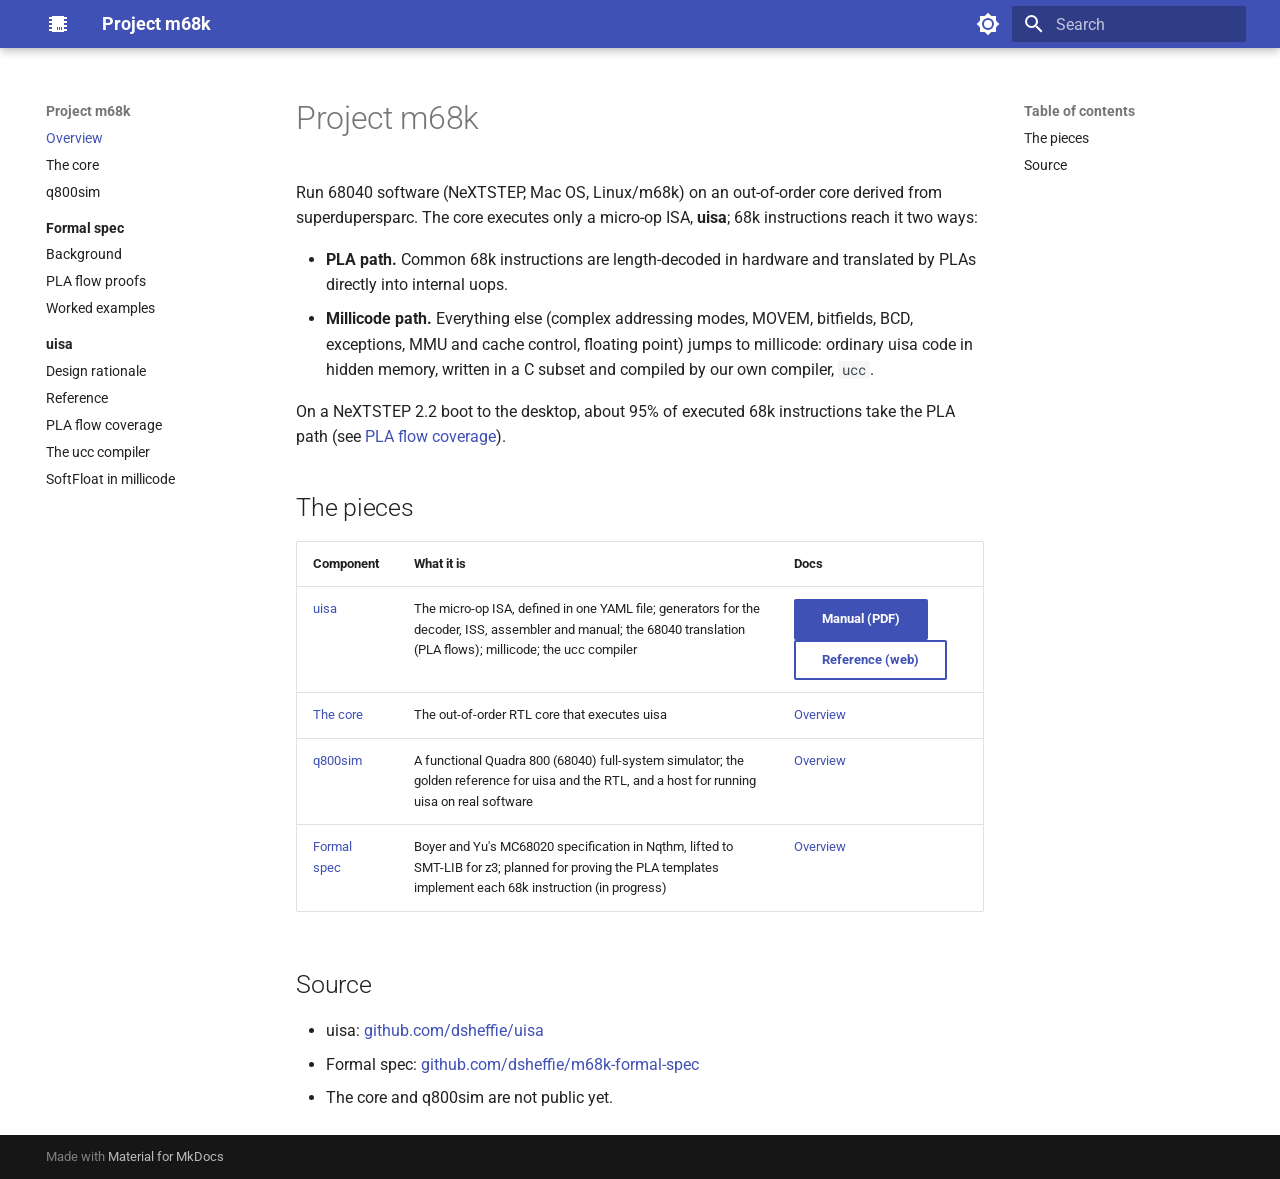
==== commit 4b2e6396: "Deployed 00a8385 with MkDocs version: 1.6.1" ====
--- a/index.html
+++ b/index.html
@@ -394,6 +394,10 @@
       
         
       
+        
+      
+        
+      
     
     
     
@@ -463,6 +467,62 @@
     
   
     Background
+  
+
+    
+  </span>
+  
+  
+
+      </a>
+    </li>
+  
+
+              
+            
+              
+                
+  
+  
+  
+  
+    <li class="md-nav__item">
+      <a href="formal-spec/pla/" class="md-nav__link">
+        
+  
+  
+  <span class="md-ellipsis">
+    
+  
+    PLA flow proofs
+  
+
+    
+  </span>
+  
+  
+
+      </a>
+    </li>
+  
+
+              
+            
+              
+                
+  
+  
+  
+  
+    <li class="md-nav__item">
+      <a href="formal-spec/examples/" class="md-nav__link">
+        
+  
+  
+  <span class="md-ellipsis">
+    
+  
+    Worked examples
   
 
     
